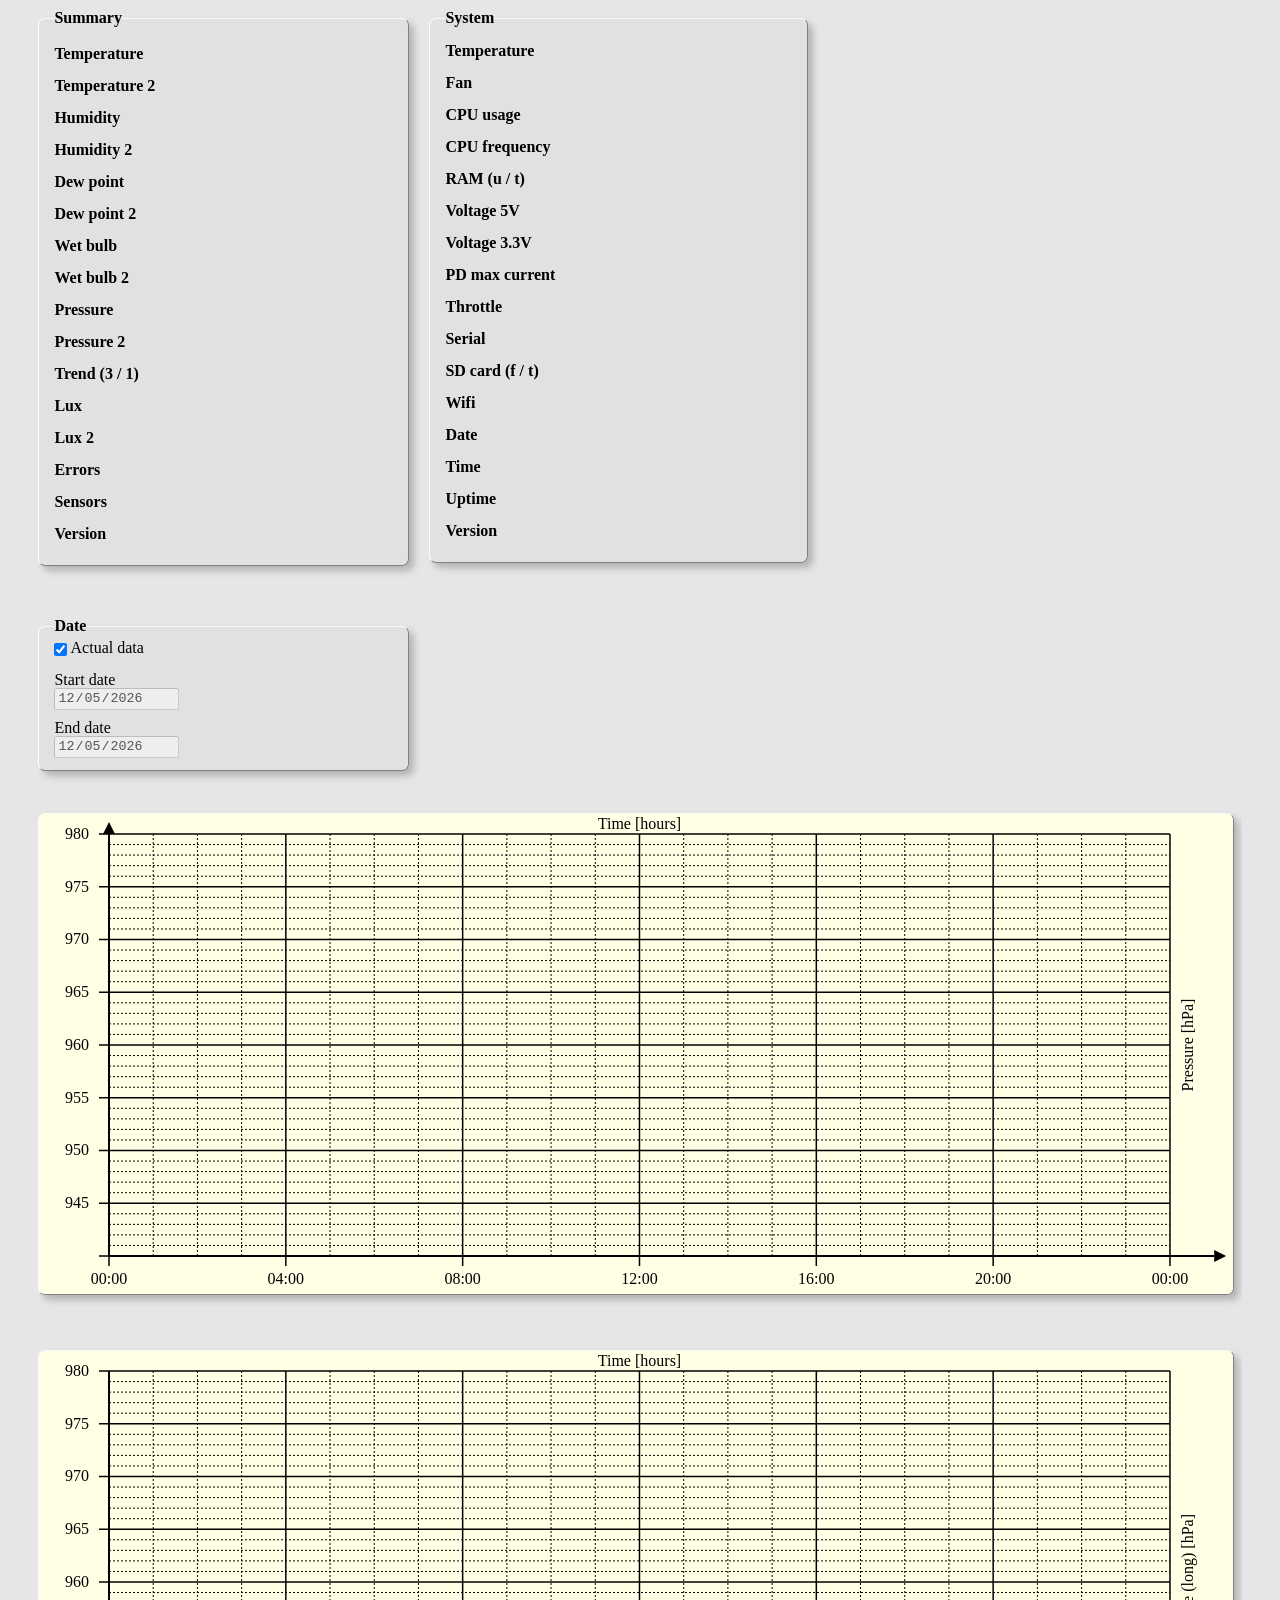
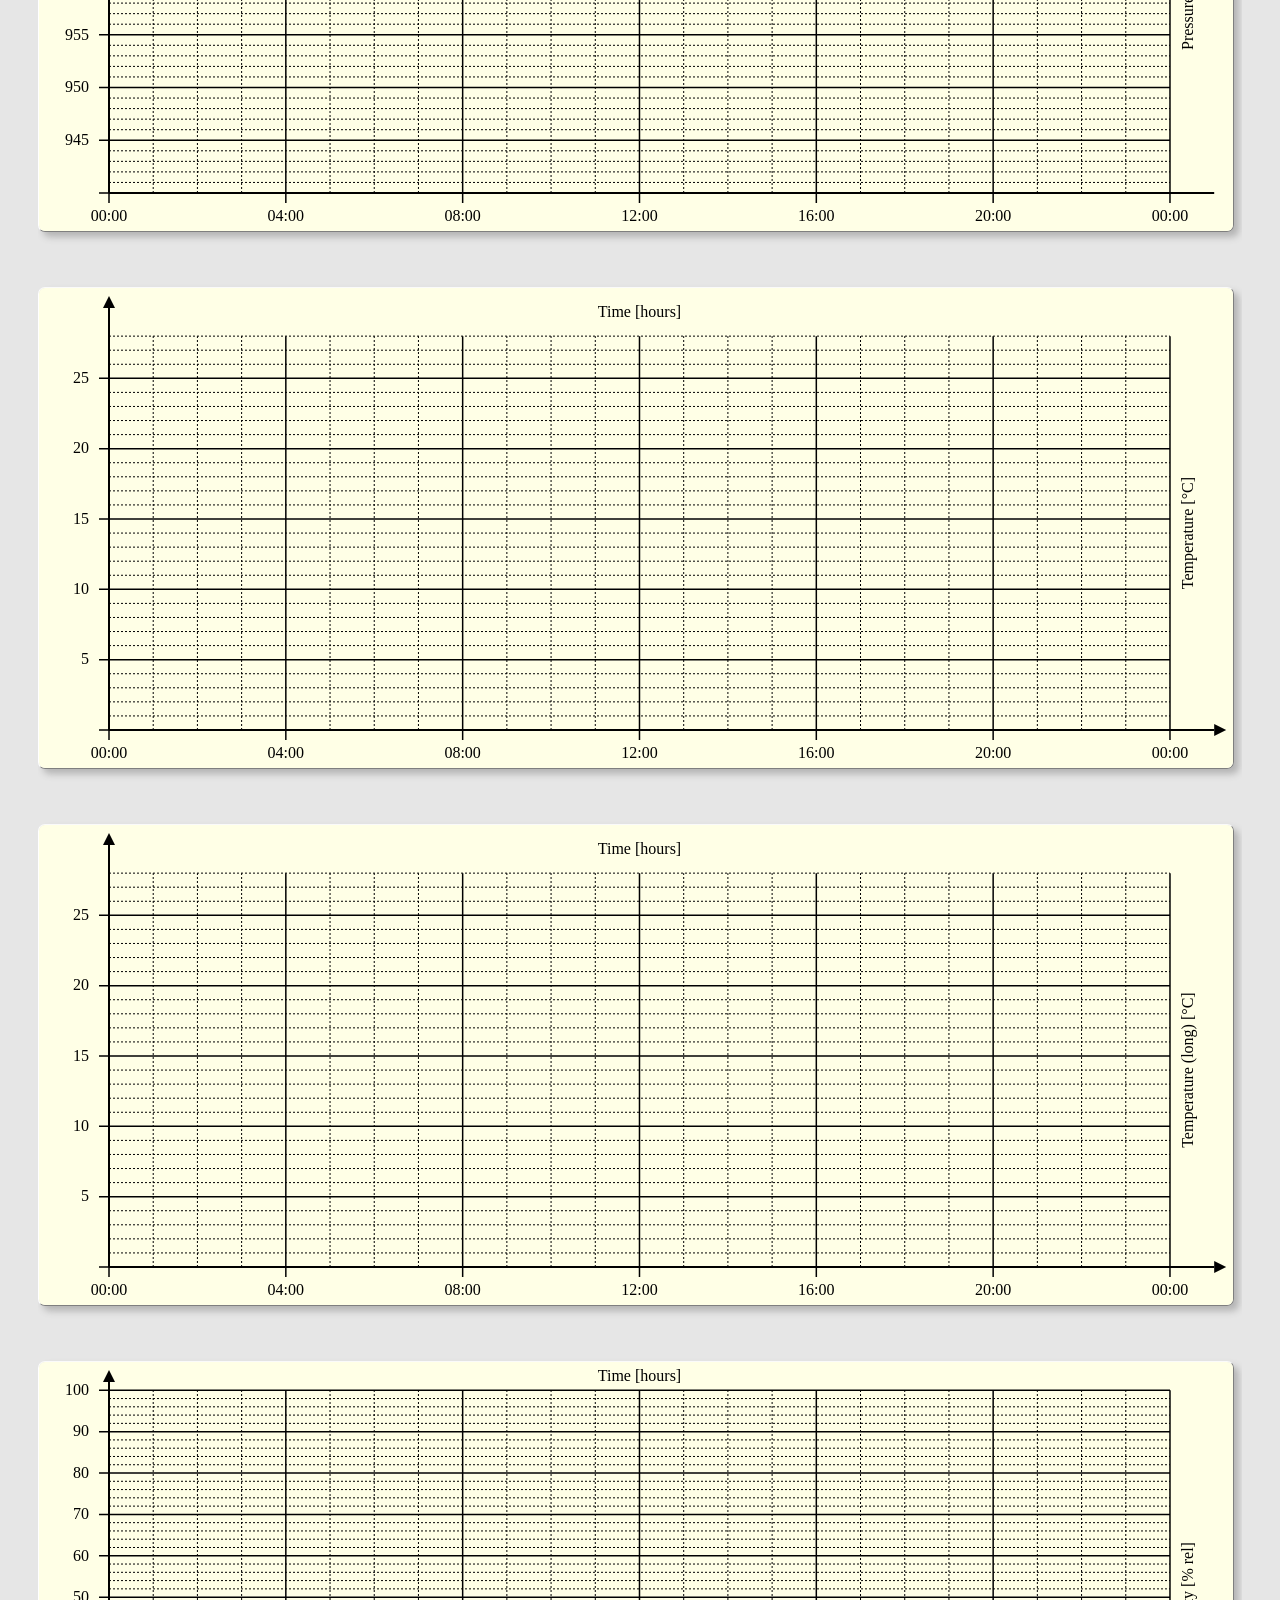
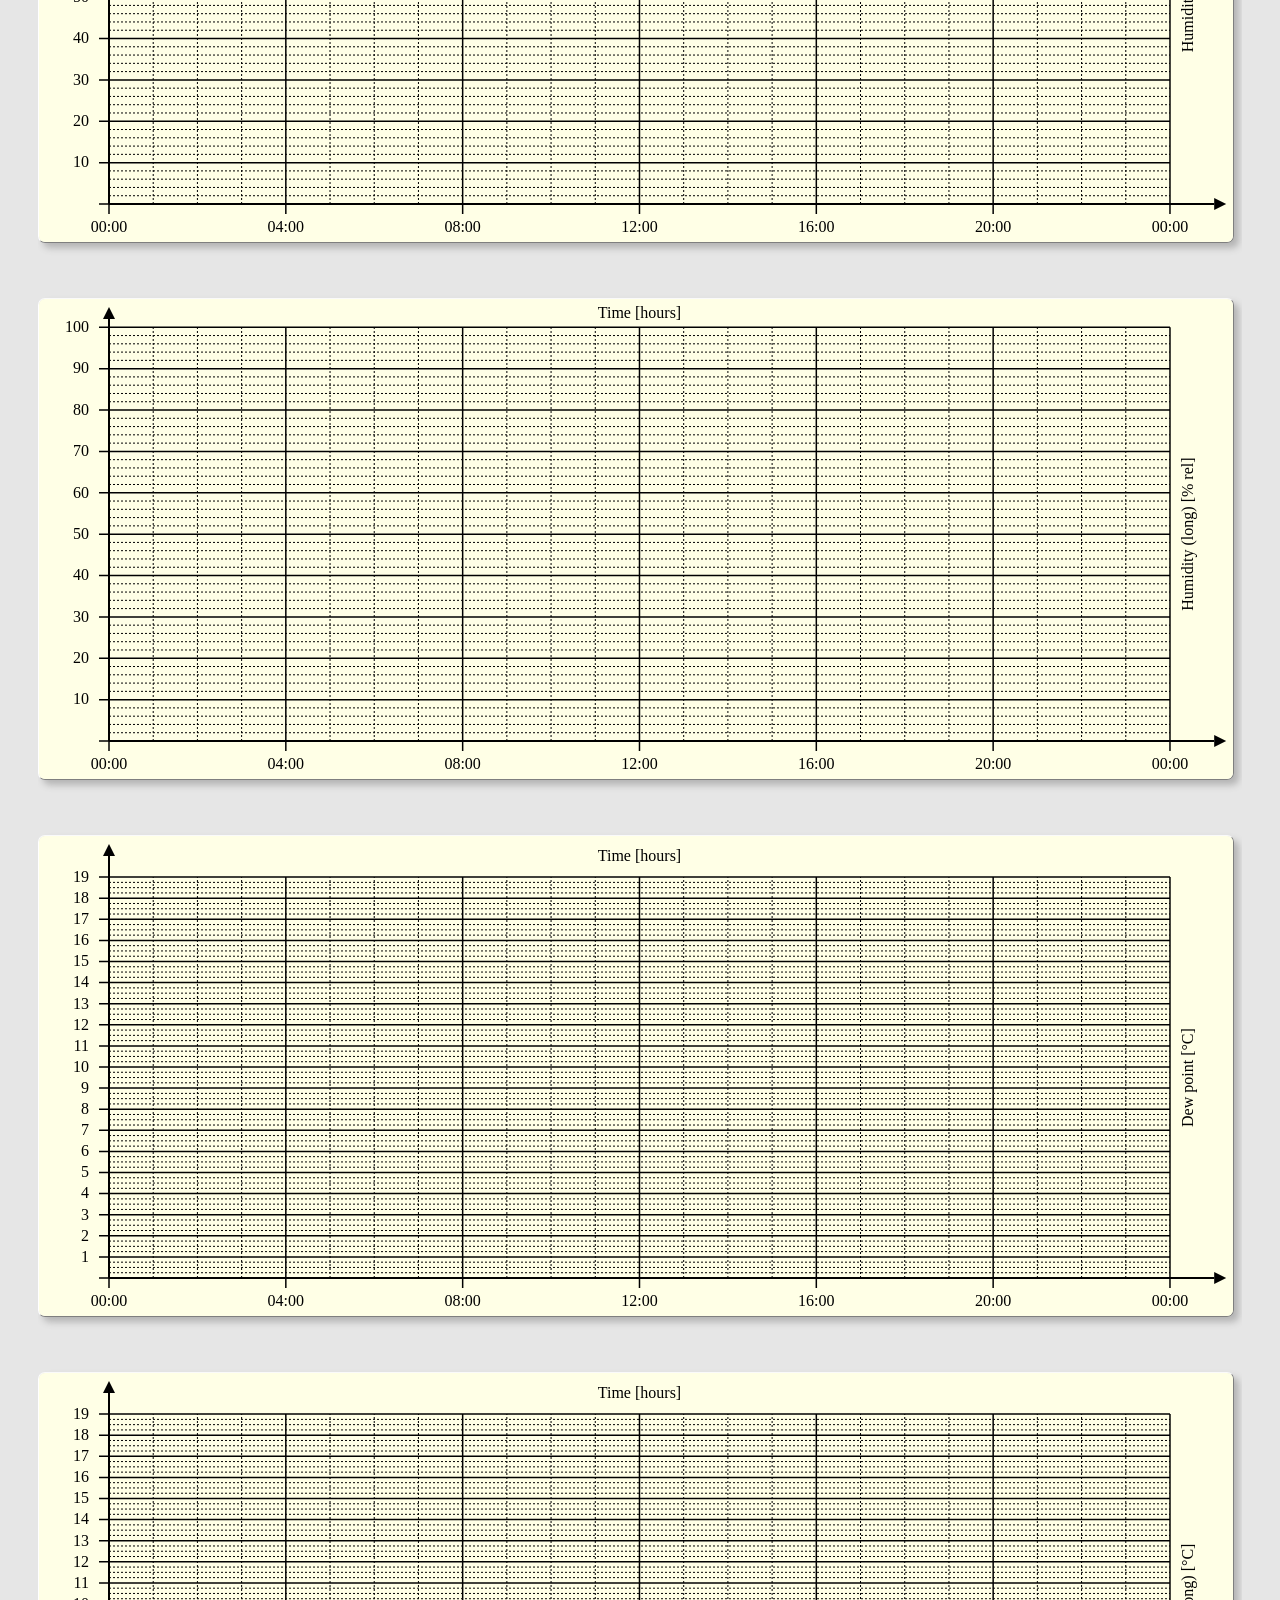
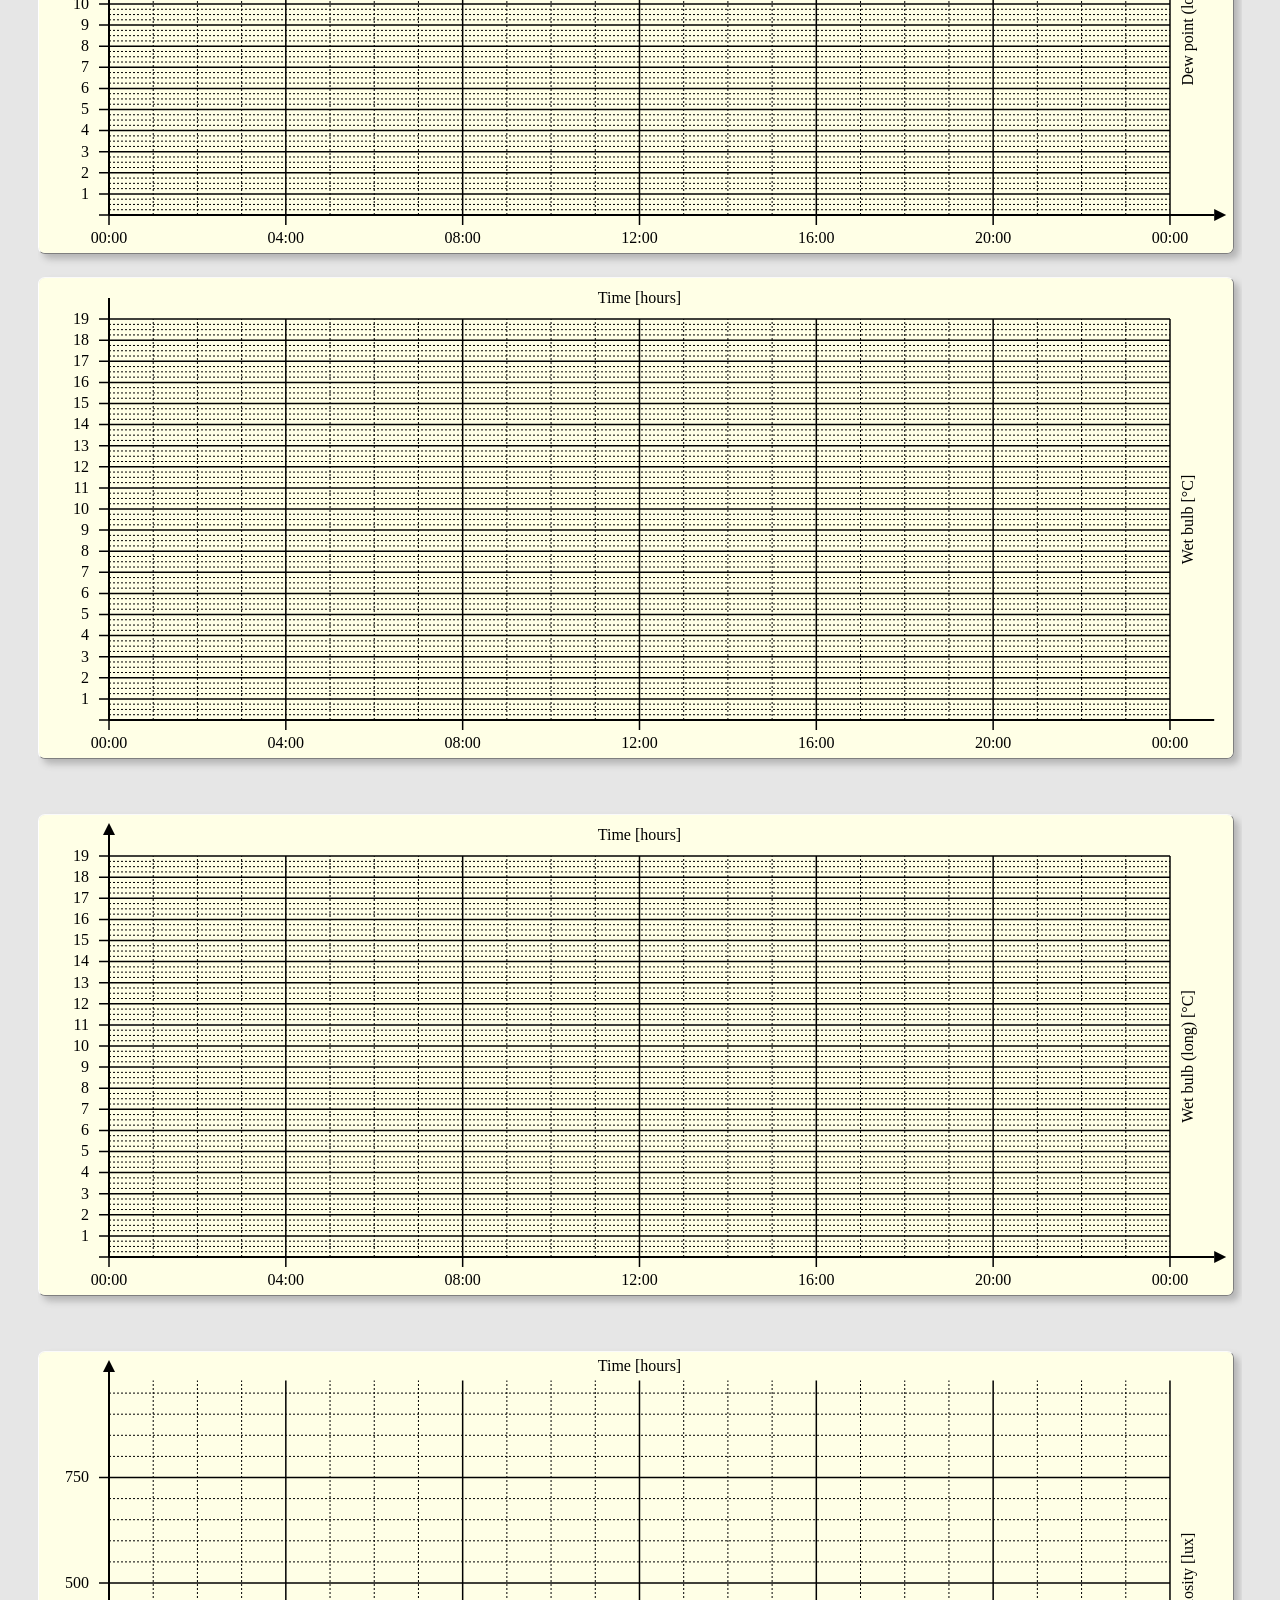
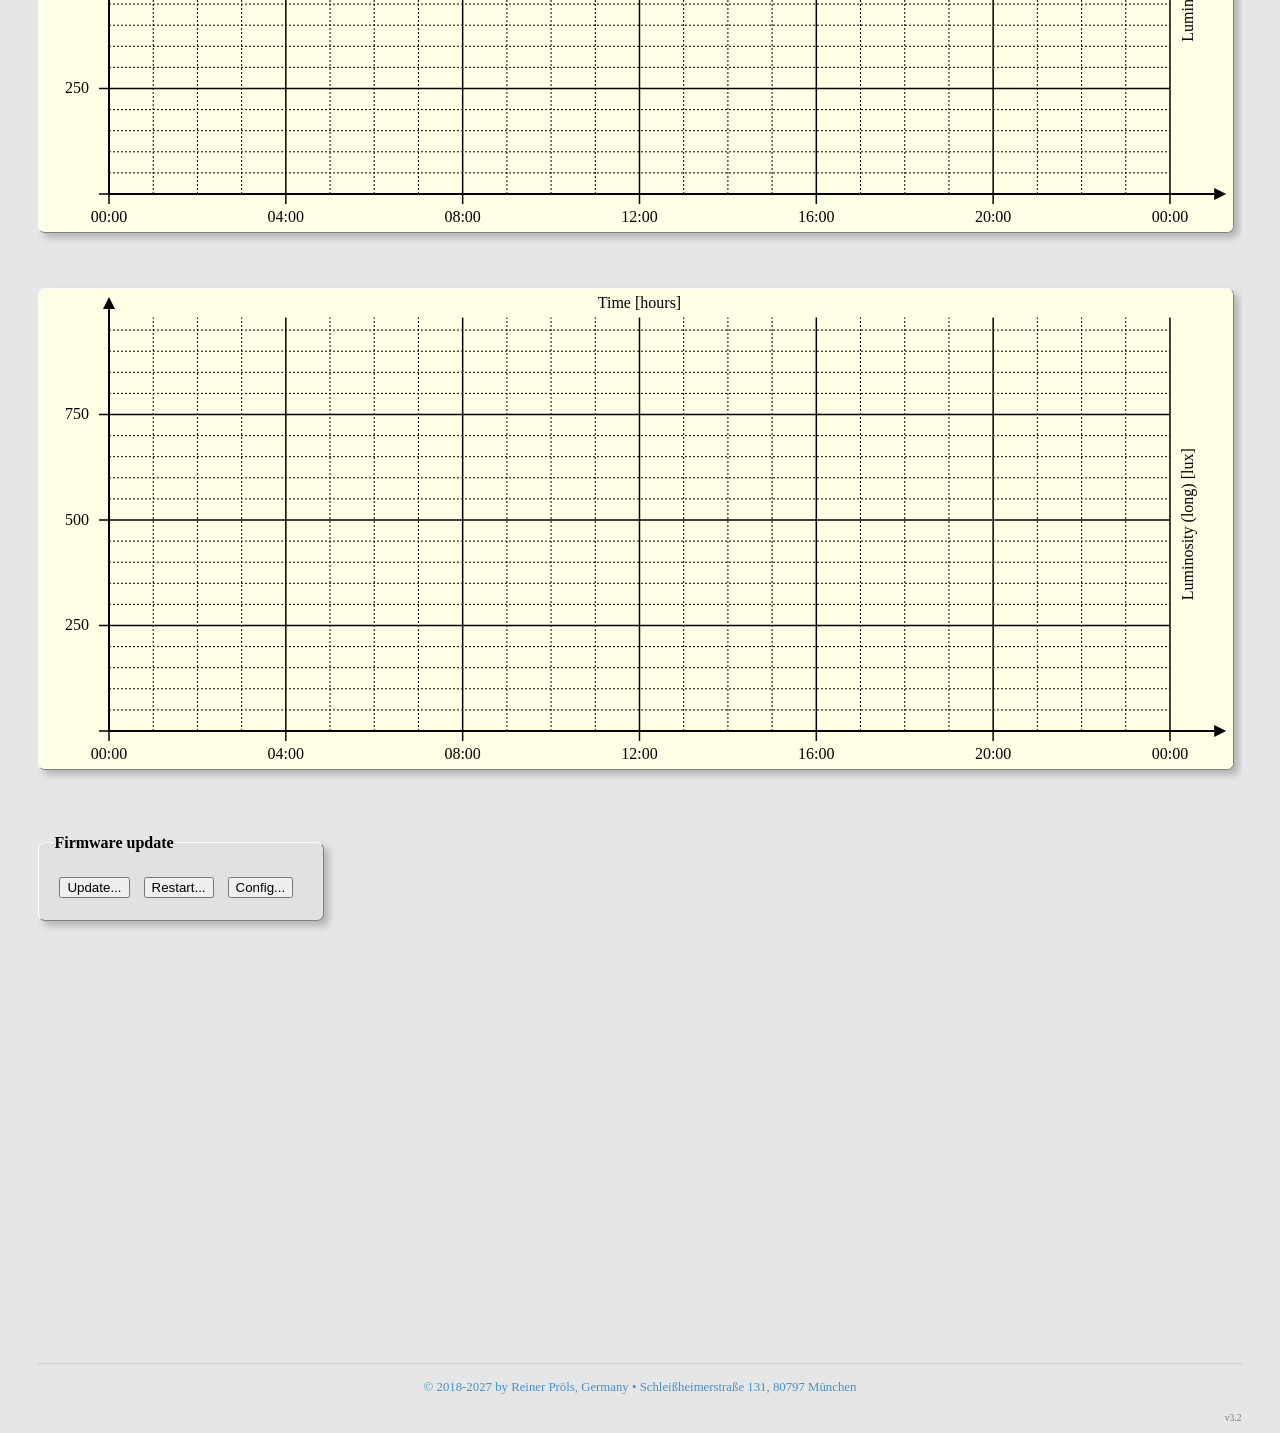
==== webserver/web/index.html @ 5dd5fab2 "Wifi dazu" ====
<!DOCTYPE html>
<html lang="en">
	<head>
		<title>@NAME@</title>
		<meta http-equiv="X-UA-Compatible" content="IE=edge"/>
		<meta charset="utf-8"/>
		<meta http-equiv="cache-control" content="no-cache, no-store, must-revalidate"/>
		<meta http-equiv="expires" content="0"/>
		<meta http-equiv="pragma" content="no-cache"/>
		<meta name="viewport" content="width=device-width, initial-scale=1.0">
		<link rel="icon" type="image/svg+xml" href="favicon.svg">
		<link rel="stylesheet" href="weather.css"/>
		<script src="graph.js"></script>
		<script src="weather.js"></script>
	</head>
	<body onload="doLoad()">
		<div class="siteframe">
			<div class="container">
				<div class="status" id="summary">
					<fieldset class="box status_box_summary"><legend class="box_status" id="summary_caption">Summary</legend>
						<div class="block_status" id="summary_display">
						<table  class="status_table">
							<tr class="status_tr" id="summary_tr_temperature">
								<td class="status_key">Temperature</td>
								<td class="status_value" id="summary_temperature">&nbsp;</td>
							</tr>
							<tr class="status_tr" id="summary_tr_temperature2">
								<td class="status_key">Temperature 2</td>
								<td class="status_value" id="summary_temperature2">&nbsp;</td>
							</tr>
							<tr class="status_tr"  id="summary_tr_humidity">
								<td class="status_key">Humidity</td>
								<td class="status_value" id="summary_humidity">&nbsp;</td>
							</tr>
							<tr class="status_tr"  id="summary_tr_humidity2">
								<td class="status_key">Humidity 2</td>
								<td class="status_value" id="summary_humidity2">&nbsp;</td>
							</tr>
							<tr class="status_tr" id="summary_tr_dewpoint">
								<td class="status_key">Dew point</td>
								<td class="status_value" id="summary_dewpoint">&nbsp;</td>
							</tr>
							<tr class="status_tr" id="summary_tr_dewpoint2">
								<td class="status_key">Dew point 2</td>
								<td class="status_value" id="summary_dewpoint2">&nbsp;</td>
							</tr>
							<tr class="status_tr" id="summary_tr_wetbulb">
								<td class="status_key">Wet bulb</td>
								<td class="status_value" id="summary_wetbulb">&nbsp;</td>
							</tr>
							<tr class="status_tr" id="summary_tr_wetbulb2">
								<td class="status_key">Wet bulb 2</td>
								<td class="status_value" id="summary_wetbulb2">&nbsp;</td>
							</tr>
							<tr class="status_tr" id="summary_tr_pressure">
								<td class="status_key">Pressure</td>
								<td class="status_value" id="summary_pressure">&nbsp;</td>
							</tr>
							<tr class="status_tr" id="summary_tr_pressure2">
								<td class="status_key">Pressure 2</td>
								<td class="status_value" id="summary_pressure2">&nbsp;</td>
							</tr>
							<tr class="status_tr" id="summary_tr_pressure_trend">
								<td class="status_key">Trend (3 / 1)</td>
								<td class="status_value" id="summary_pressure_trend">&nbsp;</td>
							</tr>
							<tr class="status_tr" id="summary_tr_lux">
								<td class="status_key">Lux</td>
								<td class="status_value" id="summary_lux">&nbsp;</td>
							</tr>
							<tr class="status_tr" id="summary_tr_lux2">
								<td class="status_key">Lux 2</td>
								<td class="status_value" id="summary_lux2">&nbsp;</td>
							</tr>
							<tr class="status_tr" id="summary_tr_errors">
								<td class="status_key">Errors</td>
								<td class="status_value" id="summary_errors">&nbsp;</td>
							</tr>
							<tr class="status_tr" id="summary_tr_sensors">
								<td class="status_key">Sensors</td>
								<td class="status_value" id="summary_sensors">&nbsp;</td>
							</tr>
							<tr class="status_tr" id="summary_tr_version">
								<td class="status_key">Version</td>
								<td class="status_value" id="summary_version">&nbsp;</td>
							</tr>
						</table>
						</div>
					</fieldset>
				</div>
			</div>

			<div class="container">
				<fieldset class="box sysstat_box" id="sysstat_box"><legend class="box_legend" id="status_caption">System</legend>
					<div class="sysstat" id="sysstat">
						<table  class="status_table">
							<tr class="status_tr" id="sysstat_tr_temperature">
								<td class="status_key">Temperature</td>
								<td class="status_value" id="sysstat_temperature">&nbsp;</td>
							</tr>
							<tr class="status_tr" id="sysstat_tr_fan">
								<td class="status_key">Fan</td>
								<td class="status_value" id="sysstat_fan">&nbsp;</td>
							</tr>
							<tr class="status_tr" id="sysstat_tr_cpu">
								<td class="status_key">CPU usage</td>
								<td class="status_value" id="sysstat_cpu">&nbsp;</td>
							</tr>
							<tr class="status_tr" id="sysstat_tr_cpu_freq">
								<td class="status_key">CPU frequency</td>
								<td class="status_value" id="sysstat_cpu_freq">&nbsp;</td>
							</tr>
							<tr class="status_tr" id="sysstat_tr_ram">
								<td class="status_key">RAM (u / t)</td>
								<td class="status_value" id="sysstat_ram">&nbsp;</td>
							</tr>
							<tr class="status_tr" id="sysstat_tr_5volt">
								<td class="status_key">Voltage 5V</td>
								<td class="status_value" id="sysstat_5volt">&nbsp;</td>
							</tr>
							<tr class="status_tr" id="sysstat_tr_3volt">
								<td class="status_key">Voltage 3.3V</td>
								<td class="status_value" id="sysstat_3volt">&nbsp;</td>
							</tr>
							<tr class="status_tr" id="sysstat_tr_max_current">
								<td class="status_key">PD max current</td>
								<td class="status_value" id="sysstat_max_current">&nbsp;</td>
							</tr>
							<tr class="status_tr" id="sysstat_tr_throttle">
								<td class="status_key">Throttle</td>
								<td class="status_value" id="sysstat_throttle">&nbsp;</td>
							</tr>
							<tr class="status_tr" id="sysstat_tr_serial">
								<td class="status_key">Serial</td>
								<td class="status_value" id="sysstat_serial">&nbsp;</td>
							</tr>
							<tr class="status_tr" id="sysstat_tr_sd">
								<td class="status_key">SD card (f / t)</td>
								<td class="status_value" id="sysstat_sd">&nbsp;</td>
							</tr>
							<tr class="status_tr" id="sysstat_tr_wifi">
								<td class="status_key">Wifi</td>
								<td class="status_value" id="sysstat_wifi">&nbsp;</td>
							</tr>
							<tr class="status_tr" id="sysstat_tr_date">
								<td class="status_key">Date</td>
								<td class="status_value" id="sysstat_date">&nbsp;</td>
							</tr>
							<tr class="status_tr" id="sysstat_tr_time">
								<td class="status_key">Time</td>
								<td class="status_value" id="sysstat_time">&nbsp;</td>
							</tr>
							<tr class="status_tr" id="sysstat_tr_uptime">
								<td class="status_key">Uptime</td>
								<td class="status_value" id="sysstat_uptime">&nbsp;</td>
							</tr>
							<tr class="status_tr" id="sysstat_tr_version">
								<td class="status_key">Version</td>
								<td class="status_value" id="sysstat_version">&nbsp;</td>
							</tr>
						</table>
					</div>
				</fieldset>
			</div>
			
			<div class="break">&nbsp;</div>
			
			<fieldset id="date_group" name="date_group" class="box box_date"><legend class="box_status">Date</legend>
				<div class="inputblock inputblock_last">
					<input class="inputcheck" type="checkbox" id="actualdate" name="actualdate" checked onclick="onClickActualData()">
					<label for="actualdate" class="label">Actual data</label>
				</div>
				<br/>&nbsp;<br/>
				<div class="inputblock">
					<span class="label">Start date</span><br/>
					<input class="date" type="date" id="startdate" name="startdate" onchange="onStartDate()">
				</div>
				<br/>&nbsp;<br/>&nbsp;<br/>
				<div class="inputblock inputblock_last">
					<span class="label">End date</span><br/>
					<input class="date" type="date" id="enddate" name="enddate" onchange="onEndDate()">
				</div>
			</fieldset>
               
			<div class="break">&nbsp;</div>
               
			<svg id="p_svg" class="graph graph_base" xmlns="http://www.w3.org/2000/svg" xmlns:xlink="http://www.w3.org/1999/xlink">
				<marker id="p_arrow" viewBox="0 0 10 10" refX="0" refY="5" markerUnits="strokeWidth" markerWidth="8" markerHeight="6" orient="auto">
					<path d="M 0 0 L 10 5 L 0 10 z" />
				</marker>
				<g id="p_frame"/>
				<g id="p_coord">
					<g id="p_axis"/>
					<g id="p_gridx"/>
					<g id="p_gridy"/>
				</g>
				<g id="p_data"/>
					Sorry, your browser does not support inline SVG.
			</svg>

			<div class="break">&nbsp;</div>
			
			<svg id="p2_svg" class="graph graph_base" xmlns="http://www.w3.org/2000/svg" xmlns:xlink="http://www.w3.org/1999/xlink">
				<marker id="p_arrow" viewBox="0 0 10 10" refX="0" refY="5" markerUnits="strokeWidth" markerWidth="8" markerHeight="6" orient="auto">
					<path d="M 0 0 L 10 5 L 0 10 z" />
				</marker>
				<g id="p2_frame"/>
				<g id="p2_coord">
					<g id="p2_axis"/>
					<g id="p2_gridx"/>
					<g id="p2_gridy"/>
				</g>
				<g id="p2_data"/>
					Sorry, your browser does not support inline SVG.
			</svg>

			<div class="break">&nbsp;</div>
			
			<svg id="t_svg" class="graph graph_base" xmlns="http://www.w3.org/2000/svg" xmlns:xlink="http://www.w3.org/1999/xlink">
				<marker id="t_arrow" viewBox="0 0 10 10" refX="0" refY="5" markerUnits="strokeWidth" markerWidth="8" markerHeight="6" orient="auto">
					<path d="M 0 0 L 10 5 L 0 10 z" />
				</marker>
				<g id="t_frame"/>
				<g id="t_coord">
					<g id="t_axis"/>
					<g id="t_gridx"/>
					<g id="t_gridy"/>
				</g>
				<g id="t_data"/>
					Sorry, your browser does not support inline SVG.
			</svg>

			<div class="break">&nbsp;</div>
			
			<svg id="t2_svg" class="graph graph_base" xmlns="http://www.w3.org/2000/svg" xmlns:xlink="http://www.w3.org/1999/xlink">
				<marker id="t2_arrow" viewBox="0 0 10 10" refX="0" refY="5" markerUnits="strokeWidth" markerWidth="8" markerHeight="6" orient="auto">
					<path d="M 0 0 L 10 5 L 0 10 z" />
				</marker>
				<g id="t2_frame"/>
				<g id="t2_coord">
					<g id="t2_axis"/>
					<g id="t2_gridx"/>
					<g id="t2_gridy"/>
				</g>
				<g id="t2_data"/>
					Sorry, your browser does not support inline SVG.
			</svg>

			<div class="break">&nbsp;</div>
			
			<svg id="h_svg" class="graph graph_base" xmlns="http://www.w3.org/2000/svg" xmlns:xlink="http://www.w3.org/1999/xlink">
				<marker id="h_arrow" viewBox="0 0 10 10" refX="0" refY="5" markerUnits="strokeWidth" markerWidth="8" markerHeight="6" orient="auto">
					<path d="M 0 0 L 10 5 L 0 10 z" />
				</marker>
				<g id="h_frame"/>
				<g id="h_coord">
					<g id="h_axis"/>
					<g id="h_gridx"/>
					<g id="h_gridy"/>
				</g>
				<g id="h_data"/>
					Sorry, your browser does not support inline SVG.
			</svg>
			
			<div class="break">&nbsp;</div>
			
			<svg id="h2_svg" class="graph graph_base" xmlns="http://www.w3.org/2000/svg" xmlns:xlink="http://www.w3.org/1999/xlink">
				<marker id="h2_arrow" viewBox="0 0 10 10" refX="0" refY="5" markerUnits="strokeWidth" markerWidth="8" markerHeight="6" orient="auto">
					<path d="M 0 0 L 10 5 L 0 10 z" />
				</marker>
				<g id="h2_frame"/>
				<g id="h2_coord">
					<g id="h2_axis"/>
					<g id="h2_gridx"/>
					<g id="h2_gridy"/>
				</g>
				<g id="h2_data"/>
					Sorry, your browser does not support inline SVG.
			</svg>

			<div class="break">&nbsp;</div>
			
			<svg id="d_svg" class="graph graph_base" xmlns="http://www.w3.org/2000/svg" xmlns:xlink="http://www.w3.org/1999/xlink">
				<marker id="d_arrow" viewBox="0 0 10 10" refX="0" refY="5" markerUnits="strokeWidth" markerWidth="8" markerHeight="6" orient="auto">
					<path d="M 0 0 L 10 5 L 0 10 z" />
				</marker>
				<g id="d_frame"/>
				<g id="d_coord">
					<g id="d_axis"/>
					<g id="d_gridx"/>
					<g id="d_gridy"/>
				</g>
				<g id="d_data"/>
					Sorry, your browser does not support inline SVG.
			</svg>

			<div class="break">&nbsp;</div>
			
			<svg id="d2_svg" class="graph graph_base" xmlns="http://www.w3.org/2000/svg" xmlns:xlink="http://www.w3.org/1999/xlink">
				<marker id="d2_arrow" viewBox="0 0 10 10" refX="0" refY="5" markerUnits="strokeWidth" markerWidth="8" markerHeight="6" orient="auto">
					<path d="M 0 0 L 10 5 L 0 10 z" />
				</marker>
				<g id="d2_frame"/>
				<g id="d2_coord">
					<g id="d2_axis"/>
					<g id="d2_gridx"/>
					<g id="d2_gridy"/>
				</g>
				<g id="d2_data"/>
					Sorry, your browser does not support inline SVG.
			</svg>

			<svg id="wb_svg" class="graph graph_base" xmlns="http://www.w3.org/2000/svg" xmlns:xlink="http://www.w3.org/1999/xlink">
				<marker id="d_arrow" viewBox="0 0 10 10" refX="0" refY="5" markerUnits="strokeWidth" markerWidth="8" markerHeight="6" orient="auto">
					<path d="M 0 0 L 10 5 L 0 10 z" />
				</marker>
				<g id="wb_frame"/>
				<g id="wb_coord">
					<g id="wb_axis"/>
					<g id="wb_gridx"/>
					<g id="wb_gridy"/>
				</g>
				<g id="wb_data"/>
					Sorry, your browser does not support inline SVG.
			</svg>

			<div class="break">&nbsp;</div>
			
			<svg id="wb2_svg" class="graph graph_base" xmlns="http://www.w3.org/2000/svg" xmlns:xlink="http://www.w3.org/1999/xlink">
				<marker id="wb2_arrow" viewBox="0 0 10 10" refX="0" refY="5" markerUnits="strokeWidth" markerWidth="8" markerHeight="6" orient="auto">
					<path d="M 0 0 L 10 5 L 0 10 z" />
				</marker>
				<g id="wb2_frame"/>
				<g id="wb2_coord">
					<g id="wb2_axis"/>
					<g id="wb2_gridx"/>
					<g id="wb2_gridy"/>
				</g>
				<g id="wb2_data"/>
					Sorry, your browser does not support inline SVG.
			</svg>

			<div class="break">&nbsp;</div>
			
			<svg id="l_svg" class="graph graph_base" xmlns="http://www.w3.org/2000/svg" xmlns:xlink="http://www.w3.org/1999/xlink">
				<marker id="l_arrow" viewBox="0 0 10 10" refX="0" refY="5" markerUnits="strokeWidth" markerWidth="8" markerHeight="6" orient="auto">
					<path d="M 0 0 L 10 5 L 0 10 z" />
				</marker>
				<g id="l_frame"/>
				<g id="l_coord">
					<g id="l_axis"/>
					<g id="l_gridx"/>
					<g id="l_gridy"/>
				</g>
				<g id="l_data"/>
					Sorry, your browser does not support inline SVG.
			</svg>
			
			<div class="break">&nbsp;</div>
			
			<svg id="l2_svg" class="graph graph_base" xmlns="http://www.w3.org/2000/svg" xmlns:xlink="http://www.w3.org/1999/xlink">
				<marker id="l2_arrow" viewBox="0 0 10 10" refX="0" refY="5" markerUnits="strokeWidth" markerWidth="8" markerHeight="6" orient="auto">
					<path d="M 0 0 L 10 5 L 0 10 z" />
				</marker>
				<g id="l2_frame"/>
				<g id="l2_coord">
					<g id="l2_axis"/>
					<g id="l2_gridx"/>
					<g id="l2_gridy"/>
				</g>
				<g id="l2_data"/>
					Sorry, your browser does not support inline SVG.
			</svg>

			<div class="break">&nbsp;</div>
			
			<fieldset class="box config_box"><legend class="box_status">Firmware update</legend>
				<form class="status" id="config" enctype="multipart/form-data" action="firmwareupdate" method="POST" onsubmit="return doUpdate()">
					<div class="block_update">
						<button class="submitbutton" type="button" form="" onclick="document.getElementById('update_file_upload').click()">Update...</button>
						<input style="display:none" type="file" accept="" form="config" name="firmwarefile" id="update_file_upload" onchange="doUpdate()">
						<button class="submitbutton" type="button" form="" onclick="doRestart()">Restart...</button>
						<button class="submitbutton" type="button" form=""  onclick="doCfg()">Config...</button>
					</div>
				</form>
			</fieldset>
			
			<div class="break">&nbsp;</div>
			
			<div class="files" id="files"></div>
			
			<hr class="seperator"/>
			<div class="footer">© 2018-2027 by Reiner Pröls, Germany • Schleißheimerstraße 131, 80797 München</div>
			<div class="version" id="version"></div>
		</div>
	</body>
</html>
---- webserver/web/weather.css ----
@import "reset.css";
@import "graph.css";
@import "graph_weather.css";

body
{
	background-color: rgb(230, 230, 230);
	font-size: 100%;
	min-width: 370px;
	user-select: none;
	-webkit-user-select: none;
	-khtml-user-select: none;
	-moz-user-select: none;
	-o-user-select: none;
}

legend
{
	font-weight: bold;
}

.siteframe
{
	width: 94%;
	margin: 0 auto;
	overflow: hidden;
}

.status
{
	display: table-cell;
}

.box
{
	display: inline-block;
	/* border: 2px groove ThreeDFace rgb(247, 242, 232);*/

	background-color: rgb(225, 225, 225);
	border: 1px solid;
	border-top-color: rgb(250, 250, 250);
	border-left-color: rgb(255, 255, 255);
	border-right-color: rgb(127, 127, 127);
	border-bottom-color: rgb(127, 127, 127);
	border-width: 1px;
	border-radius: 7px;
	padding: 6px 10px 12px 15px;
	margin: 10px 0px 10px 0px;
    box-shadow: 5px 5px 7px rgb(180, 180, 180);
}

.config_box
{
	float: left;
}

.box::after
{
	content: ".";
	display: block;
	height: 0;
	clear: both;
	visibility: hidden;
}

.status_box
{
	float: left;
	height: 13em;
	margin-right: 10px;
}

.status_box_summary
{
	float: left;
	width: 21em;
	margin-right: 20px;
	margin-left: 0px;
	margin-top: 10px;
}

.box_status
{
	color: rgb(0, 0, 0);
}

.box_date
{
	width: 370.66px;
	box-sizing: border-box;
}

.block_update
{
	float: left;
	padding-top: 20px;
	padding-bottom: 10px;
	padding-left: 5px;
	padding-right: 10px;
}

.block_status
{
	float: left;
	margin-right: 0px;
	width: 21.5em;
	margin-top: 0.2em;
}

.status_table
{
	border-collapse: separate;
	border-spacing: 0 0.4em;
	width: 22em;
}

.status_key
{
	font-weight: bold;
	width: 17em;
}

.status_value
{
	padding-left: 10px;
	padding-top: 5px;
	padding-bottom: 5px;
	width: 21.5em;
    white-space: nowrap;
}

.dir
{
	cursor: pointer;
	text-decoration: underline;
}

.dir::before
{
	content: url("folder.png");
	padding-right: 5px;
	vertical-align: -50%;
}

.file::before
{
	content: url("file.png");
	padding-right: 5px;
	vertical-align: -50%;
}

.files
{
	width: 22em;
	height: 24em;
	overflow-y: auto;
}

.inputblock
{
	float: left;
	margin-right: 50px;
	/* width: 9em; */
}

.inputfield
{
	position: relative;
	width: 60px;
	margin-top: 5px;
}

.inputcheck
{
	position: relative;
	left: -4px;
	margin-top: 3px;
	margin-right: -4px;
}

.submitbutton
{
	margin-right: 10px;
}

.savebutton
{
	float: right;
	margin-right: 10px;
}

.break
{
    display: block;
    height: 0;
    visibility: hidden;
	padding-top: 2em;
	clear: both;
}

.break2
{
    display: block;
    height: 0;
    visibility: hidden;
	padding-top: 6em;
	clear: both;
}

.version
{
	float: right;
	font-size: 60%;
	padding-bottom: 1.0em;
	color: rgb(123, 123, 123);
}

.footer
{
	margin: auto;
	font-size: 80%;
	text-align: center;
	width: 100%;
	margin-bottom: 20px;
	color: rgb(67, 144, 198);
}

.cfg_table
{
	display: table;
    padding-top: 20px;
}

.cfg_table_row
{
	display: table-row;
}

.cfg_table_cell
{
	display: table-cell;
	padding-bottom: 15px;
	padding-right: 10px;
	vertical-align: middle;
}

.inputfield_text
{
	position: relative;
	margin-top: 5px;
}

.sysstat_box
{
	float: left;
	width: 21em;
	margin-left: 0px;
	margin-top: 10px;
}

.sysstat
{
	display: table-cell;
}

.container
{
	float: left;
}

.back
{
	float: left;
	position: relative;
	color: #00007F;
	top: 2px;
	width: 20px;
	font-size: 32px;
	font-weight: bold;
	margin-left: 15px;
}

.back:hover, .back:focus
{
	color: #0000FF;
	text-decoration: none;
	cursor: pointer;
}
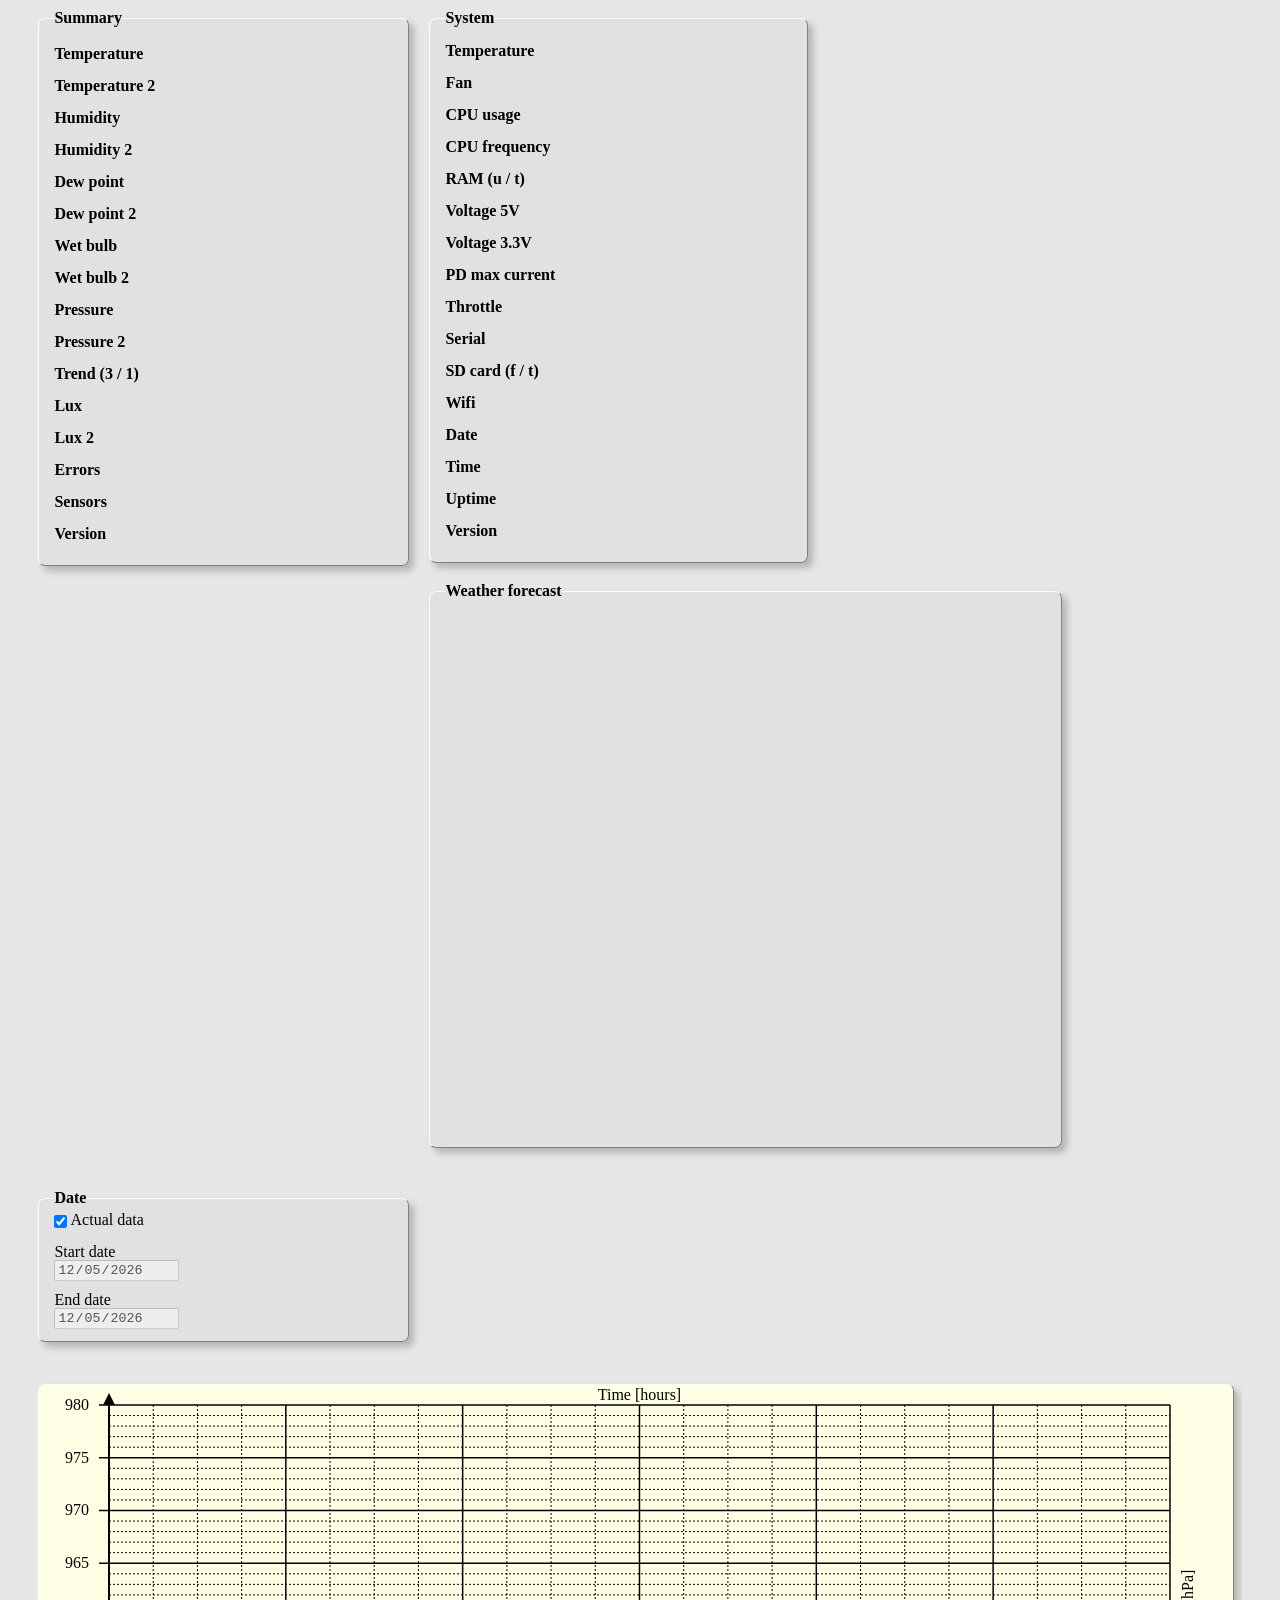
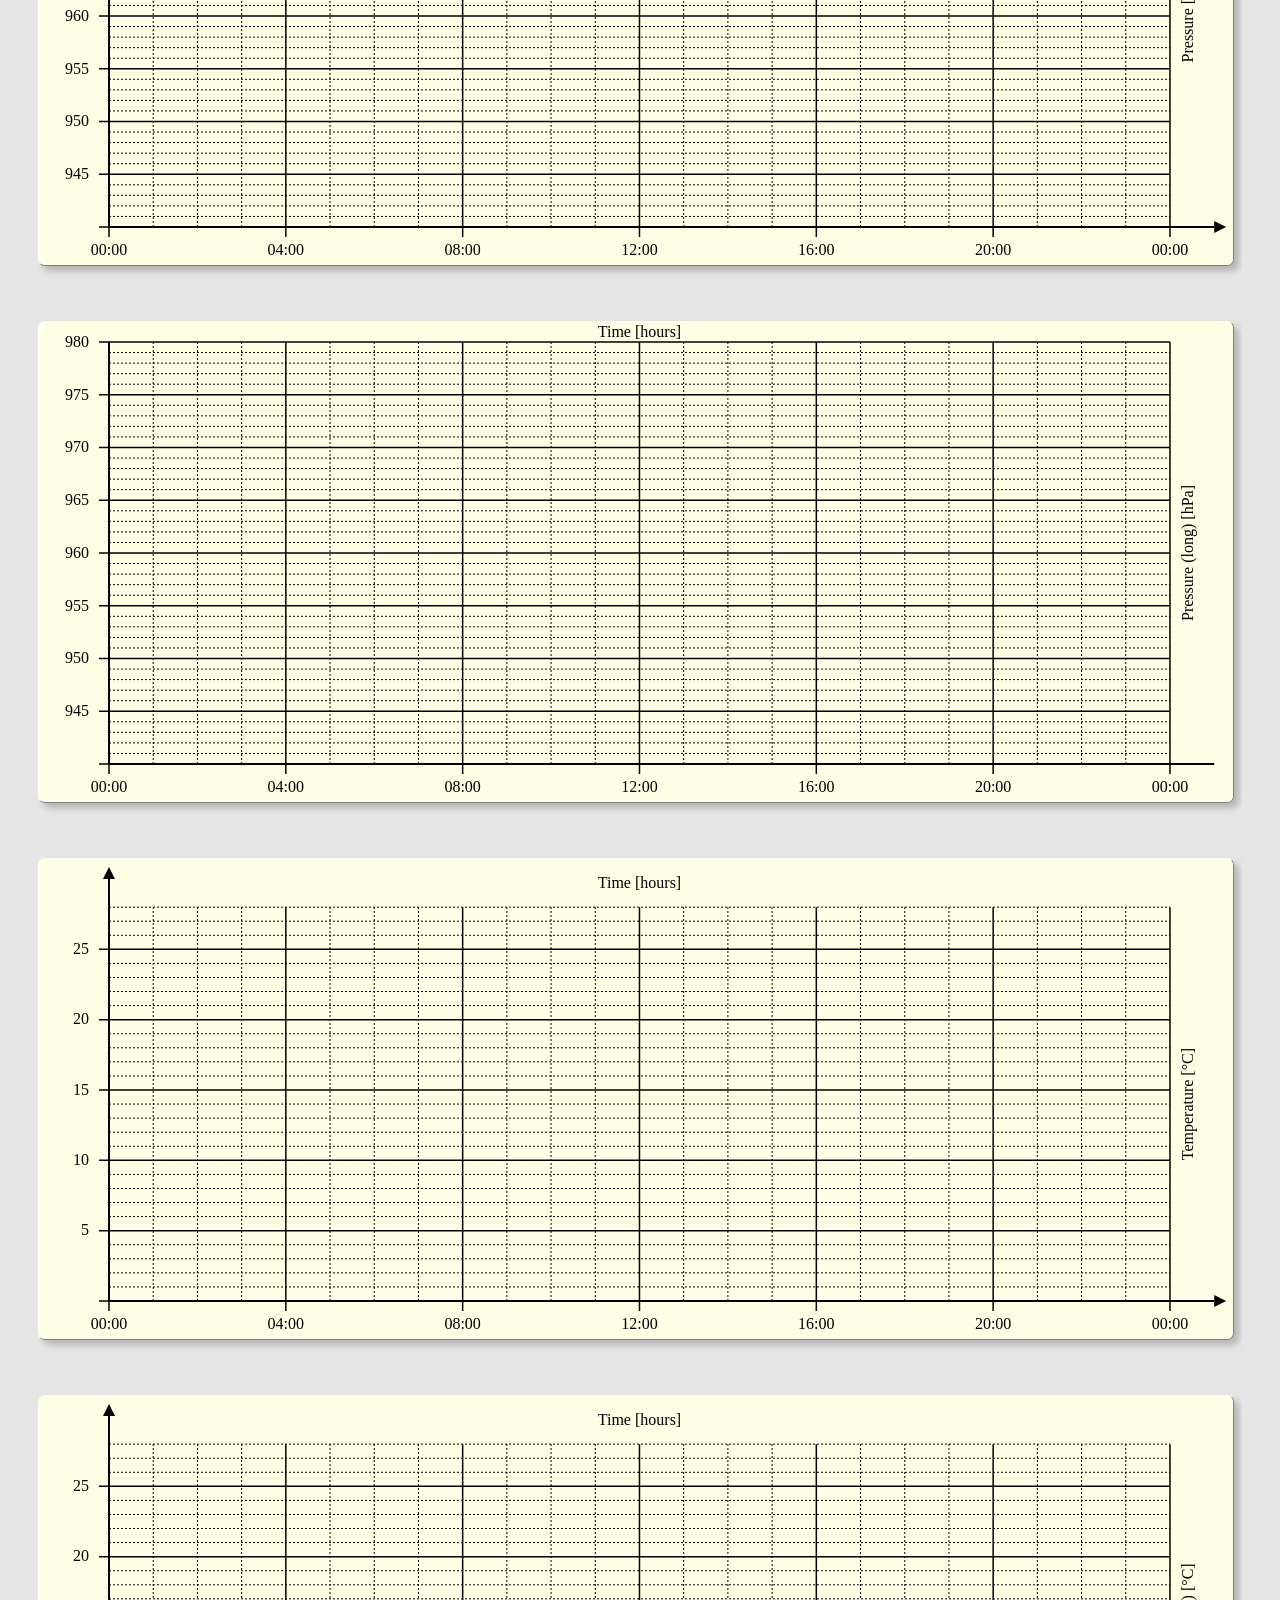
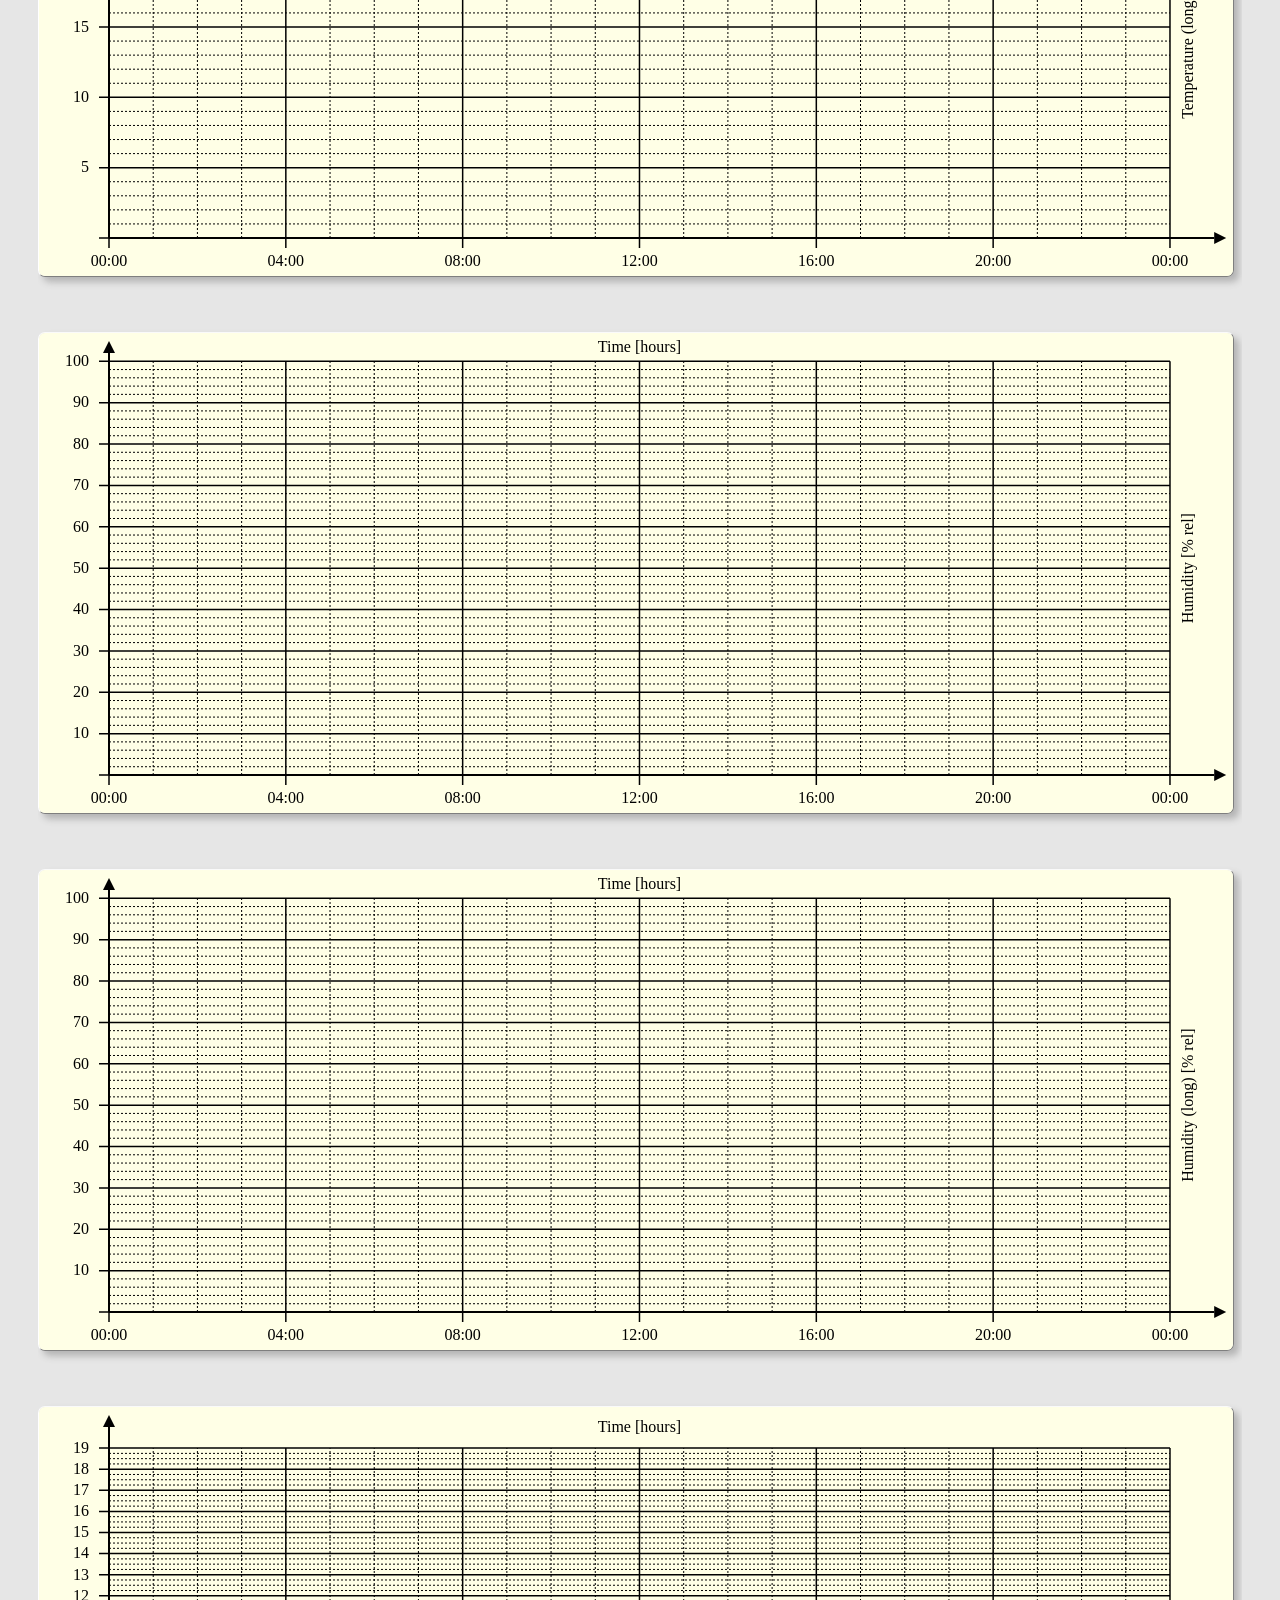
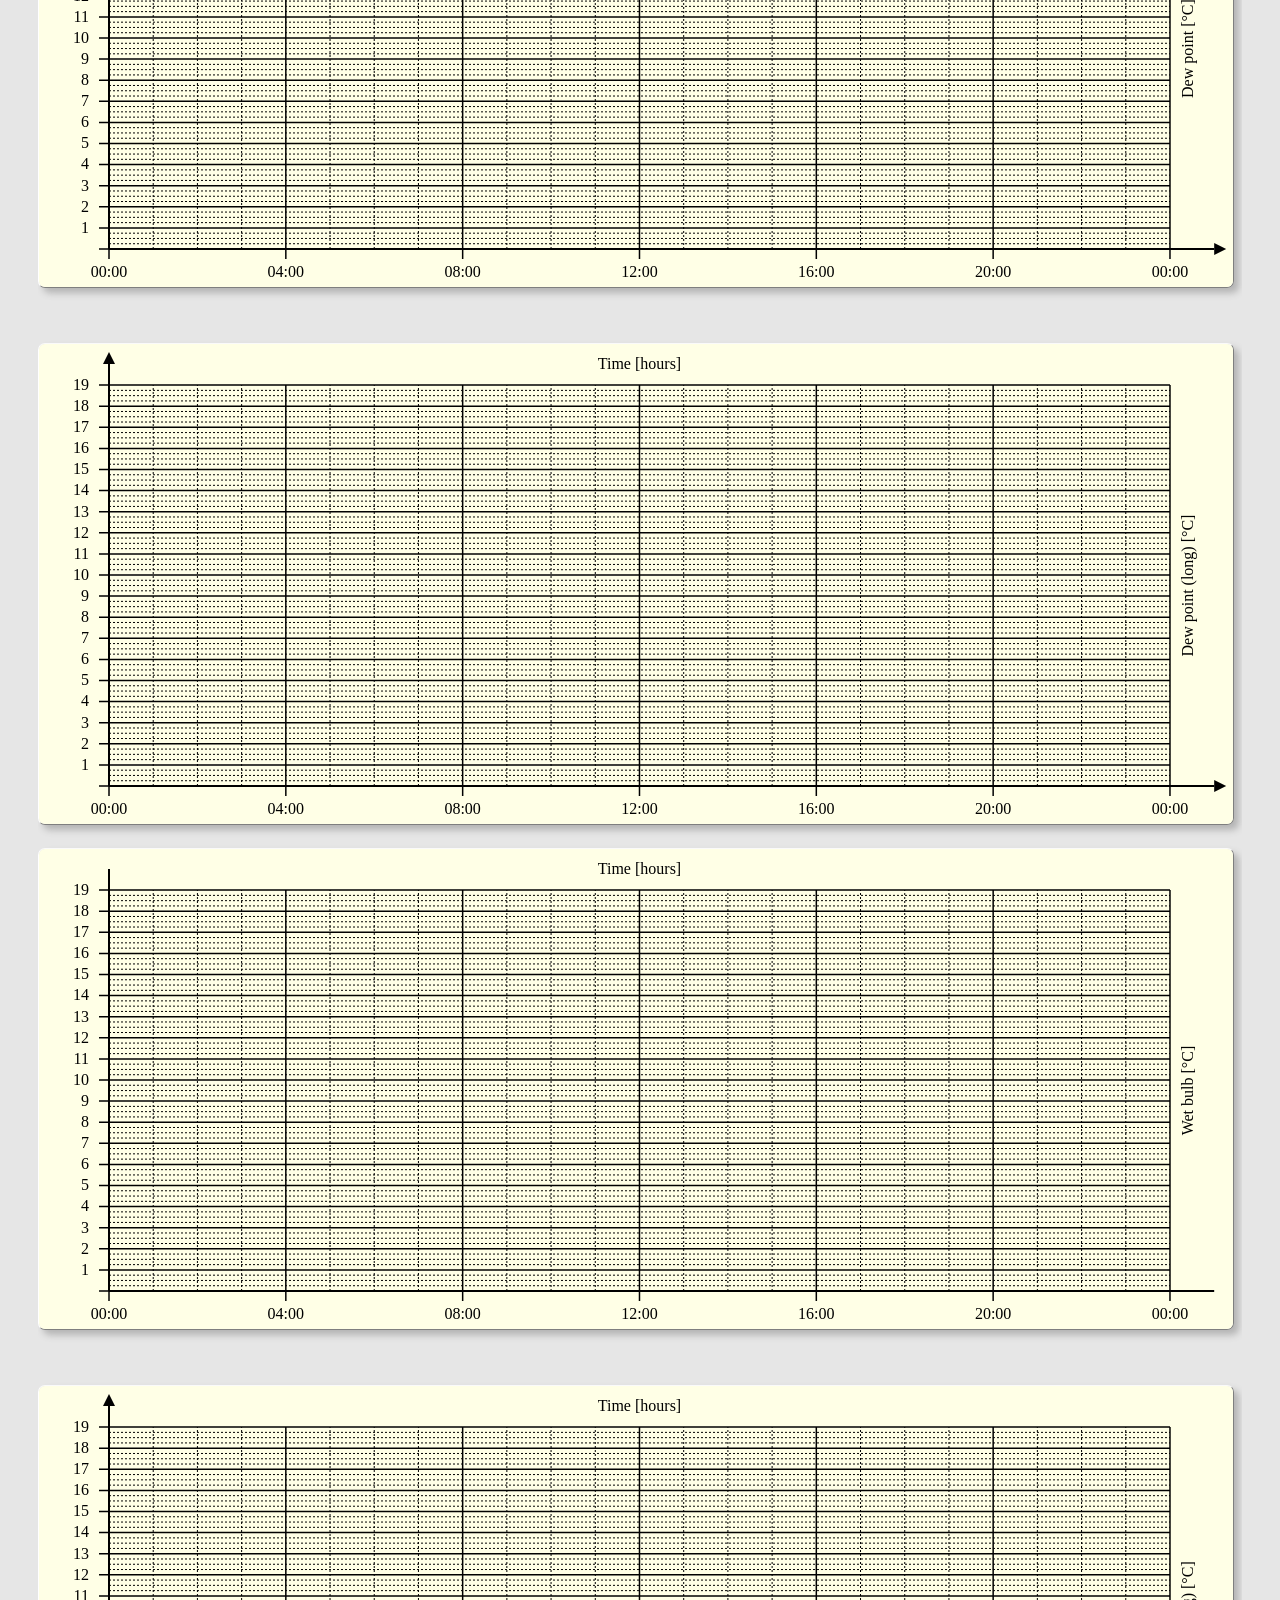
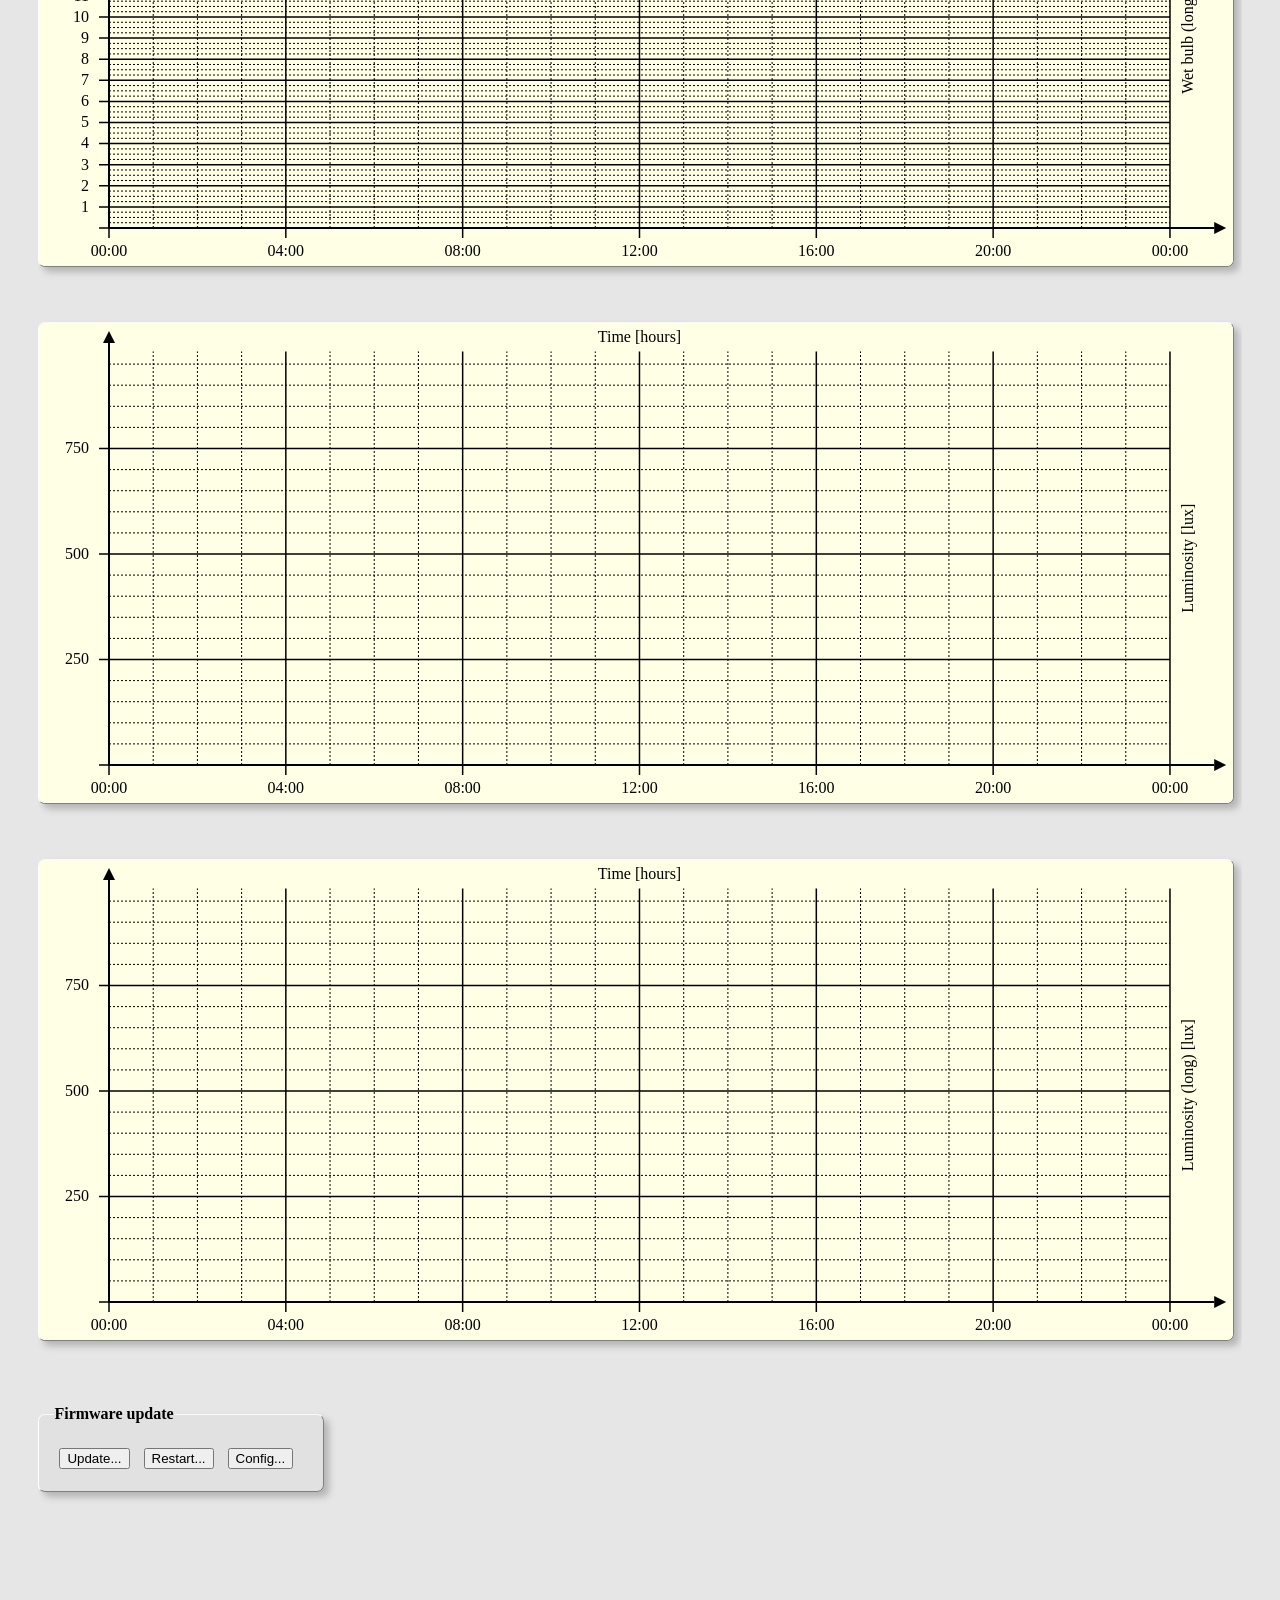
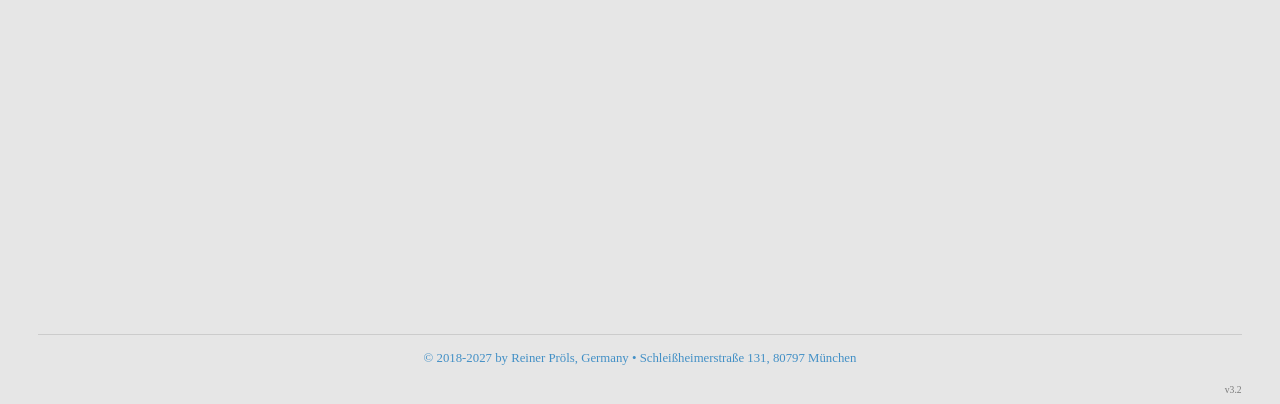
==== commit 72bc68ed: "Testweise wettervorhersage dazu" ====
--- a/webserver/web/index.html
+++ b/webserver/web/index.html
@@ -162,6 +162,15 @@
 					</div>
 				</fieldset>
 			</div>
+
+			<div class="container">
+				<fieldset class="box weather_box" id="weather_box"><legend class="box_legend" id="weather_caption">Weather forecast</legend>
+					<div class="weather" id="weather">
+						<iframe class="weather_iframe" width='300' height='310' name='FC2' style='border:1px solid;border-radius:10px;border-color:#e5e8e8;' src='https://api.wetteronline.de/wetterwidget?gid=10866&modeid=FC2&seourl=muenchen&locationname=München&lang=de'></iframe>
+						<iframe class="weather_iframe_last" style="width: 100%; border: none; height: 215px; background-color: transparent;" src="https://www.wetter.de/widget/3tage/u284p2bb/false/"></iframe>
+					</div>
+				</fieldset>
+			</div>
 			
 			<div class="break">&nbsp;</div>
 			
--- a/webserver/web/weather.css
+++ b/webserver/web/weather.css
@@ -256,12 +256,39 @@
 	float: left;
 	width: 21em;
 	margin-left: 0px;
+	margin-right: 20px;
 	margin-top: 10px;
 }
 
 .sysstat
 {
 	display: table-cell;
+}
+
+.weather_box
+{
+	float: left;
+	margin-left: 0px;
+	margin-right: 20px;
+	margin-top: 10px;
+  	padding-bottom: 0px;
+    margin-bottom: 0px;
+}
+
+.weather
+{
+    display: block;
+    line-height: 0;
+}
+
+.weather_iframe
+{
+	margin-bottom:15px;
+}
+
+.weather_iframe_last
+{
+	margin-bottom:0px;
 }
 
 .container
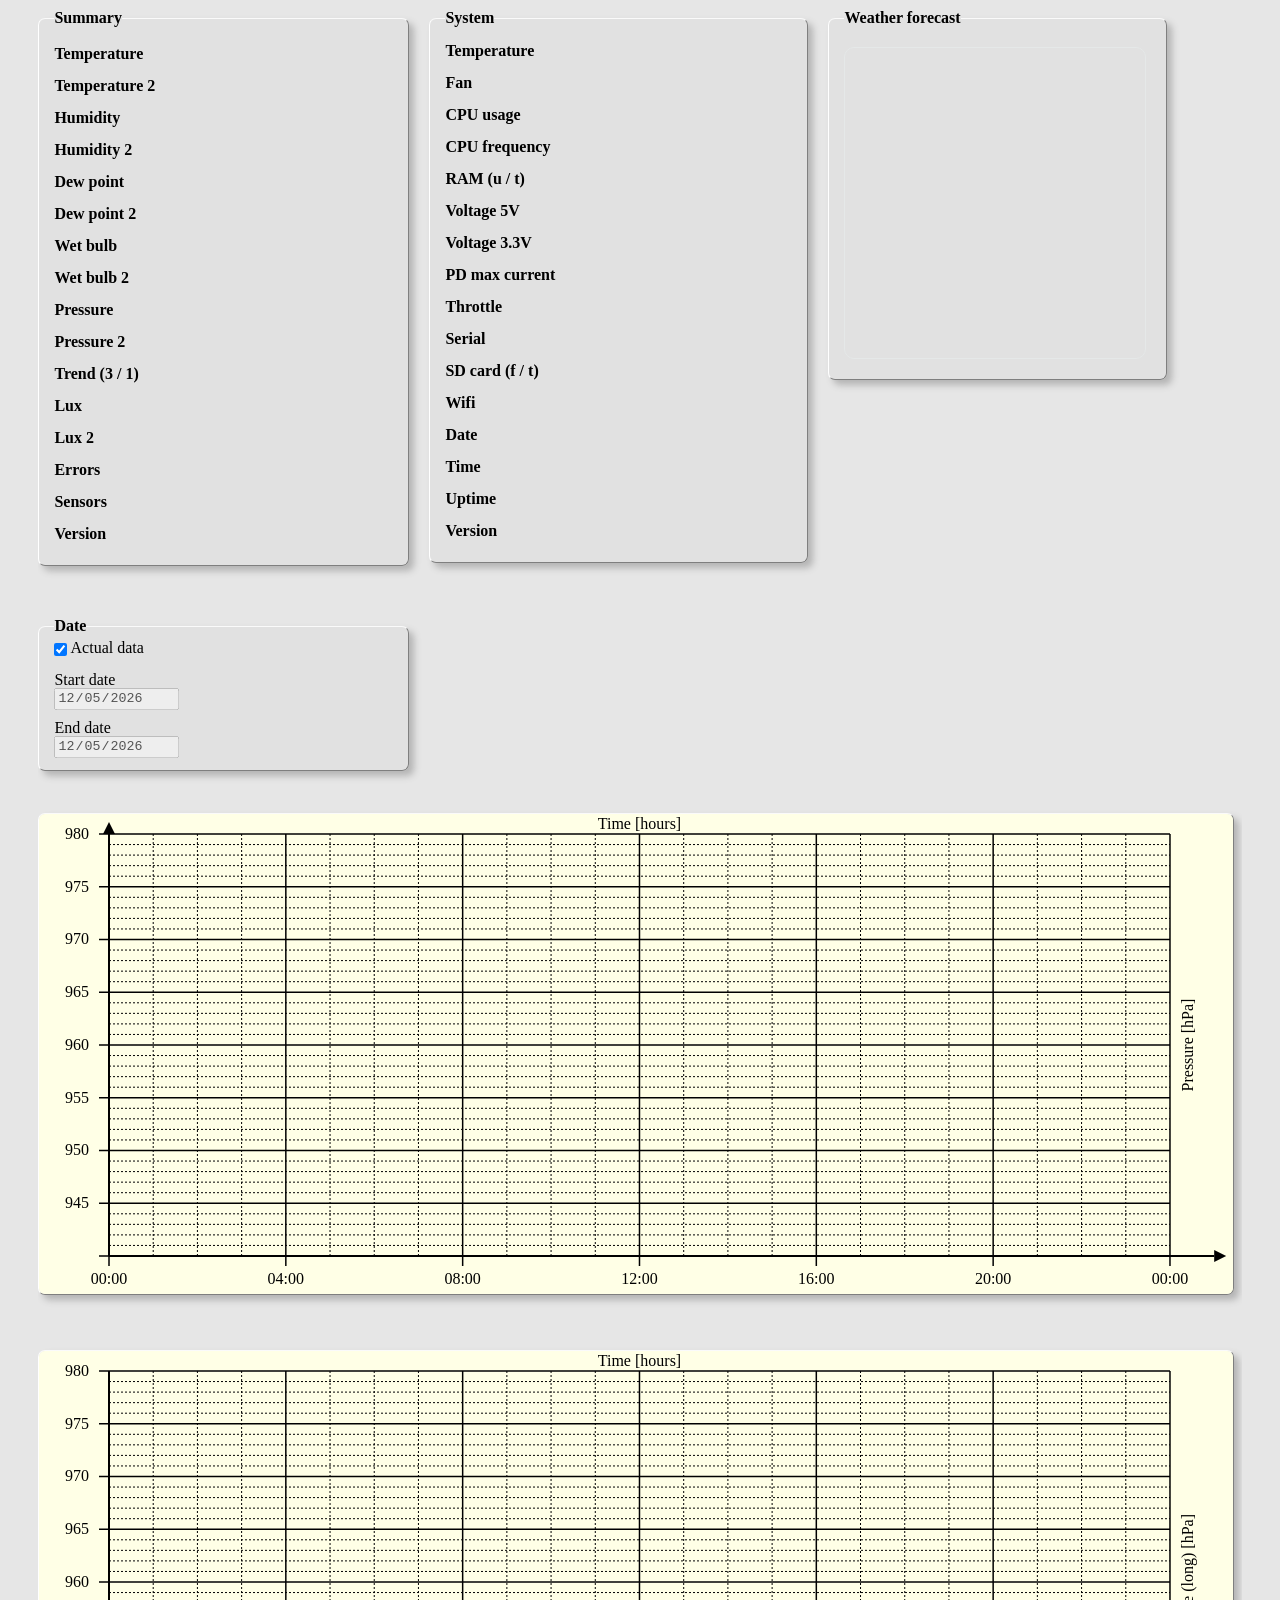
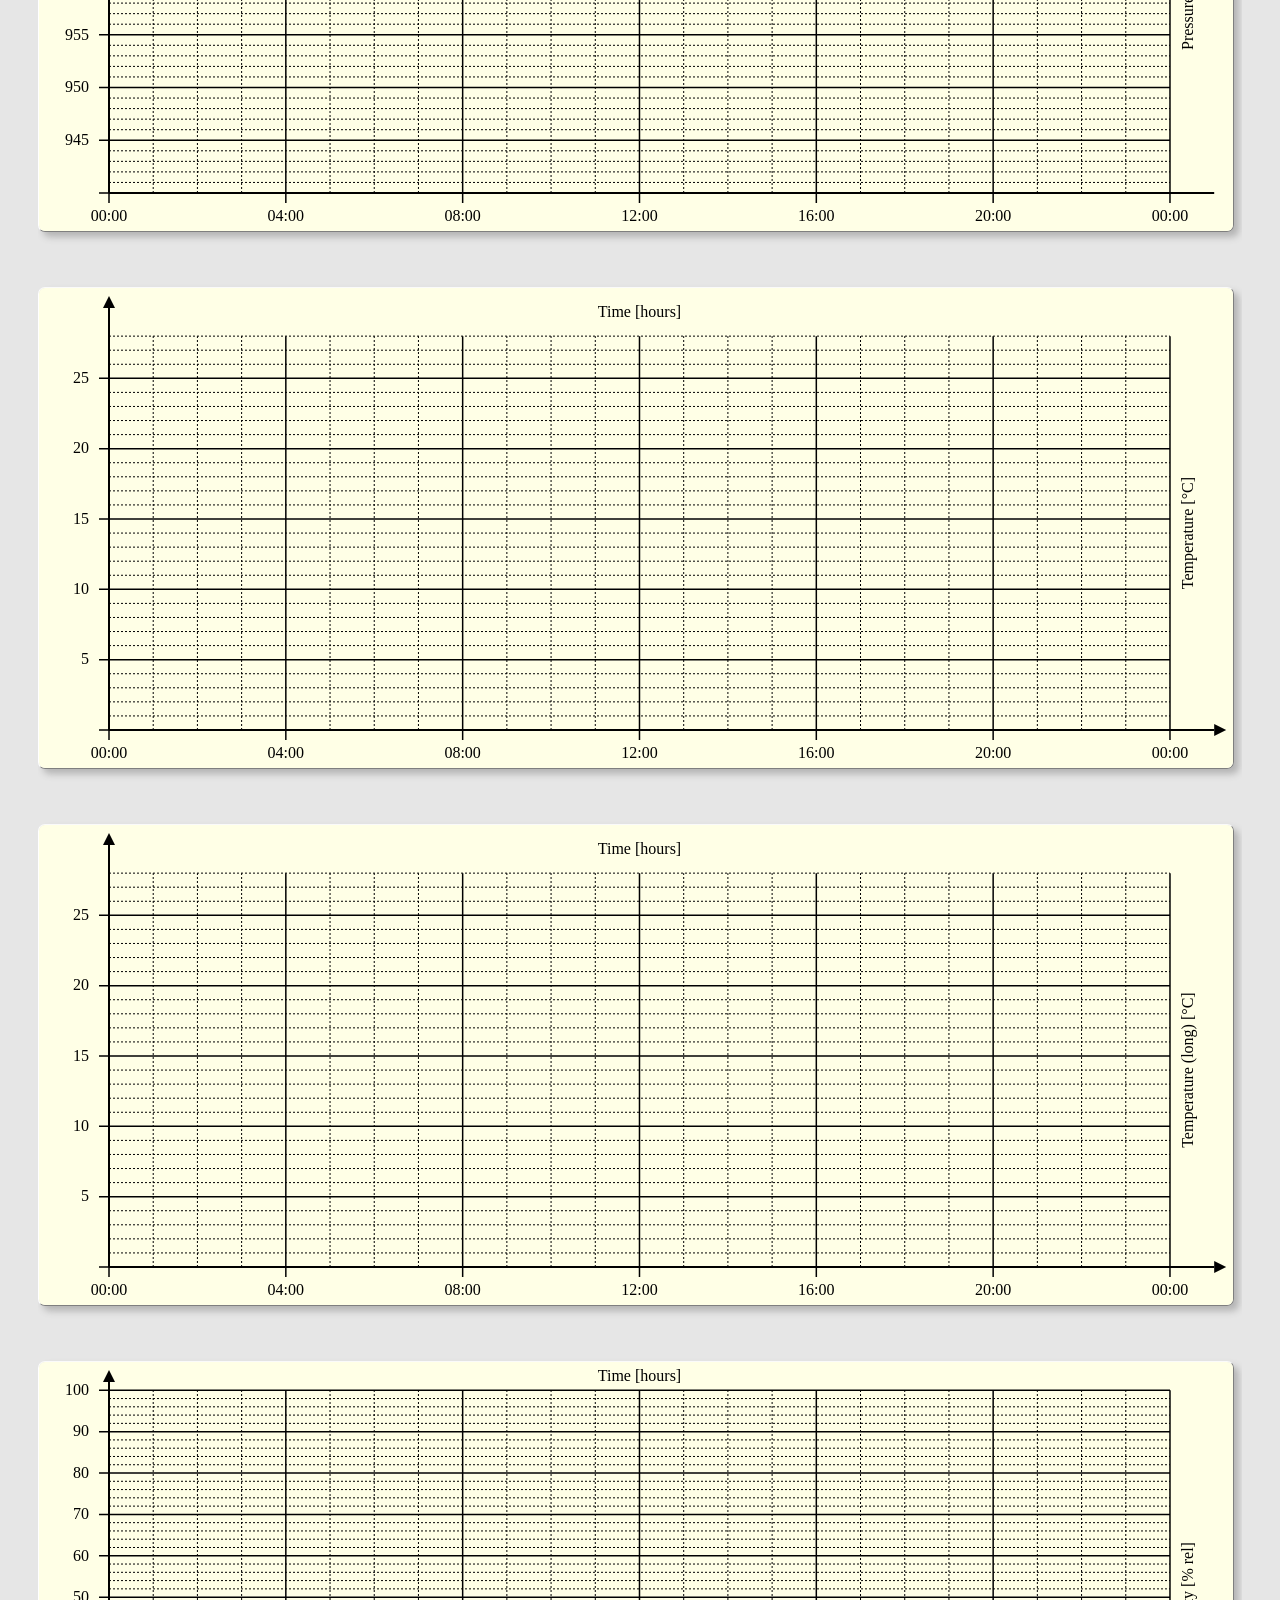
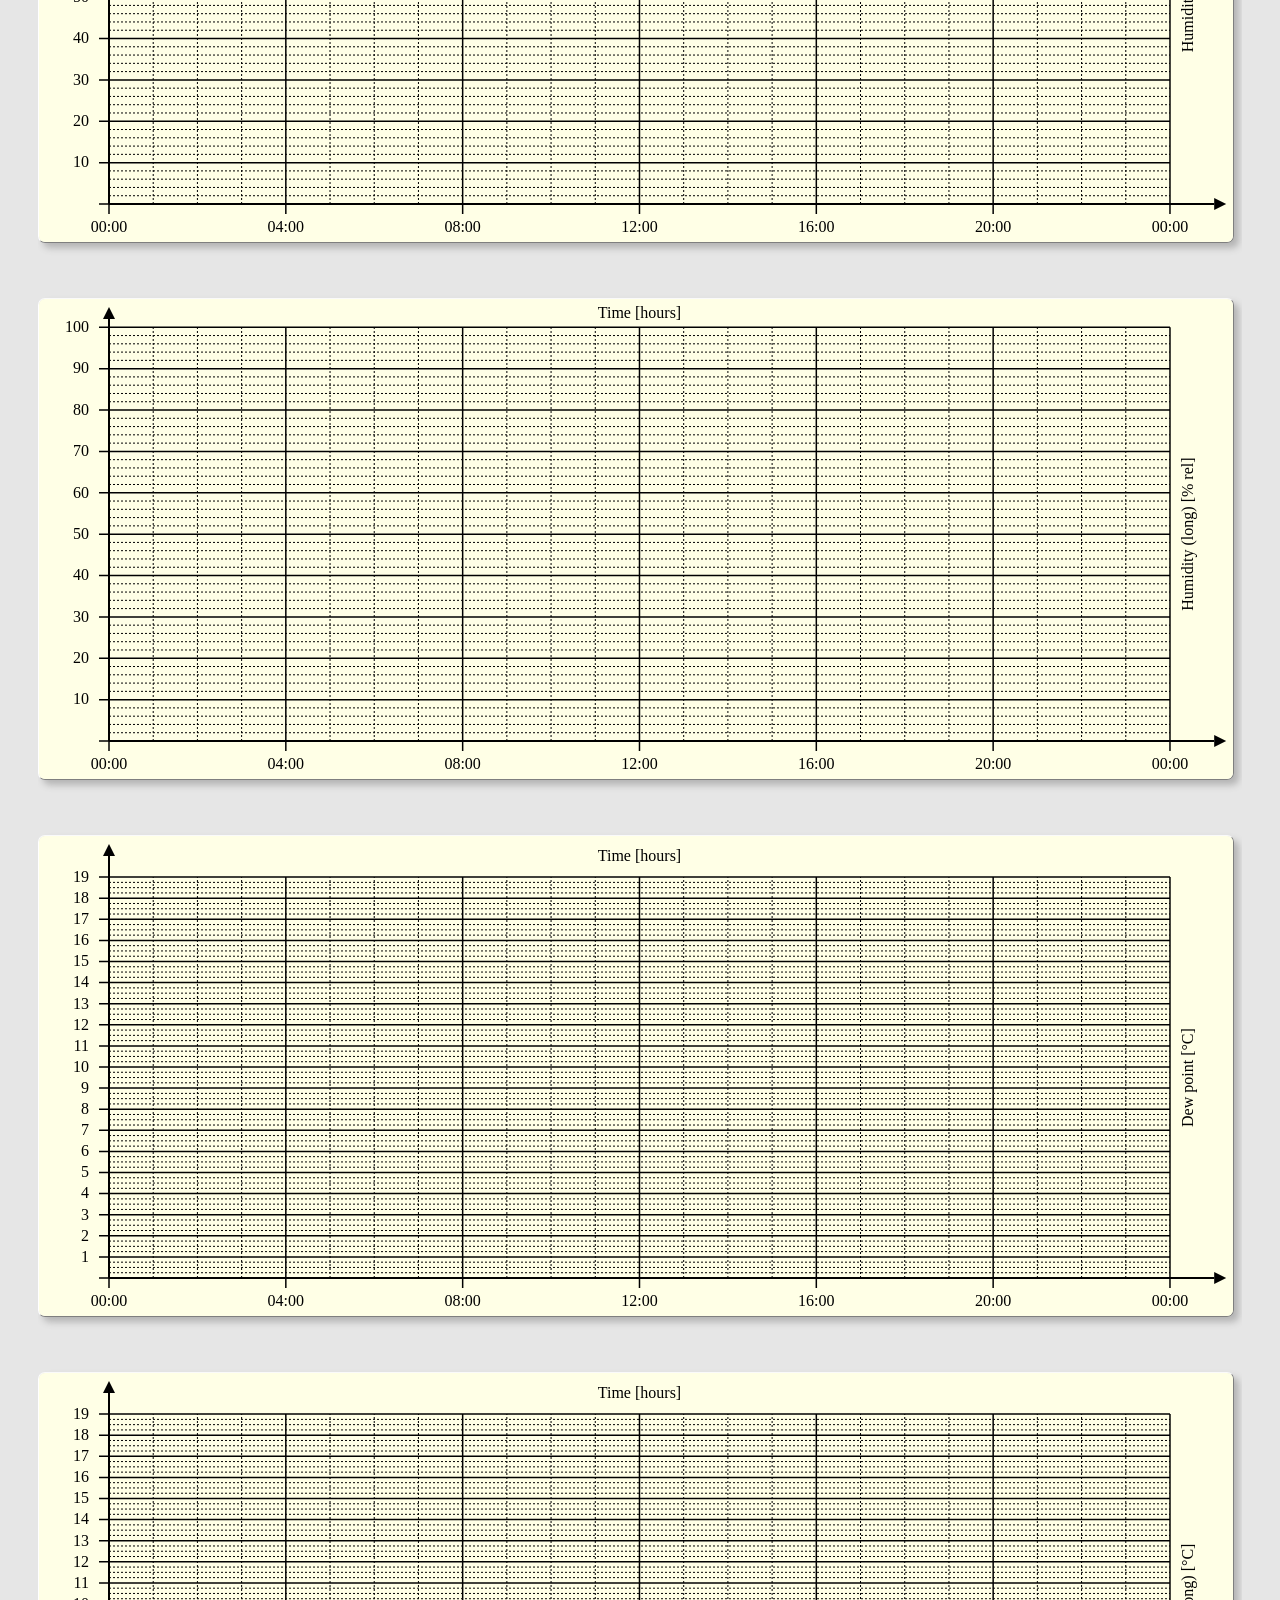
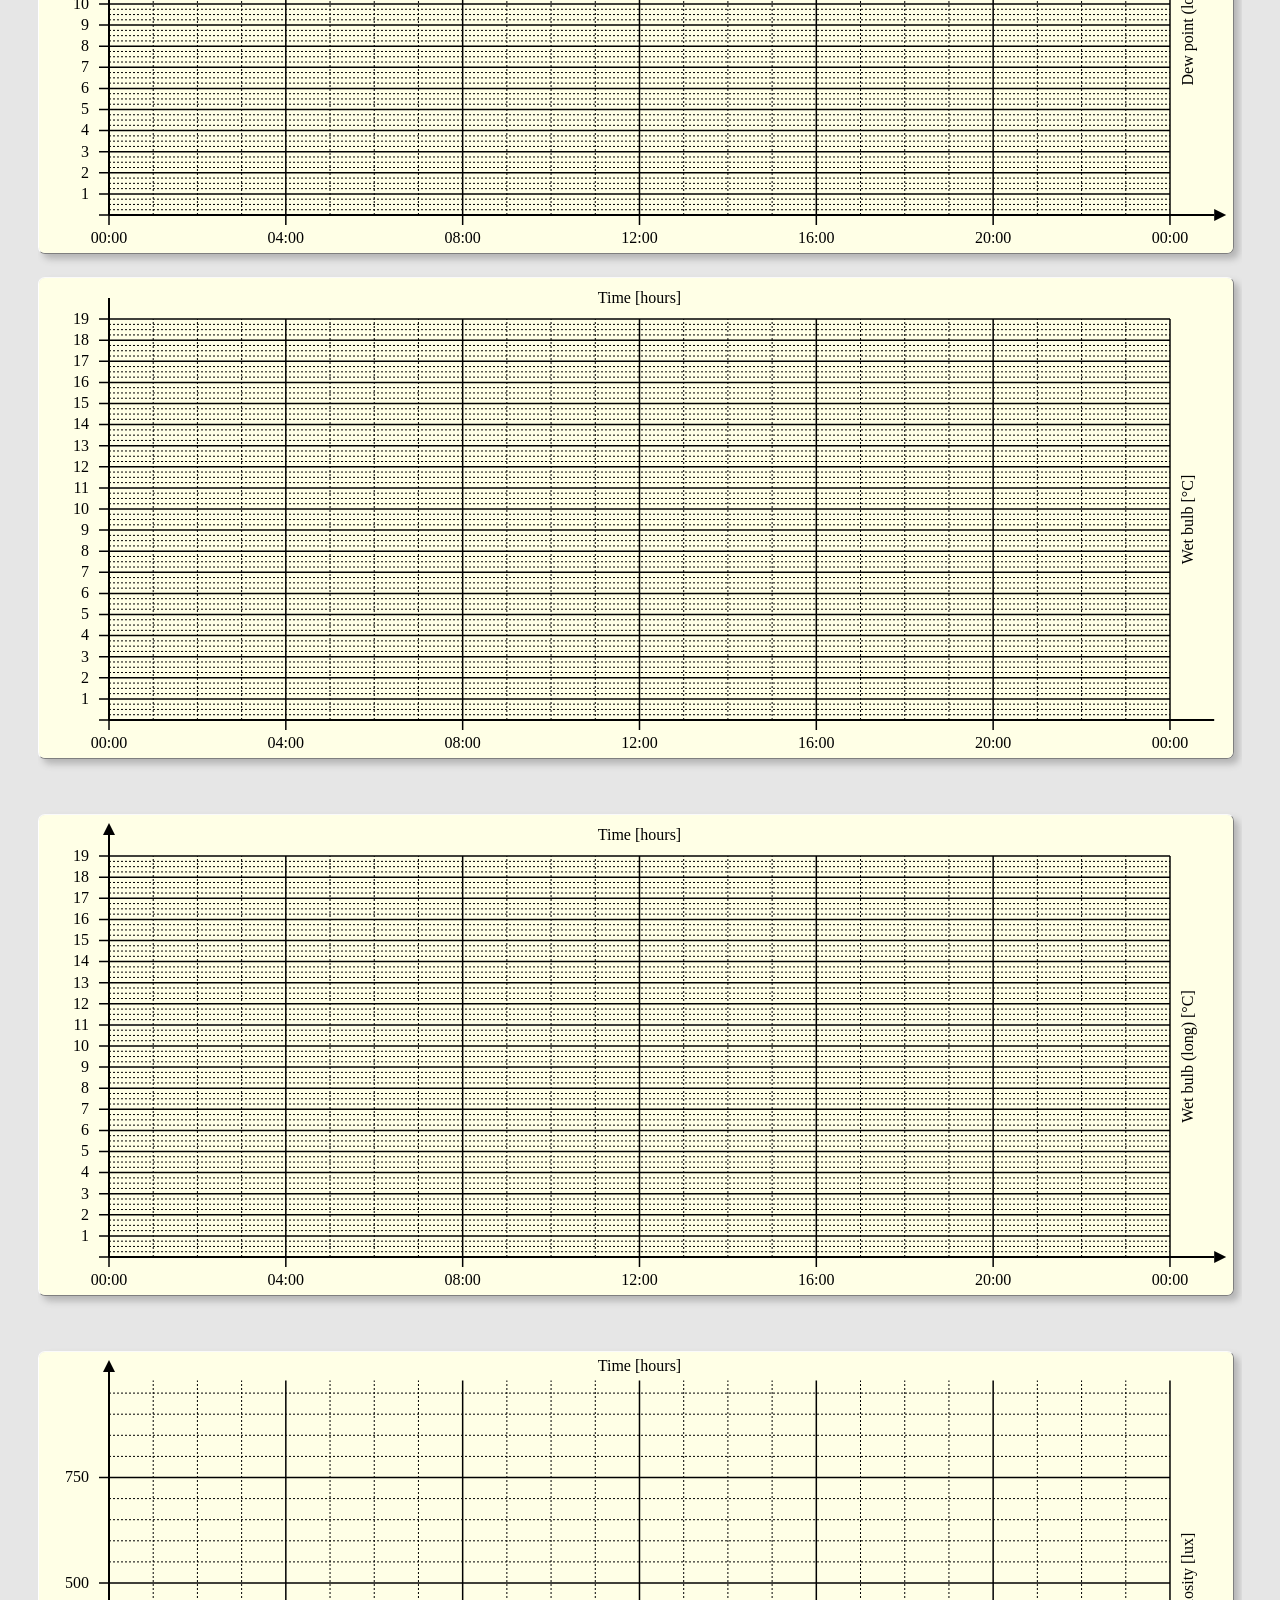
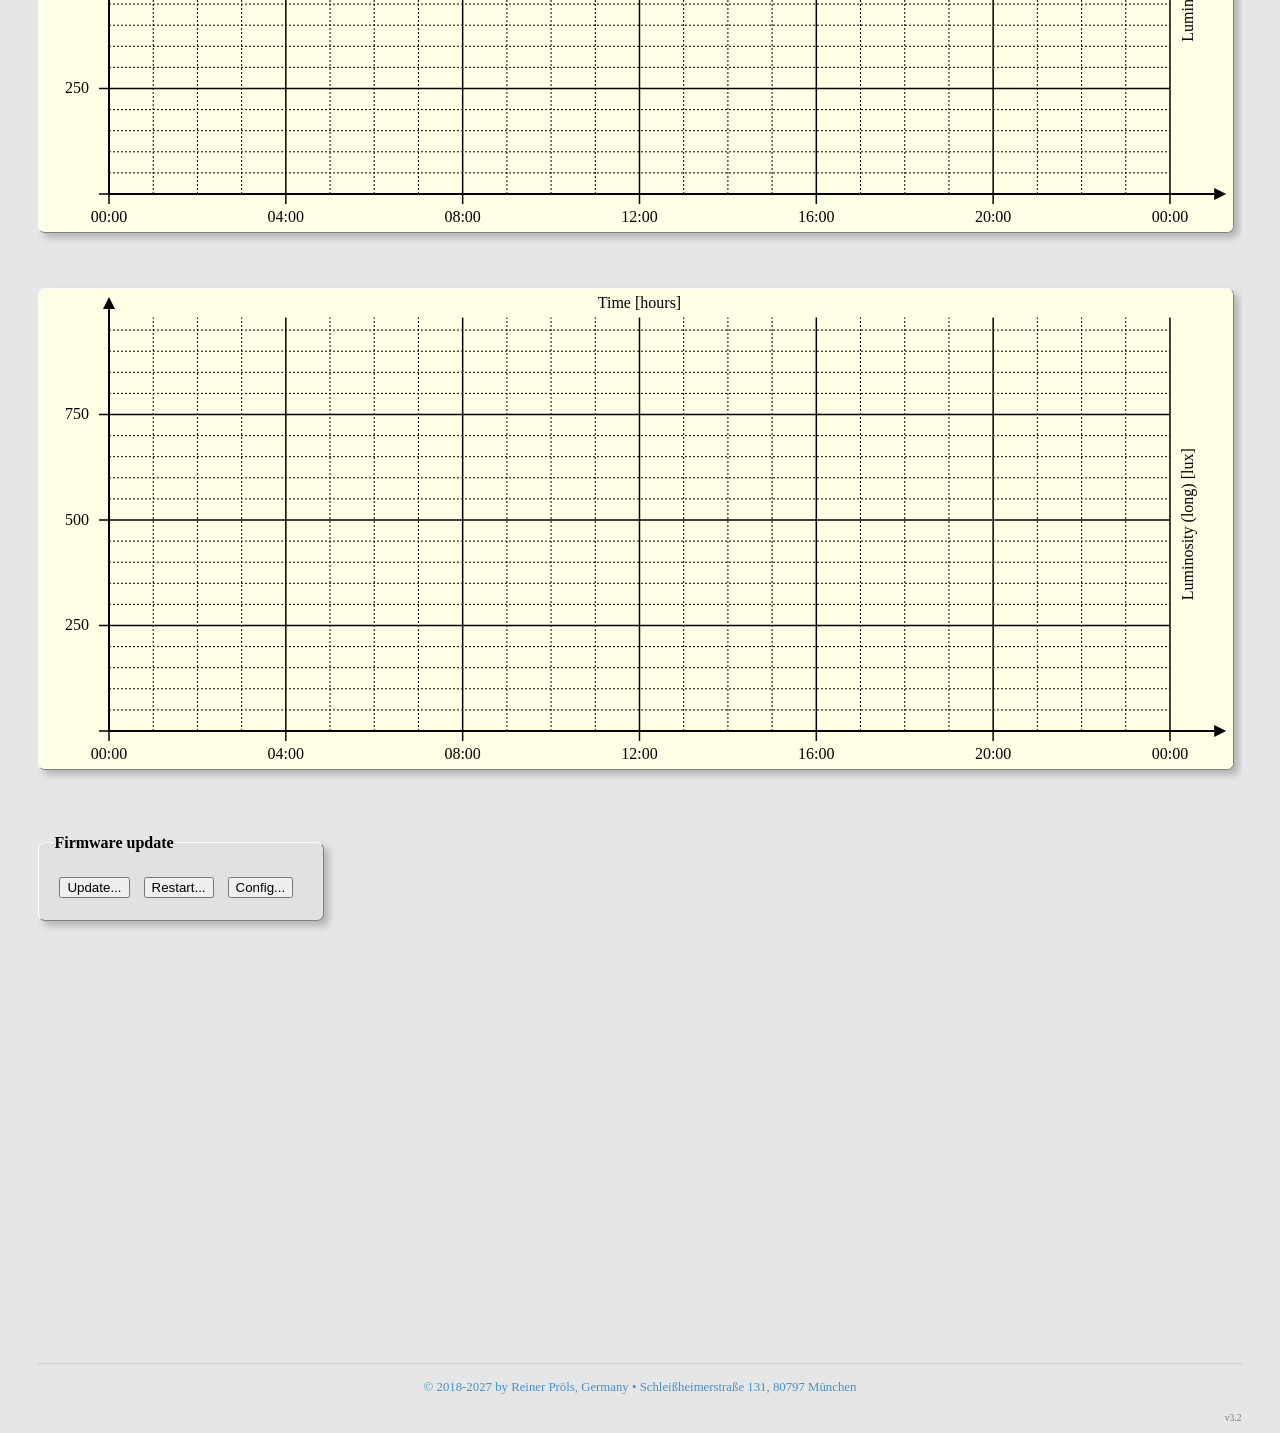
==== commit 3415fb17: "Testweise wettervorhersage dazu" ====
--- a/webserver/web/index.html
+++ b/webserver/web/index.html
@@ -167,7 +167,6 @@
 				<fieldset class="box weather_box" id="weather_box"><legend class="box_legend" id="weather_caption">Weather forecast</legend>
 					<div class="weather" id="weather">
 						<iframe class="weather_iframe" width='300' height='310' name='FC2' style='border:1px solid;border-radius:10px;border-color:#e5e8e8;' src='https://api.wetteronline.de/wetterwidget?gid=10866&modeid=FC2&seourl=muenchen&locationname=München&lang=de'></iframe>
-						<iframe class="weather_iframe_last" style="width: 100%; border: none; height: 215px; background-color: transparent;" src="https://www.wetter.de/widget/3tage/u284p2bb/false/"></iframe>
 					</div>
 				</fieldset>
 			</div>
--- a/webserver/web/weather.css
+++ b/webserver/web/weather.css
@@ -273,6 +273,7 @@
 	margin-top: 10px;
   	padding-bottom: 0px;
     margin-bottom: 0px;
+	width: 19.5em;
 }
 
 .weather
@@ -283,7 +284,8 @@
 
 .weather_iframe
 {
-	margin-bottom:15px;
+	margin-top:15px;
+	margin-bottom:20px;
 }
 
 .weather_iframe_last
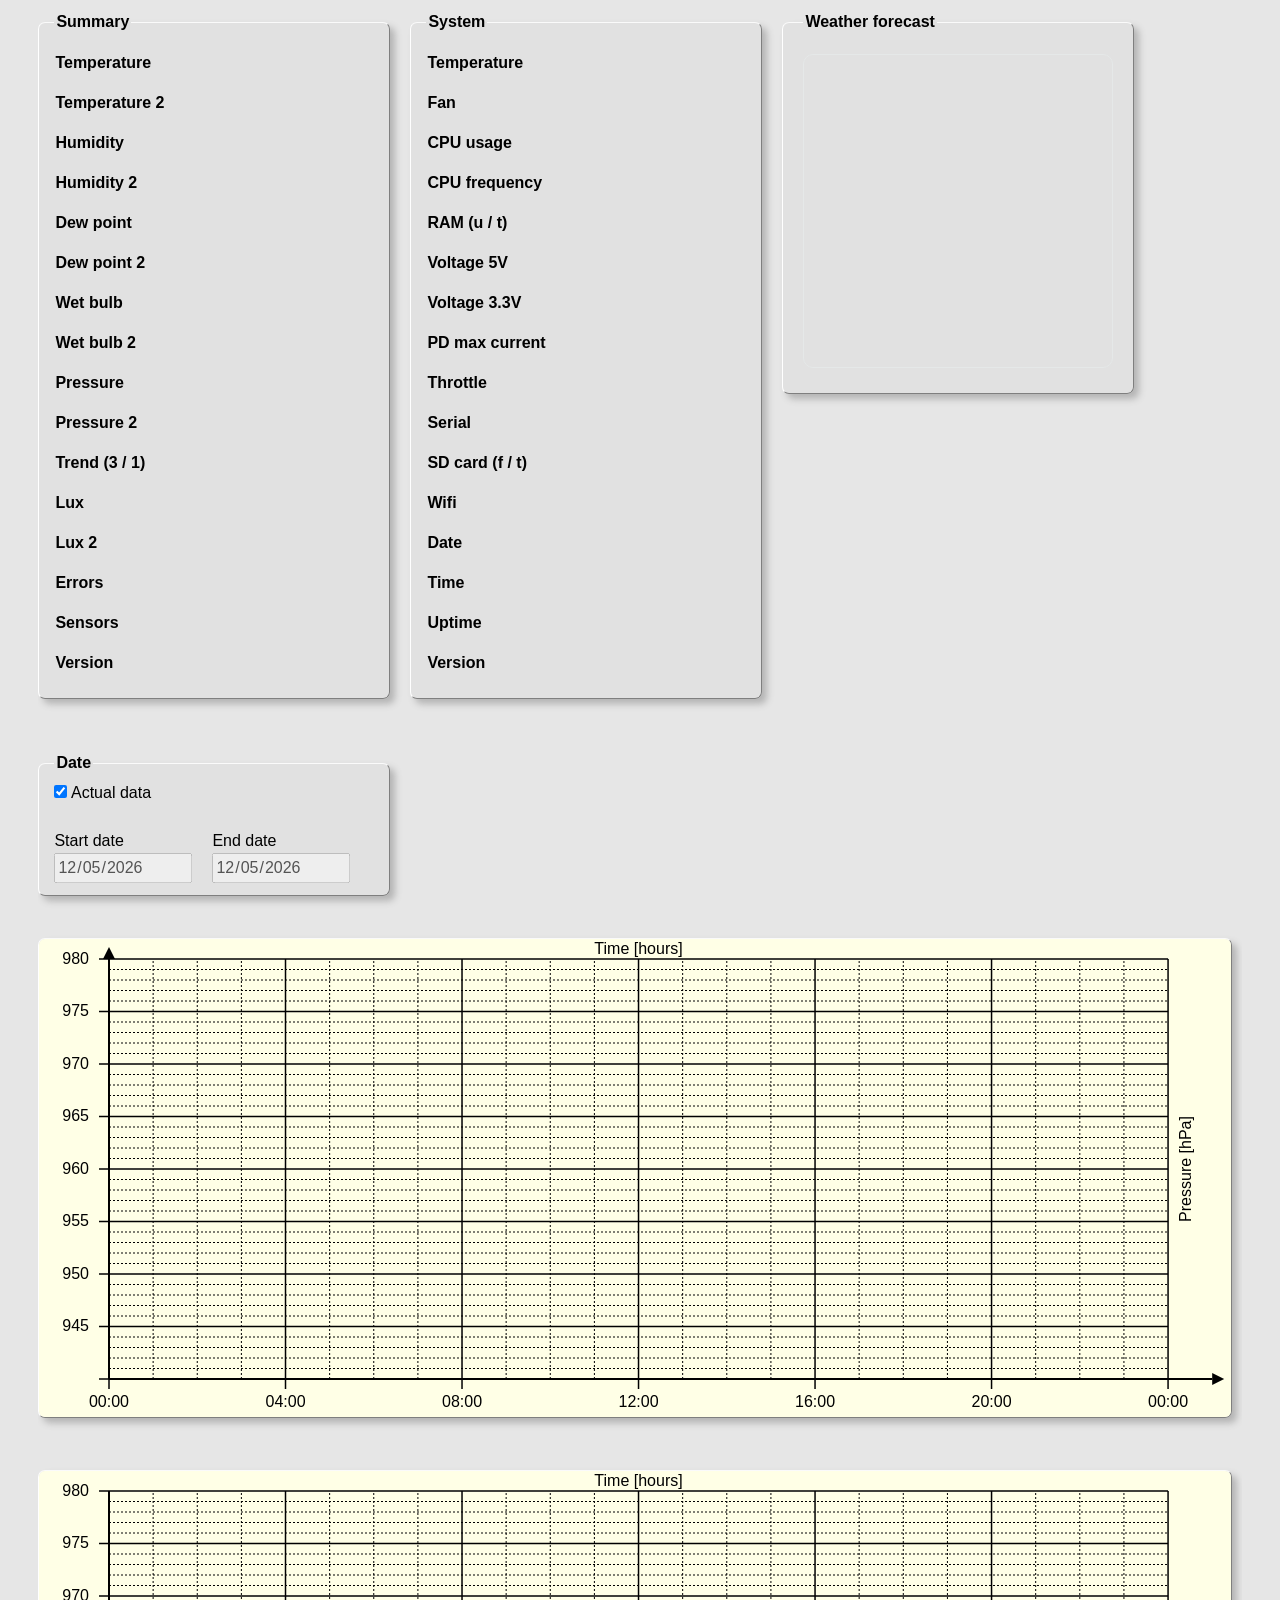
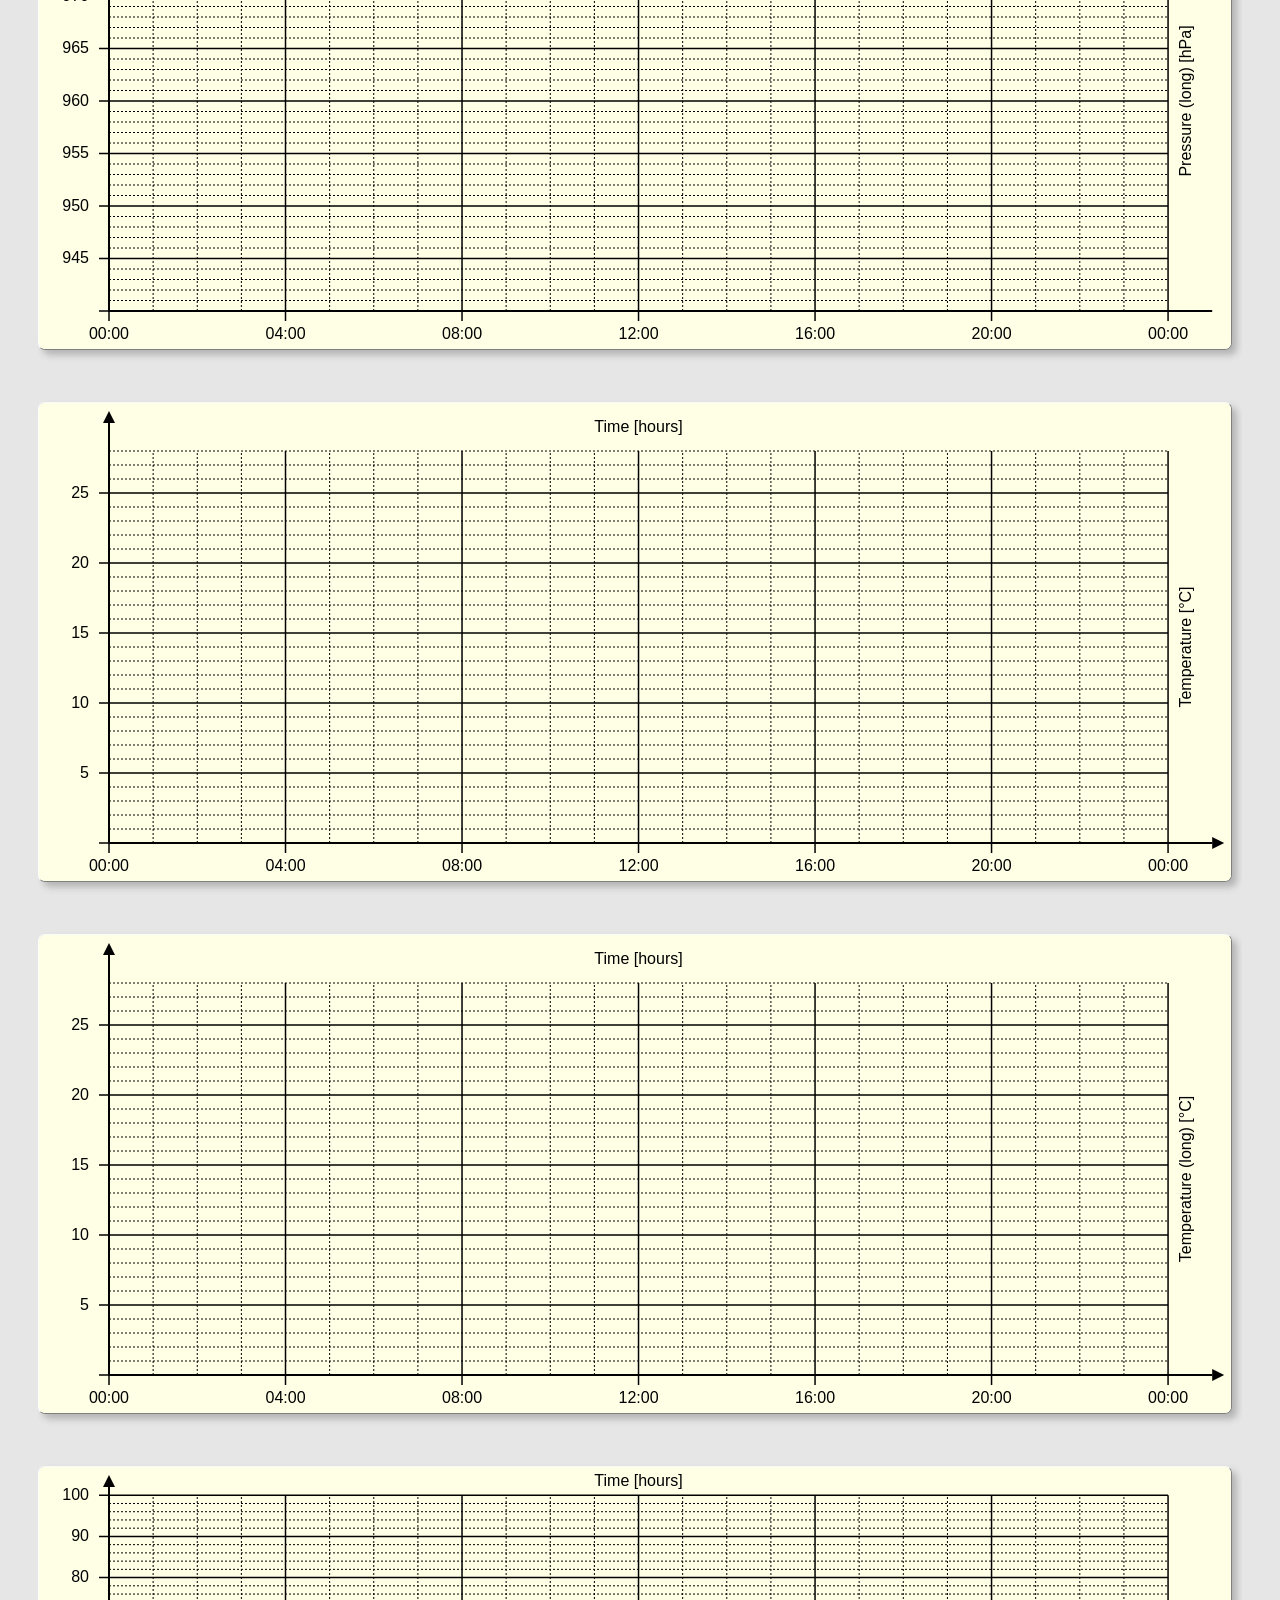
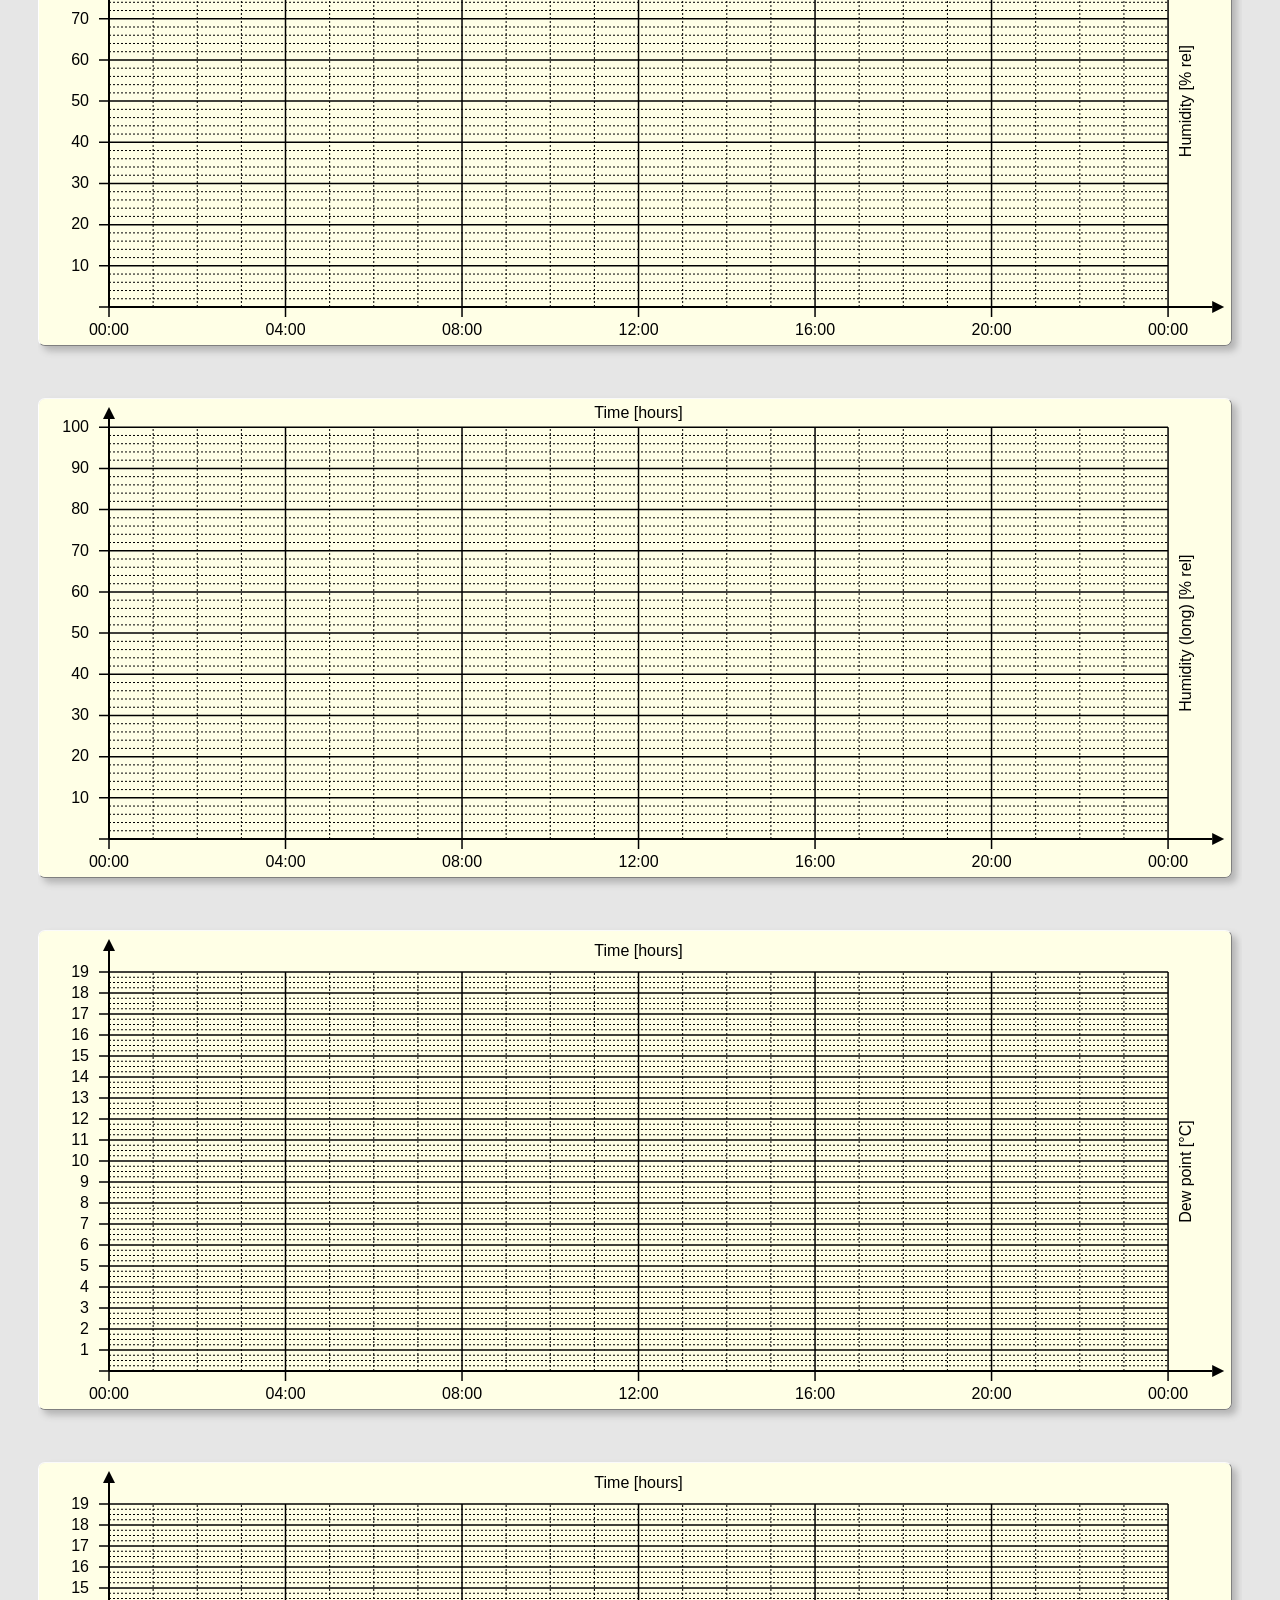
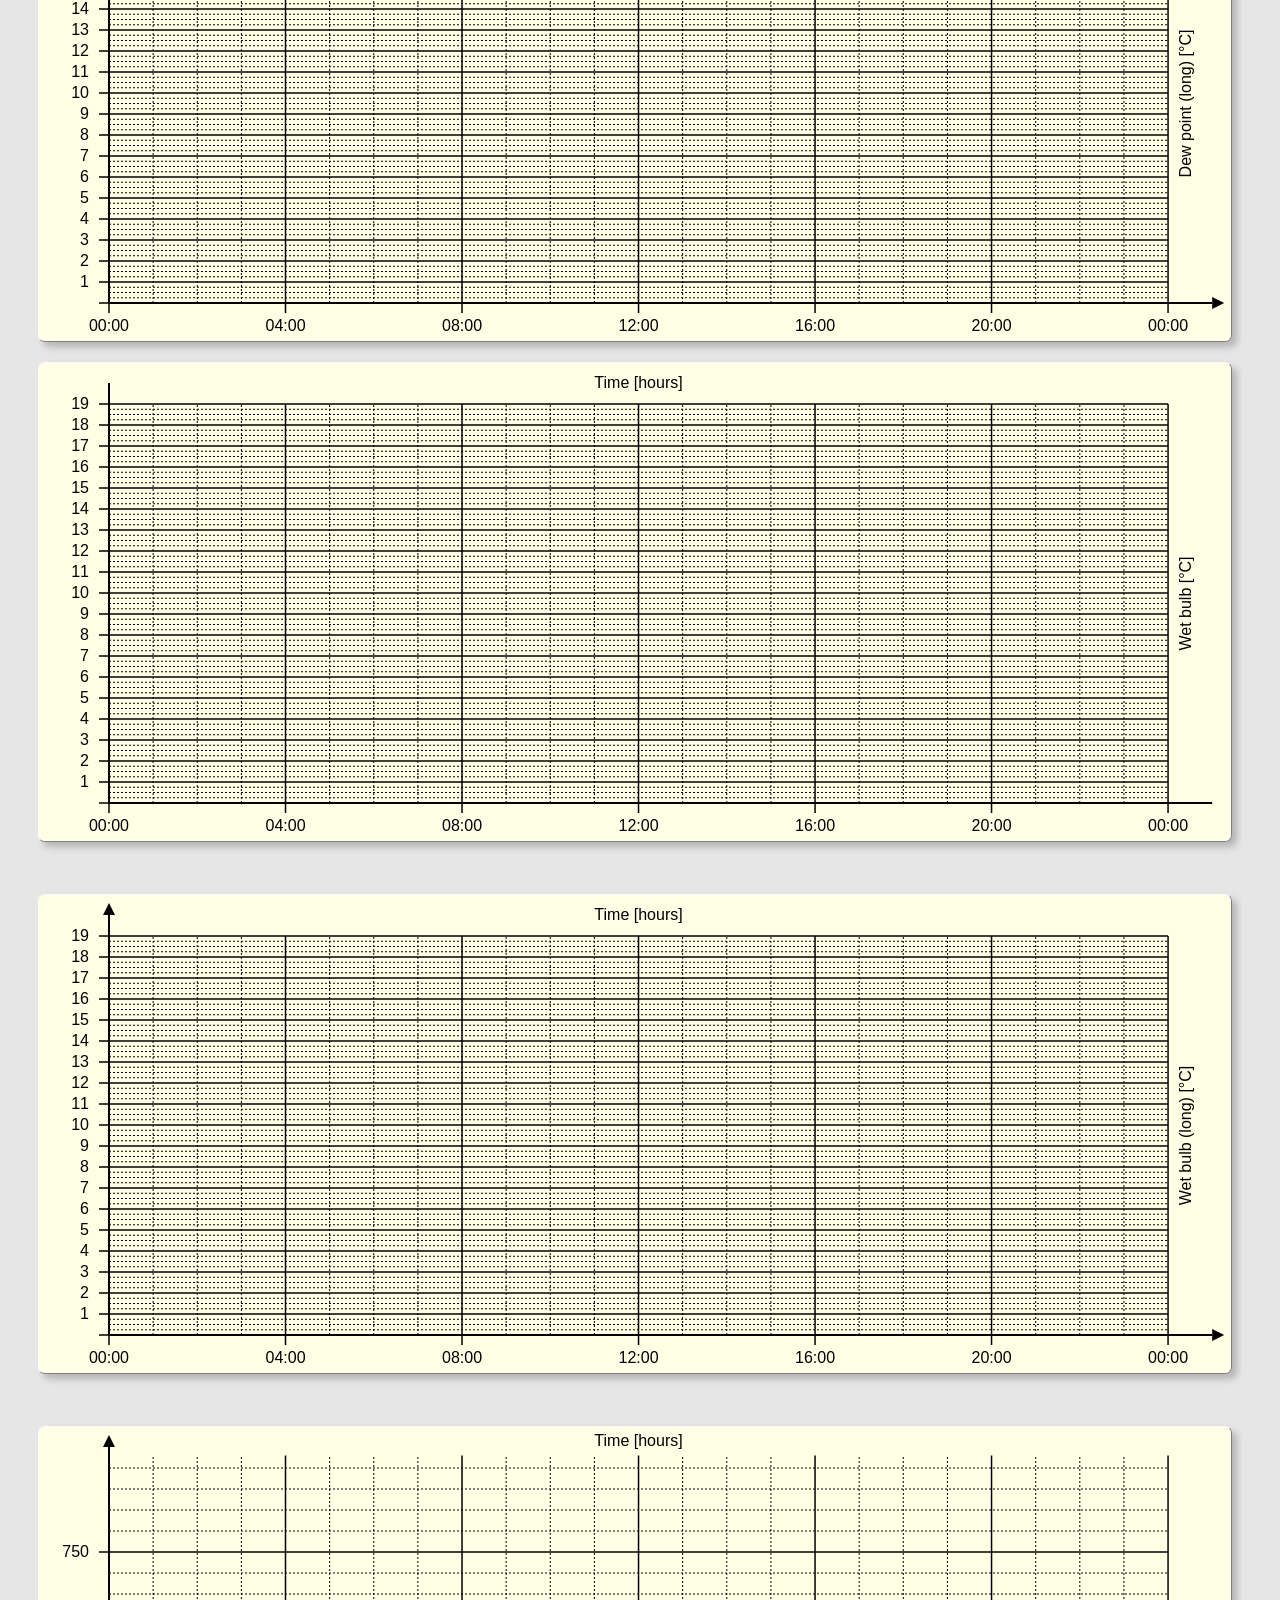
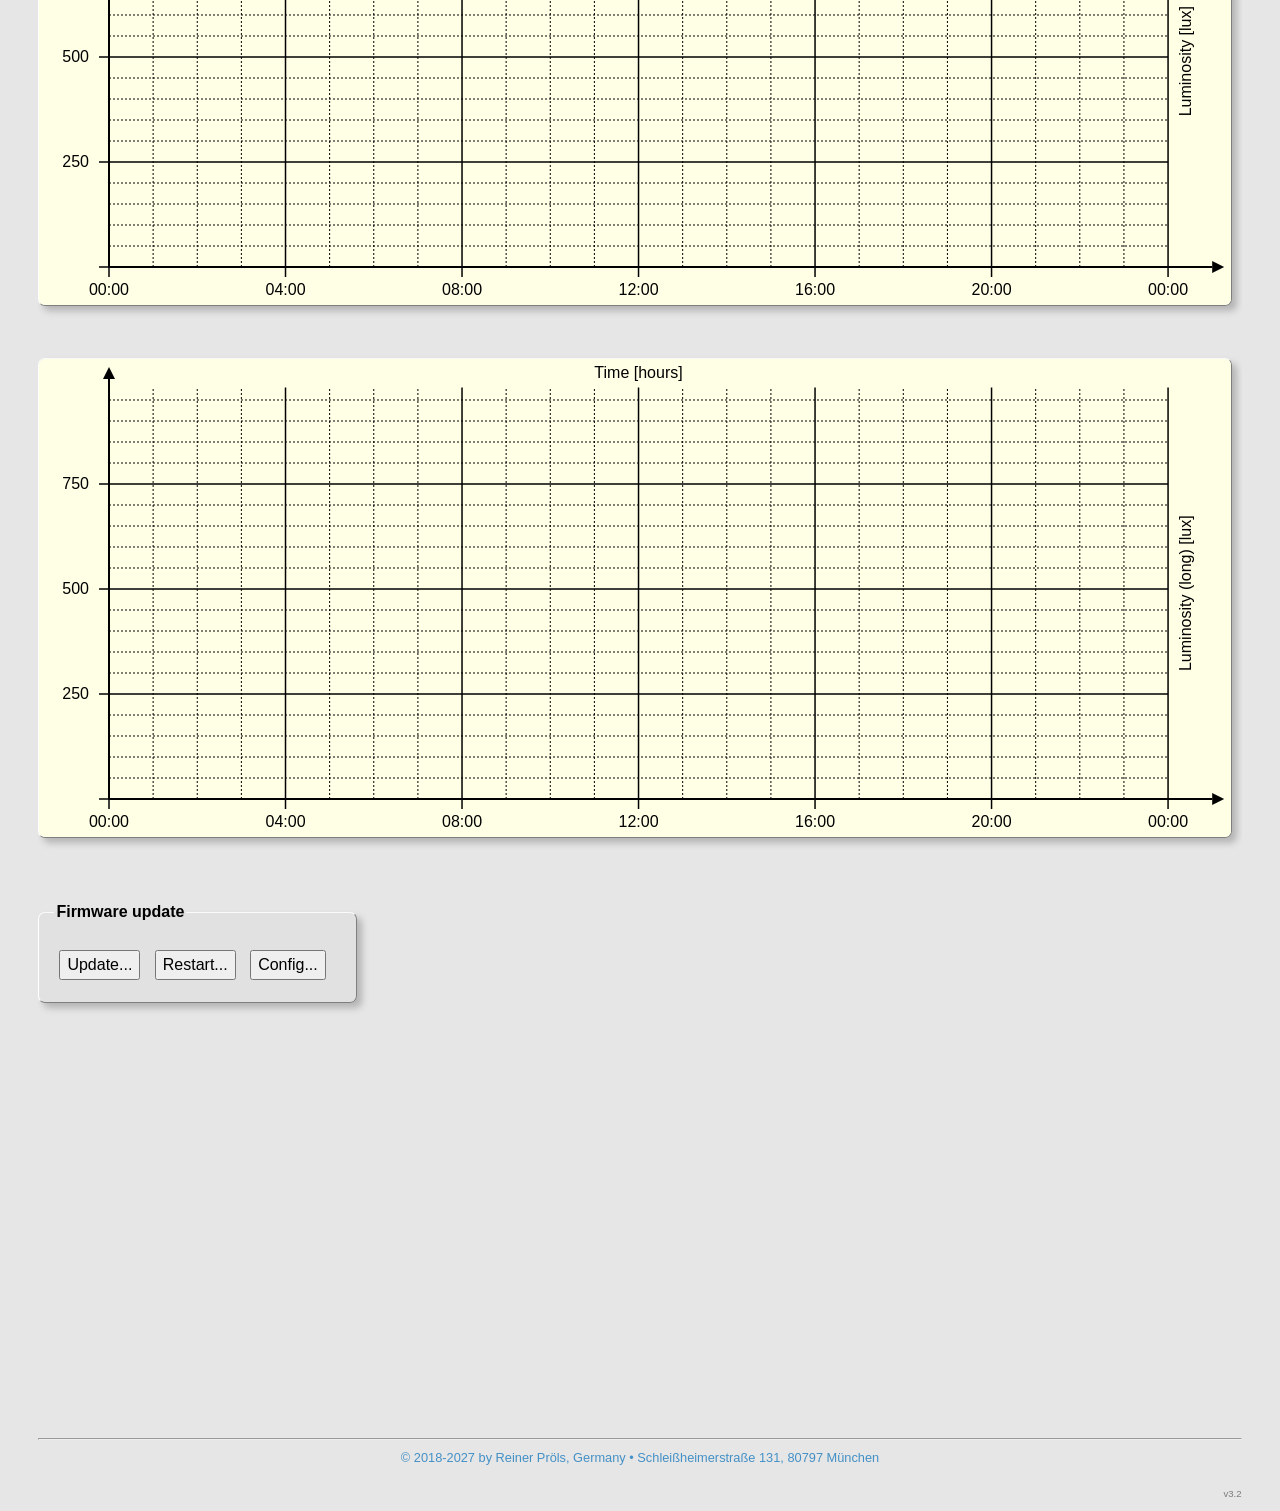
==== commit 7d3cb62f: "UI Anpassungen" ====
--- a/webserver/web/index.html
+++ b/webserver/web/index.html
@@ -1,179 +1,201 @@
+<!--
+Copyright (c) 2026 Reiner Pröls
+
+Permission is hereby granted, free of charge, to any person obtaining a copy
+of this software and associated documentation files (the "Software"), to deal
+in the Software without restriction, including without limitation the rights
+to use, copy, modify, merge, publish, distribute, sublicense, and/or sell
+copies of the Software, and to permit persons to whom the Software is
+furnished to do so, subject to the following conditions:
+
+The above copyright notice and this permission notice shall be included in
+all copies or substantial portions of the Software.
+
+THE SOFTWARE IS PROVIDED "AS IS", WITHOUT WARRANTY OF ANY KIND, EXPRESS OR
+IMPLIED, INCLUDING BUT NOT LIMITED TO THE WARRANTIES OF MERCHANTABILITY,
+FITNESS FOR A PARTICULAR PURPOSE AND NONINFRINGEMENT. IN NO EVENT SHALL THE
+AUTHORS OR COPYRIGHT HOLDERS BE LIABLE FOR ANY CLAIM, DAMAGES OR OTHER
+LIABILITY, WHETHER IN AN ACTION OF CONTRACT, TORT OR OTHERWISE, ARISING FROM,
+OUT OF OR IN CONNECTION WITH THE SOFTWARE OR THE USE OR OTHER DEALINGS IN THE
+SOFTWARE.
+
+SPDX-License-Identifier: MIT
+
+Author: Reiner Pröls
+
+Weather station
+-->
+
 <!DOCTYPE html>
 <html lang="en">
 	<head>
 		<title>@NAME@</title>
-		<meta http-equiv="X-UA-Compatible" content="IE=edge"/>
 		<meta charset="utf-8"/>
 		<meta http-equiv="cache-control" content="no-cache, no-store, must-revalidate"/>
 		<meta http-equiv="expires" content="0"/>
 		<meta http-equiv="pragma" content="no-cache"/>
 		<meta name="viewport" content="width=device-width, initial-scale=1.0">
 		<link rel="icon" type="image/svg+xml" href="favicon.svg">
+    	<link rel="stylesheet" href="reset.css"/>
 		<link rel="stylesheet" href="weather.css"/>
+		<link rel="stylesheet" href="graph.css"/>
+		<link rel="stylesheet" href="graph_weather.css"/>
 		<script src="graph.js"></script>
 		<script src="weather.js"></script>
 	</head>
 	<body onload="doLoad()">
 		<div class="siteframe">
 			<div class="container">
-				<div class="status" id="summary">
-					<fieldset class="box status_box_summary"><legend class="box_status" id="summary_caption">Summary</legend>
-						<div class="block_status" id="summary_display">
-						<table  class="status_table">
-							<tr class="status_tr" id="summary_tr_temperature">
-								<td class="status_key">Temperature</td>
-								<td class="status_value" id="summary_temperature">&nbsp;</td>
-							</tr>
-							<tr class="status_tr" id="summary_tr_temperature2">
-								<td class="status_key">Temperature 2</td>
-								<td class="status_value" id="summary_temperature2">&nbsp;</td>
-							</tr>
-							<tr class="status_tr"  id="summary_tr_humidity">
-								<td class="status_key">Humidity</td>
-								<td class="status_value" id="summary_humidity">&nbsp;</td>
-							</tr>
-							<tr class="status_tr"  id="summary_tr_humidity2">
-								<td class="status_key">Humidity 2</td>
-								<td class="status_value" id="summary_humidity2">&nbsp;</td>
-							</tr>
-							<tr class="status_tr" id="summary_tr_dewpoint">
-								<td class="status_key">Dew point</td>
-								<td class="status_value" id="summary_dewpoint">&nbsp;</td>
-							</tr>
-							<tr class="status_tr" id="summary_tr_dewpoint2">
-								<td class="status_key">Dew point 2</td>
-								<td class="status_value" id="summary_dewpoint2">&nbsp;</td>
-							</tr>
-							<tr class="status_tr" id="summary_tr_wetbulb">
-								<td class="status_key">Wet bulb</td>
-								<td class="status_value" id="summary_wetbulb">&nbsp;</td>
-							</tr>
-							<tr class="status_tr" id="summary_tr_wetbulb2">
-								<td class="status_key">Wet bulb 2</td>
-								<td class="status_value" id="summary_wetbulb2">&nbsp;</td>
-							</tr>
-							<tr class="status_tr" id="summary_tr_pressure">
-								<td class="status_key">Pressure</td>
-								<td class="status_value" id="summary_pressure">&nbsp;</td>
-							</tr>
-							<tr class="status_tr" id="summary_tr_pressure2">
-								<td class="status_key">Pressure 2</td>
-								<td class="status_value" id="summary_pressure2">&nbsp;</td>
-							</tr>
-							<tr class="status_tr" id="summary_tr_pressure_trend">
-								<td class="status_key">Trend (3 / 1)</td>
-								<td class="status_value" id="summary_pressure_trend">&nbsp;</td>
-							</tr>
-							<tr class="status_tr" id="summary_tr_lux">
-								<td class="status_key">Lux</td>
-								<td class="status_value" id="summary_lux">&nbsp;</td>
-							</tr>
-							<tr class="status_tr" id="summary_tr_lux2">
-								<td class="status_key">Lux 2</td>
-								<td class="status_value" id="summary_lux2">&nbsp;</td>
-							</tr>
-							<tr class="status_tr" id="summary_tr_errors">
-								<td class="status_key">Errors</td>
-								<td class="status_value" id="summary_errors">&nbsp;</td>
-							</tr>
-							<tr class="status_tr" id="summary_tr_sensors">
-								<td class="status_key">Sensors</td>
-								<td class="status_value" id="summary_sensors">&nbsp;</td>
-							</tr>
-							<tr class="status_tr" id="summary_tr_version">
-								<td class="status_key">Version</td>
-								<td class="status_value" id="summary_version">&nbsp;</td>
-							</tr>
-						</table>
-						</div>
-					</fieldset>
-				</div>
-			</div>
-
-			<div class="container">
-				<fieldset class="box sysstat_box" id="sysstat_box"><legend class="box_legend" id="status_caption">System</legend>
-					<div class="sysstat" id="sysstat">
-						<table  class="status_table">
-							<tr class="status_tr" id="sysstat_tr_temperature">
-								<td class="status_key">Temperature</td>
-								<td class="status_value" id="sysstat_temperature">&nbsp;</td>
-							</tr>
-							<tr class="status_tr" id="sysstat_tr_fan">
-								<td class="status_key">Fan</td>
-								<td class="status_value" id="sysstat_fan">&nbsp;</td>
-							</tr>
-							<tr class="status_tr" id="sysstat_tr_cpu">
-								<td class="status_key">CPU usage</td>
-								<td class="status_value" id="sysstat_cpu">&nbsp;</td>
-							</tr>
-							<tr class="status_tr" id="sysstat_tr_cpu_freq">
-								<td class="status_key">CPU frequency</td>
-								<td class="status_value" id="sysstat_cpu_freq">&nbsp;</td>
-							</tr>
-							<tr class="status_tr" id="sysstat_tr_ram">
-								<td class="status_key">RAM (u / t)</td>
-								<td class="status_value" id="sysstat_ram">&nbsp;</td>
-							</tr>
-							<tr class="status_tr" id="sysstat_tr_5volt">
-								<td class="status_key">Voltage 5V</td>
-								<td class="status_value" id="sysstat_5volt">&nbsp;</td>
-							</tr>
-							<tr class="status_tr" id="sysstat_tr_3volt">
-								<td class="status_key">Voltage 3.3V</td>
-								<td class="status_value" id="sysstat_3volt">&nbsp;</td>
-							</tr>
-							<tr class="status_tr" id="sysstat_tr_max_current">
-								<td class="status_key">PD max current</td>
-								<td class="status_value" id="sysstat_max_current">&nbsp;</td>
-							</tr>
-							<tr class="status_tr" id="sysstat_tr_throttle">
-								<td class="status_key">Throttle</td>
-								<td class="status_value" id="sysstat_throttle">&nbsp;</td>
-							</tr>
-							<tr class="status_tr" id="sysstat_tr_serial">
-								<td class="status_key">Serial</td>
-								<td class="status_value" id="sysstat_serial">&nbsp;</td>
-							</tr>
-							<tr class="status_tr" id="sysstat_tr_sd">
-								<td class="status_key">SD card (f / t)</td>
-								<td class="status_value" id="sysstat_sd">&nbsp;</td>
-							</tr>
-							<tr class="status_tr" id="sysstat_tr_wifi">
-								<td class="status_key">Wifi</td>
-								<td class="status_value" id="sysstat_wifi">&nbsp;</td>
-							</tr>
-							<tr class="status_tr" id="sysstat_tr_date">
-								<td class="status_key">Date</td>
-								<td class="status_value" id="sysstat_date">&nbsp;</td>
-							</tr>
-							<tr class="status_tr" id="sysstat_tr_time">
-								<td class="status_key">Time</td>
-								<td class="status_value" id="sysstat_time">&nbsp;</td>
-							</tr>
-							<tr class="status_tr" id="sysstat_tr_uptime">
-								<td class="status_key">Uptime</td>
-								<td class="status_value" id="sysstat_uptime">&nbsp;</td>
-							</tr>
-							<tr class="status_tr" id="sysstat_tr_version">
-								<td class="status_key">Version</td>
-								<td class="status_value" id="sysstat_version">&nbsp;</td>
-							</tr>
-						</table>
-					</div>
+				<fieldset class="box fieldset_box"><legend class="legend" id="summary_caption">Summary</legend>
+					<table  class="status_table">
+						<tr class="status_tr" id="summary_tr_temperature">
+							<td class="status_key">Temperature</td>
+							<td class="status_value" id="summary_temperature">&nbsp;</td>
+						</tr>
+						<tr class="status_tr" id="summary_tr_temperature2">
+							<td class="status_key">Temperature 2</td>
+							<td class="status_value" id="summary_temperature2">&nbsp;</td>
+						</tr>
+						<tr class="status_tr"  id="summary_tr_humidity">
+							<td class="status_key">Humidity</td>
+							<td class="status_value" id="summary_humidity">&nbsp;</td>
+						</tr>
+						<tr class="status_tr"  id="summary_tr_humidity2">
+							<td class="status_key">Humidity 2</td>
+							<td class="status_value" id="summary_humidity2">&nbsp;</td>
+						</tr>
+						<tr class="status_tr" id="summary_tr_dewpoint">
+							<td class="status_key">Dew point</td>
+							<td class="status_value" id="summary_dewpoint">&nbsp;</td>
+						</tr>
+						<tr class="status_tr" id="summary_tr_dewpoint2">
+							<td class="status_key">Dew point 2</td>
+							<td class="status_value" id="summary_dewpoint2">&nbsp;</td>
+						</tr>
+						<tr class="status_tr" id="summary_tr_wetbulb">
+							<td class="status_key">Wet bulb</td>
+							<td class="status_value" id="summary_wetbulb">&nbsp;</td>
+						</tr>
+						<tr class="status_tr" id="summary_tr_wetbulb2">
+							<td class="status_key">Wet bulb 2</td>
+							<td class="status_value" id="summary_wetbulb2">&nbsp;</td>
+						</tr>
+						<tr class="status_tr" id="summary_tr_pressure">
+							<td class="status_key">Pressure</td>
+							<td class="status_value" id="summary_pressure">&nbsp;</td>
+						</tr>
+						<tr class="status_tr" id="summary_tr_pressure2">
+							<td class="status_key">Pressure 2</td>
+							<td class="status_value" id="summary_pressure2">&nbsp;</td>
+						</tr>
+						<tr class="status_tr" id="summary_tr_pressure_trend">
+							<td class="status_key">Trend (3 / 1)</td>
+							<td class="status_value" id="summary_pressure_trend">&nbsp;</td>
+						</tr>
+						<tr class="status_tr" id="summary_tr_lux">
+							<td class="status_key">Lux</td>
+							<td class="status_value" id="summary_lux">&nbsp;</td>
+						</tr>
+						<tr class="status_tr" id="summary_tr_lux2">
+							<td class="status_key">Lux 2</td>
+							<td class="status_value" id="summary_lux2">&nbsp;</td>
+						</tr>
+						<tr class="status_tr" id="summary_tr_errors">
+							<td class="status_key">Errors</td>
+							<td class="status_value" id="summary_errors">&nbsp;</td>
+						</tr>
+						<tr class="status_tr" id="summary_tr_sensors">
+							<td class="status_key">Sensors</td>
+							<td class="status_value" id="summary_sensors">&nbsp;</td>
+						</tr>
+						<tr class="status_tr" id="summary_tr_version">
+							<td class="status_key">Version</td>
+							<td class="status_value" id="summary_version">&nbsp;</td>
+						</tr>
+					</table>
 				</fieldset>
 			</div>
 
 			<div class="container">
-				<fieldset class="box weather_box" id="weather_box"><legend class="box_legend" id="weather_caption">Weather forecast</legend>
-					<div class="weather" id="weather">
-						<iframe class="weather_iframe" width='300' height='310' name='FC2' style='border:1px solid;border-radius:10px;border-color:#e5e8e8;' src='https://api.wetteronline.de/wetterwidget?gid=10866&modeid=FC2&seourl=muenchen&locationname=München&lang=de'></iframe>
-					</div>
+				<fieldset class="box fieldset_box" id="sysstat_box"><legend class="legend" id="status_caption">System</legend>
+					<table  class="status_table">
+						<tr class="status_tr" id="sysstat_tr_temperature">
+							<td class="status_key">Temperature</td>
+							<td class="status_value" id="sysstat_temperature">&nbsp;</td>
+						</tr>
+						<tr class="status_tr" id="sysstat_tr_fan">
+							<td class="status_key">Fan</td>
+							<td class="status_value" id="sysstat_fan">&nbsp;</td>
+						</tr>
+						<tr class="status_tr" id="sysstat_tr_cpu">
+							<td class="status_key">CPU usage</td>
+							<td class="status_value" id="sysstat_cpu">&nbsp;</td>
+						</tr>
+						<tr class="status_tr" id="sysstat_tr_cpu_freq">
+							<td class="status_key">CPU frequency</td>
+							<td class="status_value" id="sysstat_cpu_freq">&nbsp;</td>
+						</tr>
+						<tr class="status_tr" id="sysstat_tr_ram">
+							<td class="status_key">RAM (u / t)</td>
+							<td class="status_value" id="sysstat_ram">&nbsp;</td>
+						</tr>
+						<tr class="status_tr" id="sysstat_tr_5volt">
+							<td class="status_key">Voltage 5V</td>
+							<td class="status_value" id="sysstat_5volt">&nbsp;</td>
+						</tr>
+						<tr class="status_tr" id="sysstat_tr_3volt">
+							<td class="status_key">Voltage 3.3V</td>
+							<td class="status_value" id="sysstat_3volt">&nbsp;</td>
+						</tr>
+						<tr class="status_tr" id="sysstat_tr_max_current">
+							<td class="status_key">PD max current</td>
+							<td class="status_value" id="sysstat_max_current">&nbsp;</td>
+						</tr>
+						<tr class="status_tr" id="sysstat_tr_throttle">
+							<td class="status_key">Throttle</td>
+							<td class="status_value" id="sysstat_throttle">&nbsp;</td>
+						</tr>
+						<tr class="status_tr" id="sysstat_tr_serial">
+							<td class="status_key">Serial</td>
+							<td class="status_value" id="sysstat_serial">&nbsp;</td>
+						</tr>
+						<tr class="status_tr" id="sysstat_tr_sd">
+							<td class="status_key">SD card (f / t)</td>
+							<td class="status_value" id="sysstat_sd">&nbsp;</td>
+						</tr>
+						<tr class="status_tr" id="sysstat_tr_wifi">
+							<td class="status_key">Wifi</td>
+							<td class="status_value" id="sysstat_wifi">&nbsp;</td>
+						</tr>
+						<tr class="status_tr" id="sysstat_tr_date">
+							<td class="status_key">Date</td>
+							<td class="status_value" id="sysstat_date">&nbsp;</td>
+						</tr>
+						<tr class="status_tr" id="sysstat_tr_time">
+							<td class="status_key">Time</td>
+							<td class="status_value" id="sysstat_time">&nbsp;</td>
+						</tr>
+						<tr class="status_tr" id="sysstat_tr_uptime">
+							<td class="status_key">Uptime</td>
+							<td class="status_value" id="sysstat_uptime">&nbsp;</td>
+						</tr>
+						<tr class="status_tr" id="sysstat_tr_version">
+							<td class="status_key">Version</td>
+							<td class="status_value" id="sysstat_version">&nbsp;</td>
+						</tr>
+					</table>
 				</fieldset>
 			</div>
-			
-			<div class="break">&nbsp;</div>
-			
-			<fieldset id="date_group" name="date_group" class="box box_date"><legend class="box_status">Date</legend>
+
+			<div class="container">
+				<fieldset class="box fieldset_weather" id="weather_box"><legend class="legend" id="weather_caption">Weather forecast</legend>
+					<iframe class="weather_iframe" width='300' height='310' name='FC2' style='border:1px solid;border-radius:10px;border-color:#e5e8e8;' src='https://api.wetteronline.de/wetterwidget?gid=10866&modeid=FC2&seourl=muenchen&locationname=München&lang=de'></iframe>
+				</fieldset>
+			</div>
+			
+			<div class="break">&nbsp;</div>
+			
+			<fieldset id="date_group" name="date_group" class="box fieldset_box"><legend class="legend">Date</legend>
 				<div class="inputblock inputblock_last">
 					<input class="inputcheck" type="checkbox" id="actualdate" name="actualdate" checked onclick="onClickActualData()">
 					<label for="actualdate" class="label">Actual data</label>
@@ -183,7 +205,6 @@
 					<span class="label">Start date</span><br/>
 					<input class="date" type="date" id="startdate" name="startdate" onchange="onStartDate()">
 				</div>
-				<br/>&nbsp;<br/>&nbsp;<br/>
 				<div class="inputblock inputblock_last">
 					<span class="label">End date</span><br/>
 					<input class="date" type="date" id="enddate" name="enddate" onchange="onEndDate()">
@@ -382,8 +403,8 @@
 
 			<div class="break">&nbsp;</div>
 			
-			<fieldset class="box config_box"><legend class="box_status">Firmware update</legend>
-				<form class="status" id="config" enctype="multipart/form-data" action="firmwareupdate" method="POST" onsubmit="return doUpdate()">
+			<fieldset class="box fieldset"><legend class="legend">Firmware update</legend>
+				<form id="config" enctype="multipart/form-data" action="firmwareupdate" method="POST" onsubmit="return doUpdate()">
 					<div class="block_update">
 						<button class="submitbutton" type="button" form="" onclick="document.getElementById('update_file_upload').click()">Update...</button>
 						<input style="display:none" type="file" accept="" form="config" name="firmwarefile" id="update_file_upload" onchange="doUpdate()">
--- a/webserver/web/weather.css
+++ b/webserver/web/weather.css
@@ -1,7 +1,58 @@
-
-@import "reset.css";
-@import "graph.css";
-@import "graph_weather.css";
+/*!
+ * Copyright (c) 2026 Reiner Pröls
+ *
+ * Permission is hereby granted, free of charge, to any person obtaining a copy
+ * of this software and associated documentation files (the "Software"), to deal
+ * in the Software without restriction, including without limitation the rights
+ * to use, copy, modify, merge, publish, distribute, sublicense, and/or sell
+ * copies of the Software, and to permit persons to whom the Software is
+ * furnished to do so, subject to the following conditions:
+ *
+ * The above copyright notice and this permission notice shall be included in
+ * all copies or substantial portions of the Software.
+ *
+ * THE SOFTWARE IS PROVIDED "AS IS", WITHOUT WARRANTY OF ANY KIND, EXPRESS OR
+ * IMPLIED, INCLUDING BUT NOT LIMITED TO THE WARRANTIES OF MERCHANTABILITY,
+ * FITNESS FOR A PARTICULAR PURPOSE AND NONINFRINGEMENT. IN NO EVENT SHALL THE
+ * AUTHORS OR COPYRIGHT HOLDERS BE LIABLE FOR ANY CLAIM, DAMAGES OR OTHER
+ * LIABILITY, WHETHER IN AN ACTION OF CONTRACT, TORT OR OTHERWISE, ARISING FROM,
+ * OUT OF OR IN CONNECTION WITH THE SOFTWARE OR THE USE OR OTHER DEALINGS IN THE
+ * SOFTWARE.
+ *
+ * SPDX-License-Identifier: MIT
+ *
+ * Author: Reiner Pröls
+ * 
+ * Main CSS rules
+ */
+
+ *, *::before, *::after {
+  box-sizing: border-box;
+}
+
+@font-face {
+	font-display: swap;
+	font-style: normal;
+    font-family: "Roboto";
+    src: url("/fonts/roboto-v51-cyrillic_latin-regular.woff2") format("woff2");
+    font-weight: 400;
+}
+
+@font-face {
+	font-display: swap;
+	font-style: normal;
+    font-family: "Roboto";
+    src: url("/fonts/roboto-v51-cyrillic_latin-500.woff2") format("woff2");
+    font-weight: 500;
+}
+
+@font-face {
+	font-display: swap;
+	font-style: normal;
+    font-family: "Roboto";
+    src: url("/fonts/roboto-v51-cyrillic_latin-700.woff2") format("woff2");
+    font-weight: 700;
+}
 
 body
 {
@@ -10,14 +61,7 @@
 	min-width: 370px;
 	user-select: none;
 	-webkit-user-select: none;
-	-khtml-user-select: none;
-	-moz-user-select: none;
-	-o-user-select: none;
-}
-
-legend
-{
-	font-weight: bold;
+	font-family: Roboto, Arial, sans-serif;
 }
 
 .siteframe
@@ -27,9 +71,9 @@
 	overflow: hidden;
 }
 
-.status
-{
-	display: table-cell;
+.container
+{
+	float: left;
 }
 
 .box
@@ -50,11 +94,6 @@
     box-shadow: 5px 5px 7px rgb(180, 180, 180);
 }
 
-.config_box
-{
-	float: left;
-}
-
 .box::after
 {
 	content: ".";
@@ -64,33 +103,102 @@
 	visibility: hidden;
 }
 
-.status_box
-{
-	float: left;
-	height: 13em;
-	margin-right: 10px;
-}
-
-.status_box_summary
-{
-	float: left;
-	width: 21em;
+.fieldset_box
+{
+	float: left;
+	width: 22em;
 	margin-right: 20px;
 	margin-left: 0px;
 	margin-top: 10px;
 }
 
-.box_status
+.legend
 {
 	color: rgb(0, 0, 0);
-}
-
-.box_date
-{
-	width: 370.66px;
-	box-sizing: border-box;
-}
-
+	font-weight: bold;
+}
+
+/* Table */
+.status_table
+{
+	border-collapse: separate;
+	border-spacing: 0 0.4em;
+	width: 100%;
+}
+
+.status_key
+{
+	font-weight: bold;
+	width: 58%;
+}
+
+.status_value
+{
+	padding-left: 20px;
+	padding-top: 5px;
+	padding-bottom: 5px;
+	padding-right: 0px;
+	width: 42%;
+    white-space: nowrap;
+}
+/*---*/
+
+/* Files / Dirs */
+.dir
+{
+	cursor: pointer;
+	text-decoration: underline;
+}
+
+.dir::before
+{
+	content: url("folder.png");
+	padding-right: 5px;
+	vertical-align: -50%;
+}
+
+.file::before
+{
+	content: url("file.png");
+	padding-right: 5px;
+	vertical-align: -50%;
+}
+
+.files
+{
+	width: 22em;
+	height: 24em;
+	overflow-y: auto;
+}
+
+/* Date  */
+.inputblock
+{
+	float: left;
+	margin-right: 20px;
+}
+
+.inputblock_last
+{
+	margin-right: 10px;
+}
+
+.inputfield
+{
+	position: relative;
+	width: auto;
+	margin-top: 5px;
+}
+
+.inputcheck
+{
+	position: relative;
+	left: -4px;
+	margin-top: 3px;
+	margin-right: -4px;
+}
+
+/* Firmware */ 
 .block_update
 {
 	float: left;
@@ -100,85 +208,6 @@
 	padding-right: 10px;
 }
 
-.block_status
-{
-	float: left;
-	margin-right: 0px;
-	width: 21.5em;
-	margin-top: 0.2em;
-}
-
-.status_table
-{
-	border-collapse: separate;
-	border-spacing: 0 0.4em;
-	width: 22em;
-}
-
-.status_key
-{
-	font-weight: bold;
-	width: 17em;
-}
-
-.status_value
-{
-	padding-left: 10px;
-	padding-top: 5px;
-	padding-bottom: 5px;
-	width: 21.5em;
-    white-space: nowrap;
-}
-
-.dir
-{
-	cursor: pointer;
-	text-decoration: underline;
-}
-
-.dir::before
-{
-	content: url("folder.png");
-	padding-right: 5px;
-	vertical-align: -50%;
-}
-
-.file::before
-{
-	content: url("file.png");
-	padding-right: 5px;
-	vertical-align: -50%;
-}
-
-.files
-{
-	width: 22em;
-	height: 24em;
-	overflow-y: auto;
-}
-
-.inputblock
-{
-	float: left;
-	margin-right: 50px;
-	/* width: 9em; */
-}
-
-.inputfield
-{
-	position: relative;
-	width: 60px;
-	margin-top: 5px;
-}
-
-.inputcheck
-{
-	position: relative;
-	left: -4px;
-	margin-top: 3px;
-	margin-right: -4px;
-}
-
 .submitbutton
 {
 	margin-right: 10px;
@@ -196,15 +225,6 @@
     height: 0;
     visibility: hidden;
 	padding-top: 2em;
-	clear: both;
-}
-
-.break2
-{
-    display: block;
-    height: 0;
-    visibility: hidden;
-	padding-top: 6em;
 	clear: both;
 }
 
@@ -245,32 +265,20 @@
 	vertical-align: middle;
 }
 
-.inputfield_text
+.break2
 {
 	position: relative;
 	margin-top: 5px;
 }
 
-.sysstat_box
-{
-	float: left;
-	width: 21em;
+/* Weather onlien iframe */
+.weather_box
+{
+	float: left;
 	margin-left: 0px;
 	margin-right: 20px;
 	margin-top: 10px;
-}
-
-.sysstat
-{
-	display: table-cell;
-}
-
-.weather_box
-{
-	float: left;
-	margin-left: 0px;
-	margin-right: 20px;
-	margin-top: 10px;
+	margin-bottom: 0px;
   	padding-bottom: 0px;
     margin-bottom: 0px;
 	width: 19.5em;
@@ -282,20 +290,24 @@
     line-height: 0;
 }
 
-.weather_iframe
-{
-	margin-top:15px;
-	margin-bottom:20px;
-}
-
-.weather_iframe_last
-{
-	margin-bottom:0px;
-}
-
-.container
-{
-	float: left;
+.fieldset_weather {
+    float: left;
+    width: 22em;
+    margin-left: 0;
+    margin-right: 20px;
+    margin-top: 10px;
+    padding: 10px 20px 0px 20px;
+    height: calc(24em);
+}
+
+.weather_iframe {
+    display: block;
+	margin-top: 10px;
+	margin-bottom: 10px;
+    width: 100%;
+    height: 90%;
+    padding: 0;
+    border: 0;
 }
 
 .back
--- a/webserver/web/graph.css
+++ b/webserver/web/graph.css
@@ -0,0 +1,164 @@
+/*!
+ * Copyright (c) 2026 Reiner Pröls
+ *
+ * Permission is hereby granted, free of charge, to any person obtaining a copy
+ * of this software and associated documentation files (the "Software"), to deal
+ * in the Software without restriction, including without limitation the rights
+ * to use, copy, modify, merge, publish, distribute, sublicense, and/or sell
+ * copies of the Software, and to permit persons to whom the Software is
+ * furnished to do so, subject to the following conditions:
+ *
+ * The above copyright notice and this permission notice shall be included in
+ * all copies or substantial portions of the Software.
+ *
+ * THE SOFTWARE IS PROVIDED "AS IS", WITHOUT WARRANTY OF ANY KIND, EXPRESS OR
+ * IMPLIED, INCLUDING BUT NOT LIMITED TO THE WARRANTIES OF MERCHANTABILITY,
+ * FITNESS FOR A PARTICULAR PURPOSE AND NONINFRINGEMENT. IN NO EVENT SHALL THE
+ * AUTHORS OR COPYRIGHT HOLDERS BE LIABLE FOR ANY CLAIM, DAMAGES OR OTHER
+ * LIABILITY, WHETHER IN AN ACTION OF CONTRACT, TORT OR OTHERWISE, ARISING FROM,
+ * OUT OF OR IN CONNECTION WITH THE SOFTWARE OR THE USE OR OTHER DEALINGS IN THE
+ * SOFTWARE.
+ *
+ * SPDX-License-Identifier: MIT
+ *
+ * Author: Reiner Pröls
+ * 
+ * Main CSS rules
+ */
+
+
+.graphrect
+{
+	fill: rgb(255, 255, 230);
+	stroke-width: 0;
+}
+
+.graph_base
+{
+	border: 1px solid;
+	border-top-color: rgb(250, 250, 250);
+	border-left-color: rgb(255, 255, 255);
+	border-right-color: rgb(127, 127, 127);
+	border-bottom-color: rgb(127, 127, 127);
+	border-width: 1px;
+	border-radius: 7px;
+    box-shadow: 5px 5px 7px rgb(180, 180, 180);
+	user-select: none;
+	-moz-user-select: none;
+}
+
+.graph_base:focus
+{
+    outline: 0;
+}
+
+.graph
+{
+	width: calc(100% - 10px);
+	height: 30em;
+	margin-left: 0px;
+	margin-right: 8px;
+	margin-bottom: 20px;
+}
+
+.axis
+{
+	stroke-width: 2;
+	stroke: rgb(0, 0, 0);
+}
+
+.axis_x
+{
+
+}
+
+.axis_y
+{
+
+}
+
+.axistext
+{
+	stroke: none;
+	fill: rgb(0, 0, 0);
+	text-rendering: optimizeLegibility;
+	user-select: none;
+	-webkit-user-select: none;
+	-khtml-user-select: none;
+	-moz-user-select: none;
+	-o-user-select: none;
+}
+
+.axistext_x
+{
+	text-anchor: middle;
+}
+
+.axistext_y
+{
+	text-anchor: middle;
+}
+
+.axistext_0
+{
+	text-anchor: end;
+	font-weight: bold;
+}
+
+.gridtext
+{
+	stroke: none;
+	fill: rgb(0, 0, 0);
+	text-rendering: optimizeLegibility;
+	user-select: none;
+	-webkit-user-select: none;
+	-khtml-user-select: none;
+	-moz-user-select: none;
+	-o-user-select: none;
+}
+
+.gridtext_x
+{
+	text-anchor: middle;
+}
+
+.gridtext_y
+{
+	text-anchor: end;
+}
+
+.line
+{
+	vector-effect: non-scaling-stroke;
+}
+
+.bullet
+{
+	vector-effect: non-scaling-stroke;
+	stroke: rgb(0, 0, 255);
+ 	stroke-width: 0px;
+	fill: rgb(0, 0, 255);
+}
+
+.gridline
+{
+	stroke:rgb(0, 0, 0);
+ 	stroke-width: 1px;
+}
+
+.gridline_bold
+{
+	stroke-width: 1.5px;
+}
+
+.gridline_dash
+{
+	stroke-dasharray: 2px,2px;
+}
+
+.graphdata
+{
+	stroke: rgb(0, 0, 255);
+	fill: none;
+	stroke-width: 2px;
+}
--- a/webserver/web/graph_weather.css
+++ b/webserver/web/graph_weather.css
@@ -0,0 +1,94 @@
+/*!
+ * Copyright (c) 2026 Reiner Pröls
+ *
+ * Permission is hereby granted, free of charge, to any person obtaining a copy
+ * of this software and associated documentation files (the "Software"), to deal
+ * in the Software without restriction, including without limitation the rights
+ * to use, copy, modify, merge, publish, distribute, sublicense, and/or sell
+ * copies of the Software, and to permit persons to whom the Software is
+ * furnished to do so, subject to the following conditions:
+ *
+ * The above copyright notice and this permission notice shall be included in
+ * all copies or substantial portions of the Software.
+ *
+ * THE SOFTWARE IS PROVIDED "AS IS", WITHOUT WARRANTY OF ANY KIND, EXPRESS OR
+ * IMPLIED, INCLUDING BUT NOT LIMITED TO THE WARRANTIES OF MERCHANTABILITY,
+ * FITNESS FOR A PARTICULAR PURPOSE AND NONINFRINGEMENT. IN NO EVENT SHALL THE
+ * AUTHORS OR COPYRIGHT HOLDERS BE LIABLE FOR ANY CLAIM, DAMAGES OR OTHER
+ * LIABILITY, WHETHER IN AN ACTION OF CONTRACT, TORT OR OTHERWISE, ARISING FROM,
+ * OUT OF OR IN CONNECTION WITH THE SOFTWARE OR THE USE OR OTHER DEALINGS IN THE
+ * SOFTWARE.
+ *
+ * SPDX-License-Identifier: MIT
+ *
+ * Author: Reiner Pröls
+ * 
+ * Graph CSS rules
+ */
+
+.p_graphdata
+{
+	stroke: rgb(0, 0, 255);
+}
+
+.p2_graphdata
+{
+	stroke: rgb(0, 0, 176);
+}
+
+.t_graphdata
+{
+	stroke: rgb(255, 0, 0);
+}
+
+.t2_graphdata
+{
+	stroke: rgb(150, 0, 0);
+}
+
+.h_graphdata
+{
+	stroke: rgb(0, 150, 255);
+}
+
+.h2_graphdata
+{
+	stroke: rgb(42, 125, 203);
+}
+
+.d_graphdata
+{
+	stroke: rgb(180, 0, 255);
+}
+
+.d2_graphdata
+{
+	stroke: rgb(91, 2, 168);
+}
+
+.l_graphdata
+{
+	stroke: rgb(0, 170, 0);
+}
+
+.l2_graphdata
+{
+	stroke: rgb(0, 80, 0);
+}
+
+.wb_graphdata
+{
+	stroke: rgb(239, 132, 1);
+}
+
+.wb2_graphdata
+{
+	stroke: rgb(158, 87, 0);
+}
+
+/*
+.t_graphrect
+{
+	fill: rgb(255, 255, 255);
+}
+*/
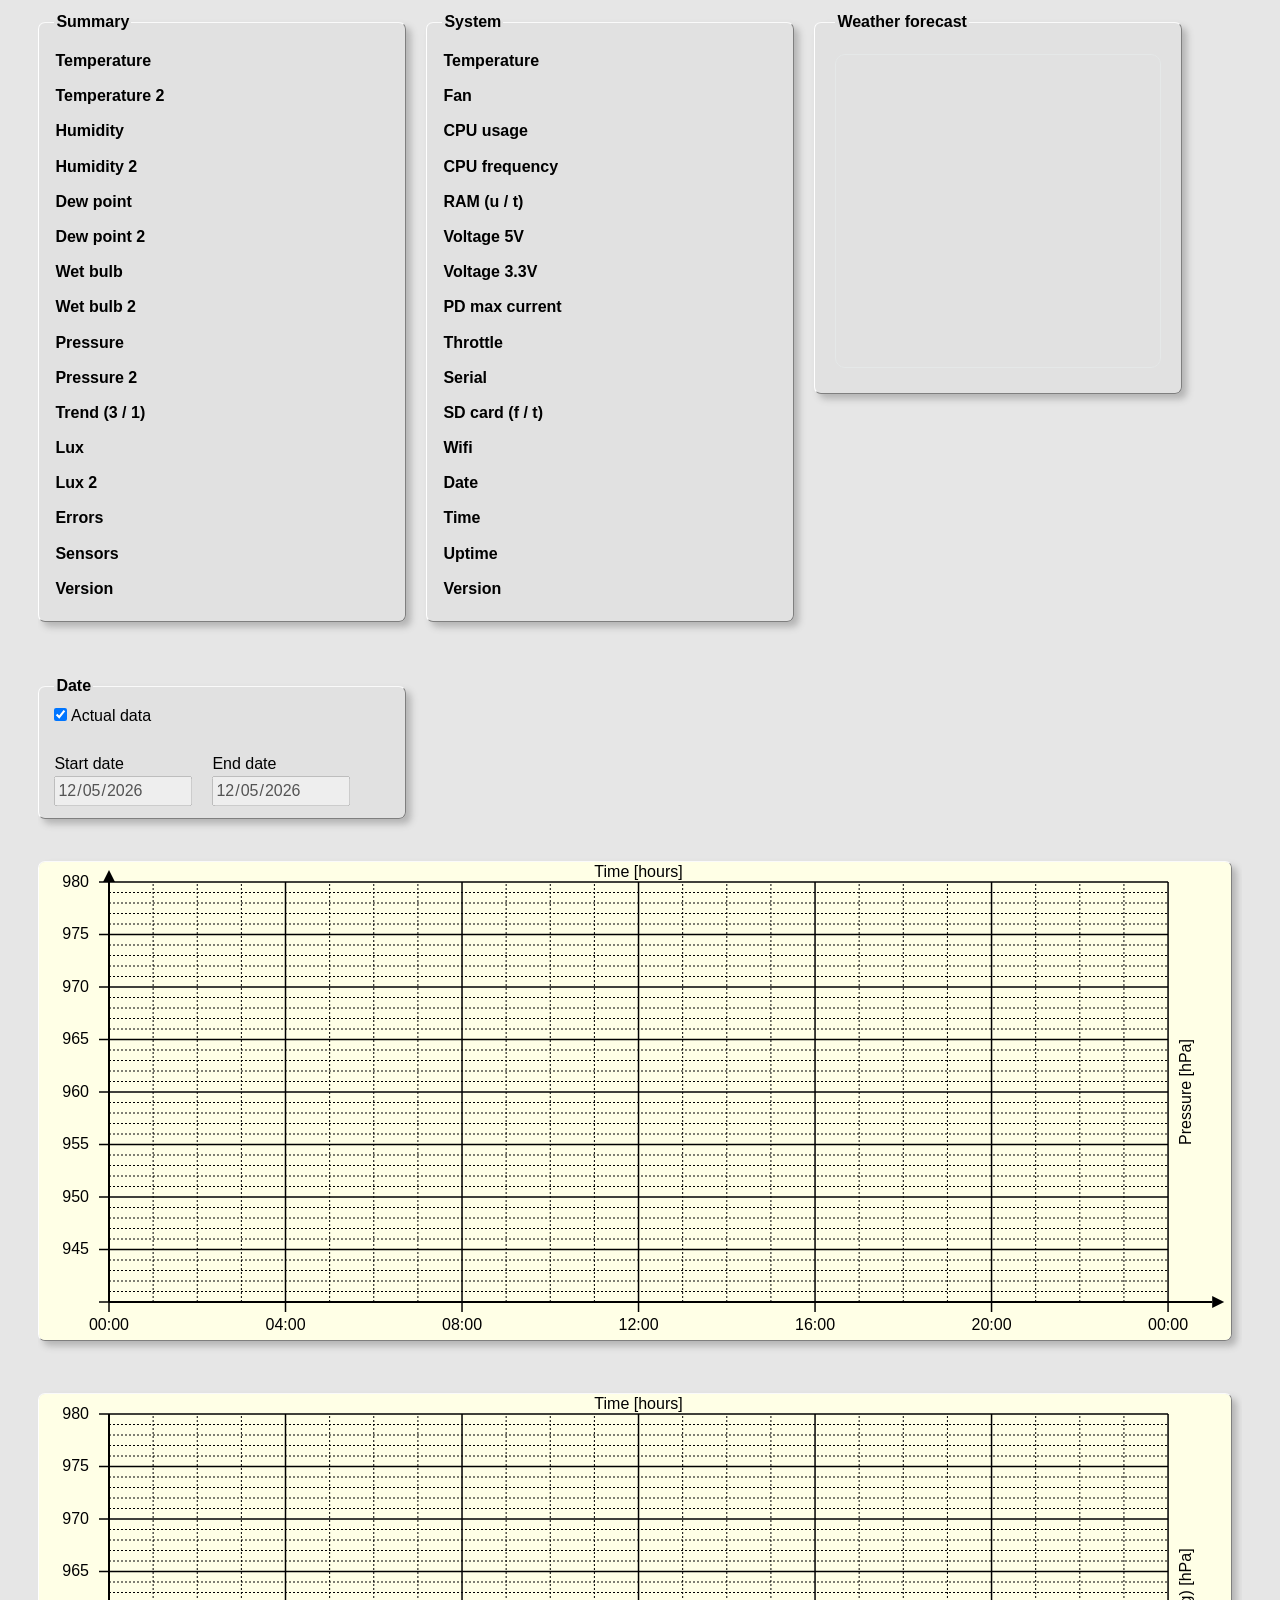
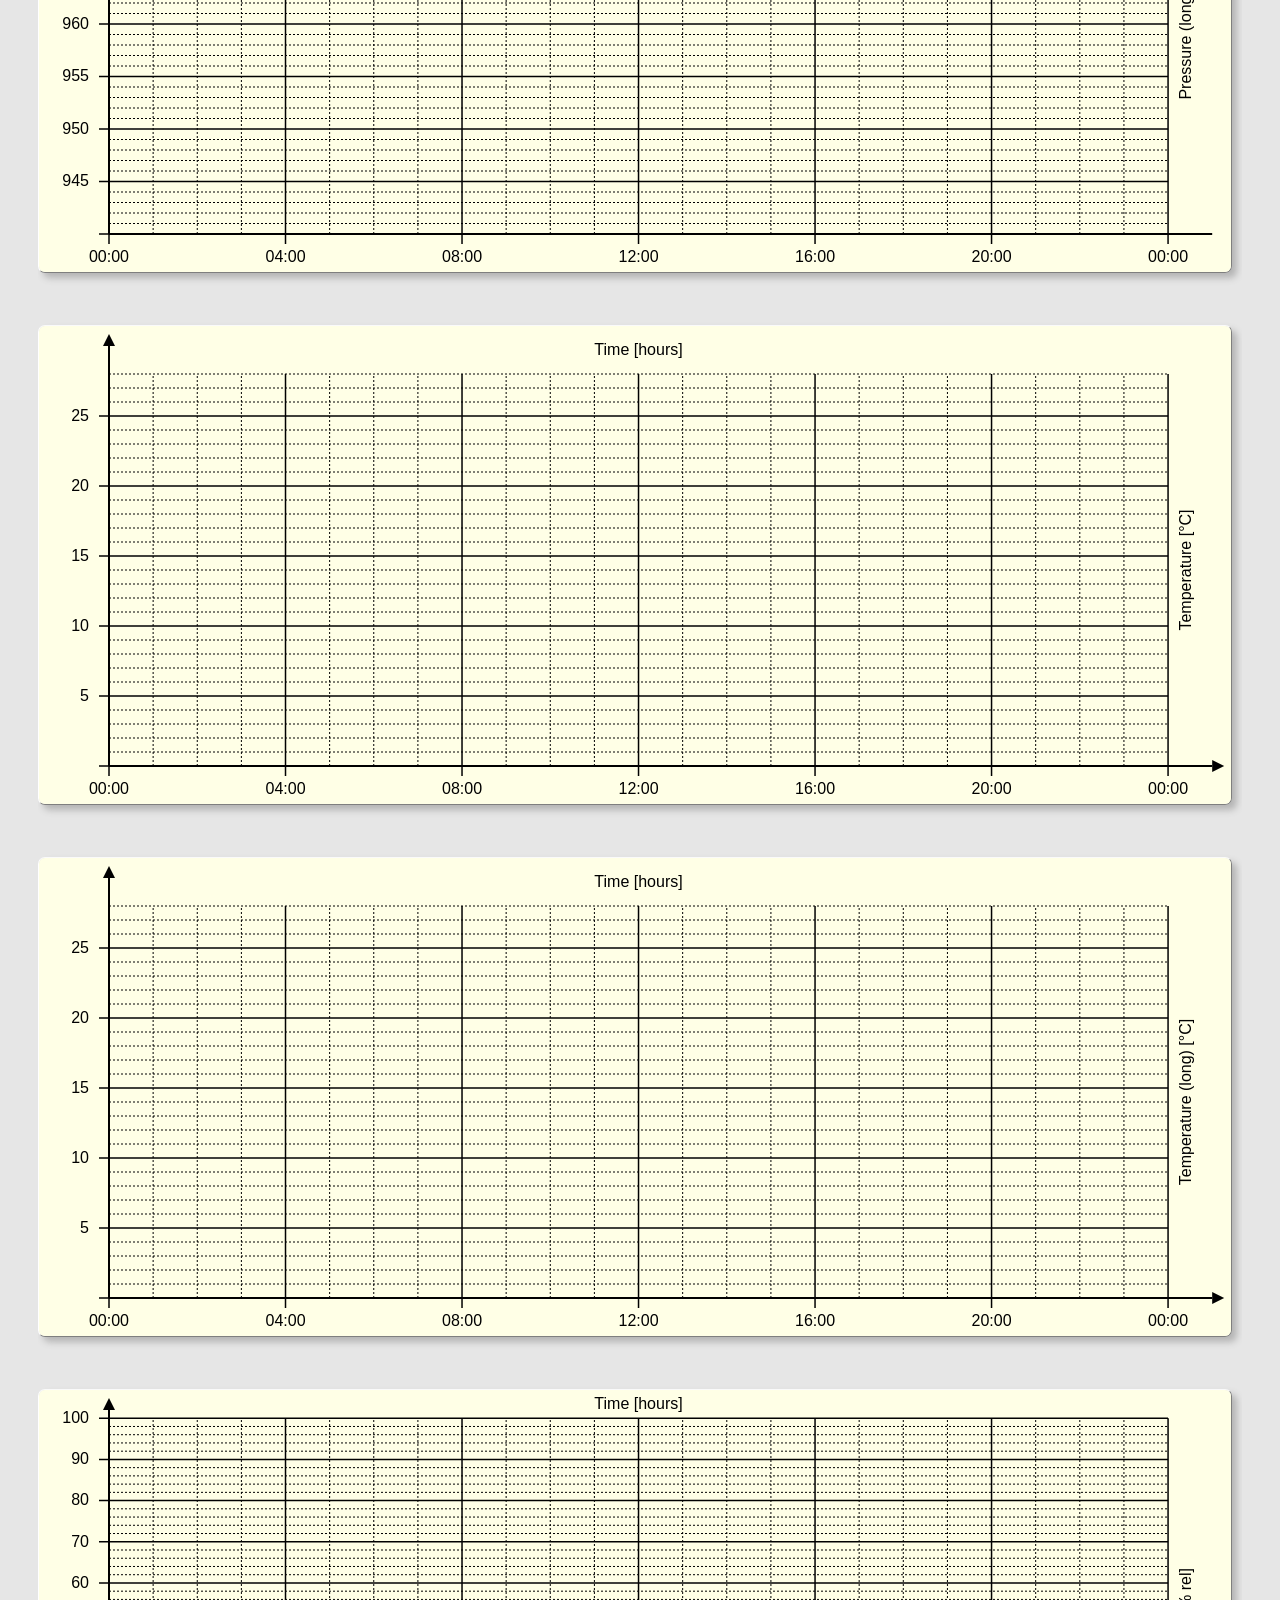
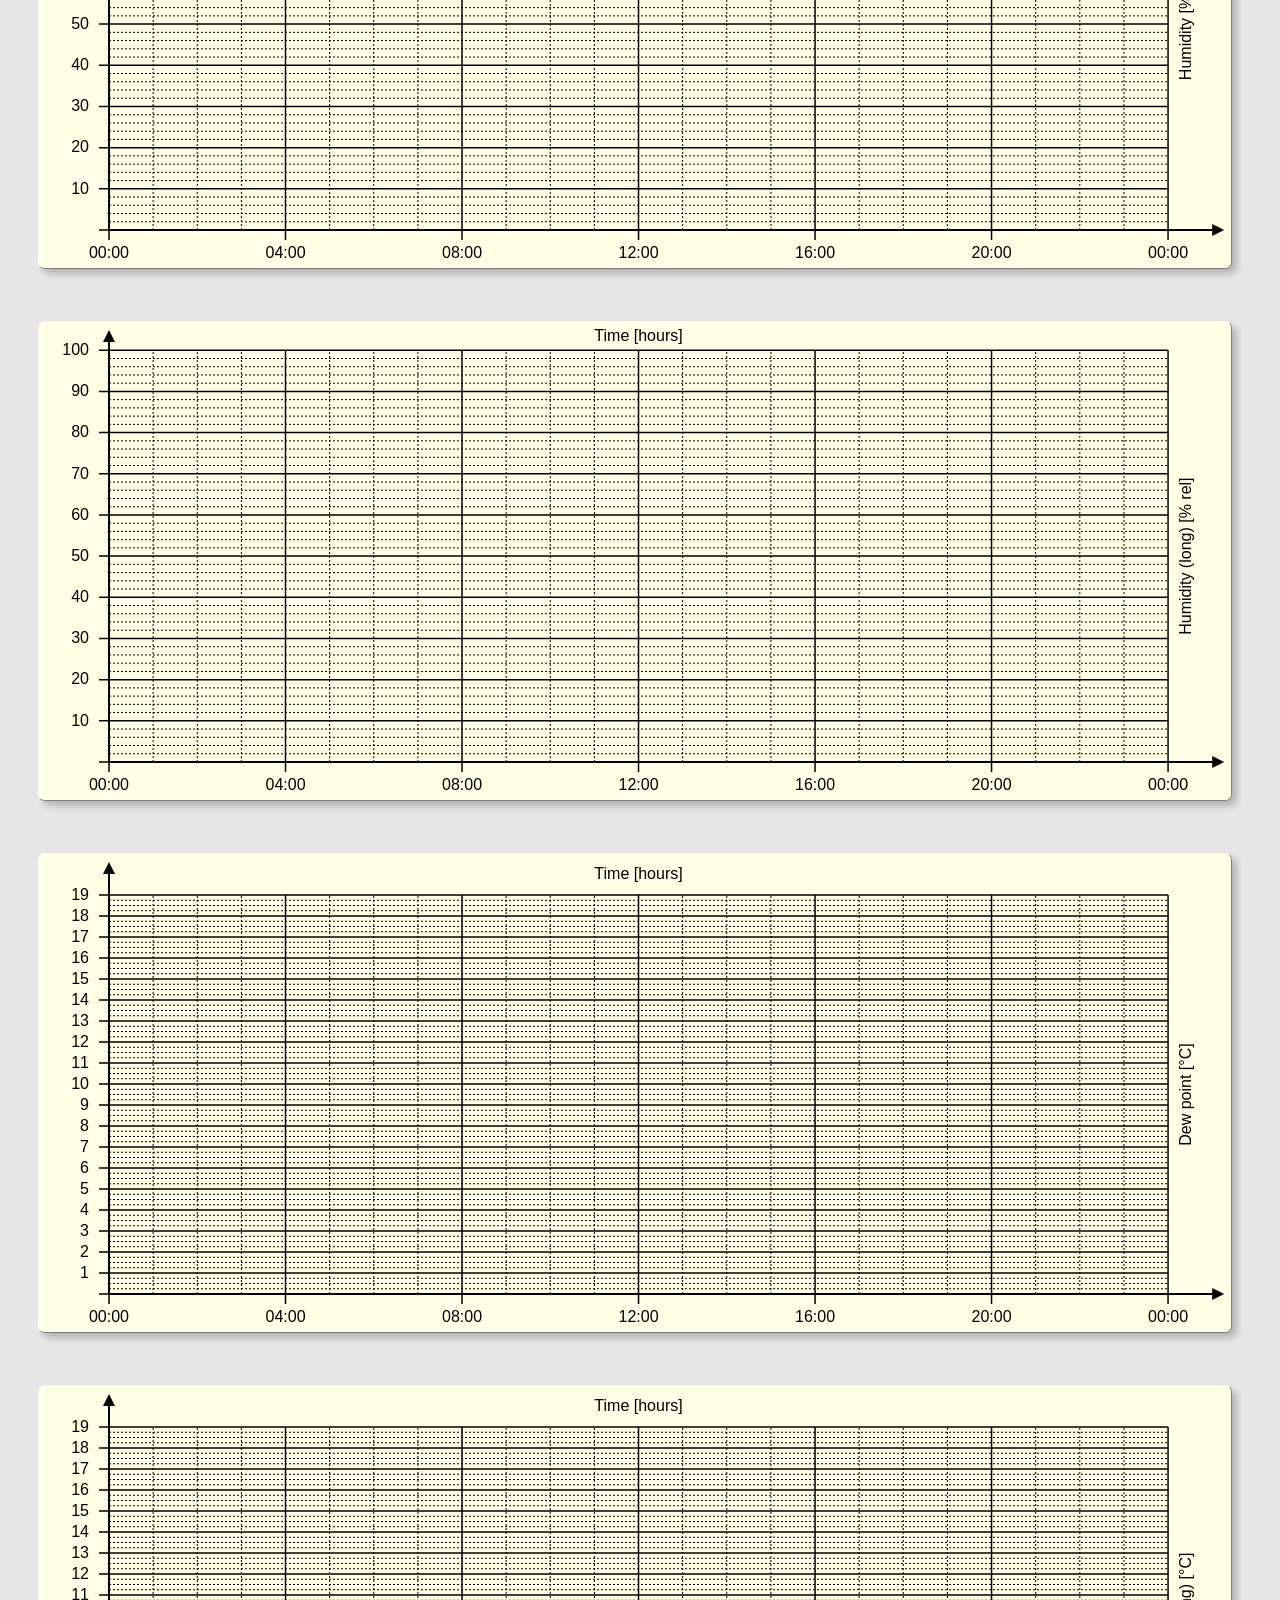
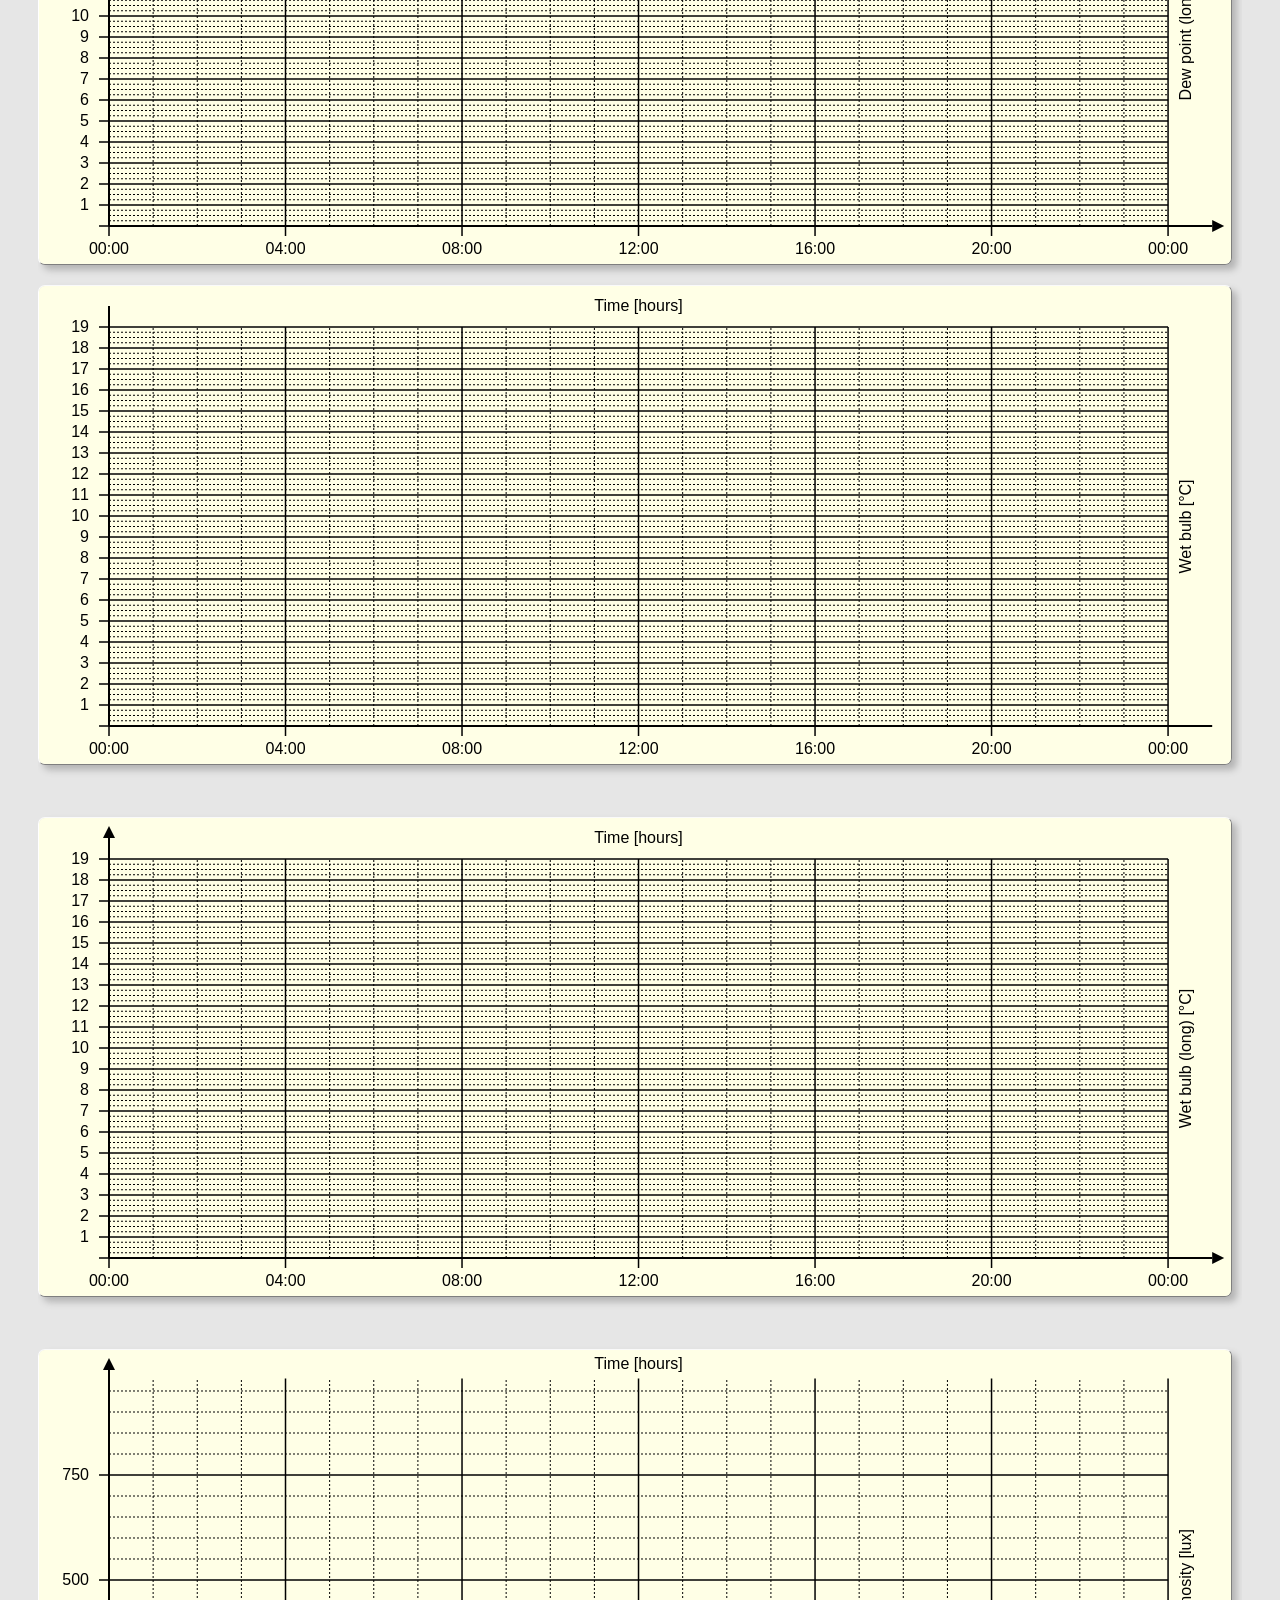
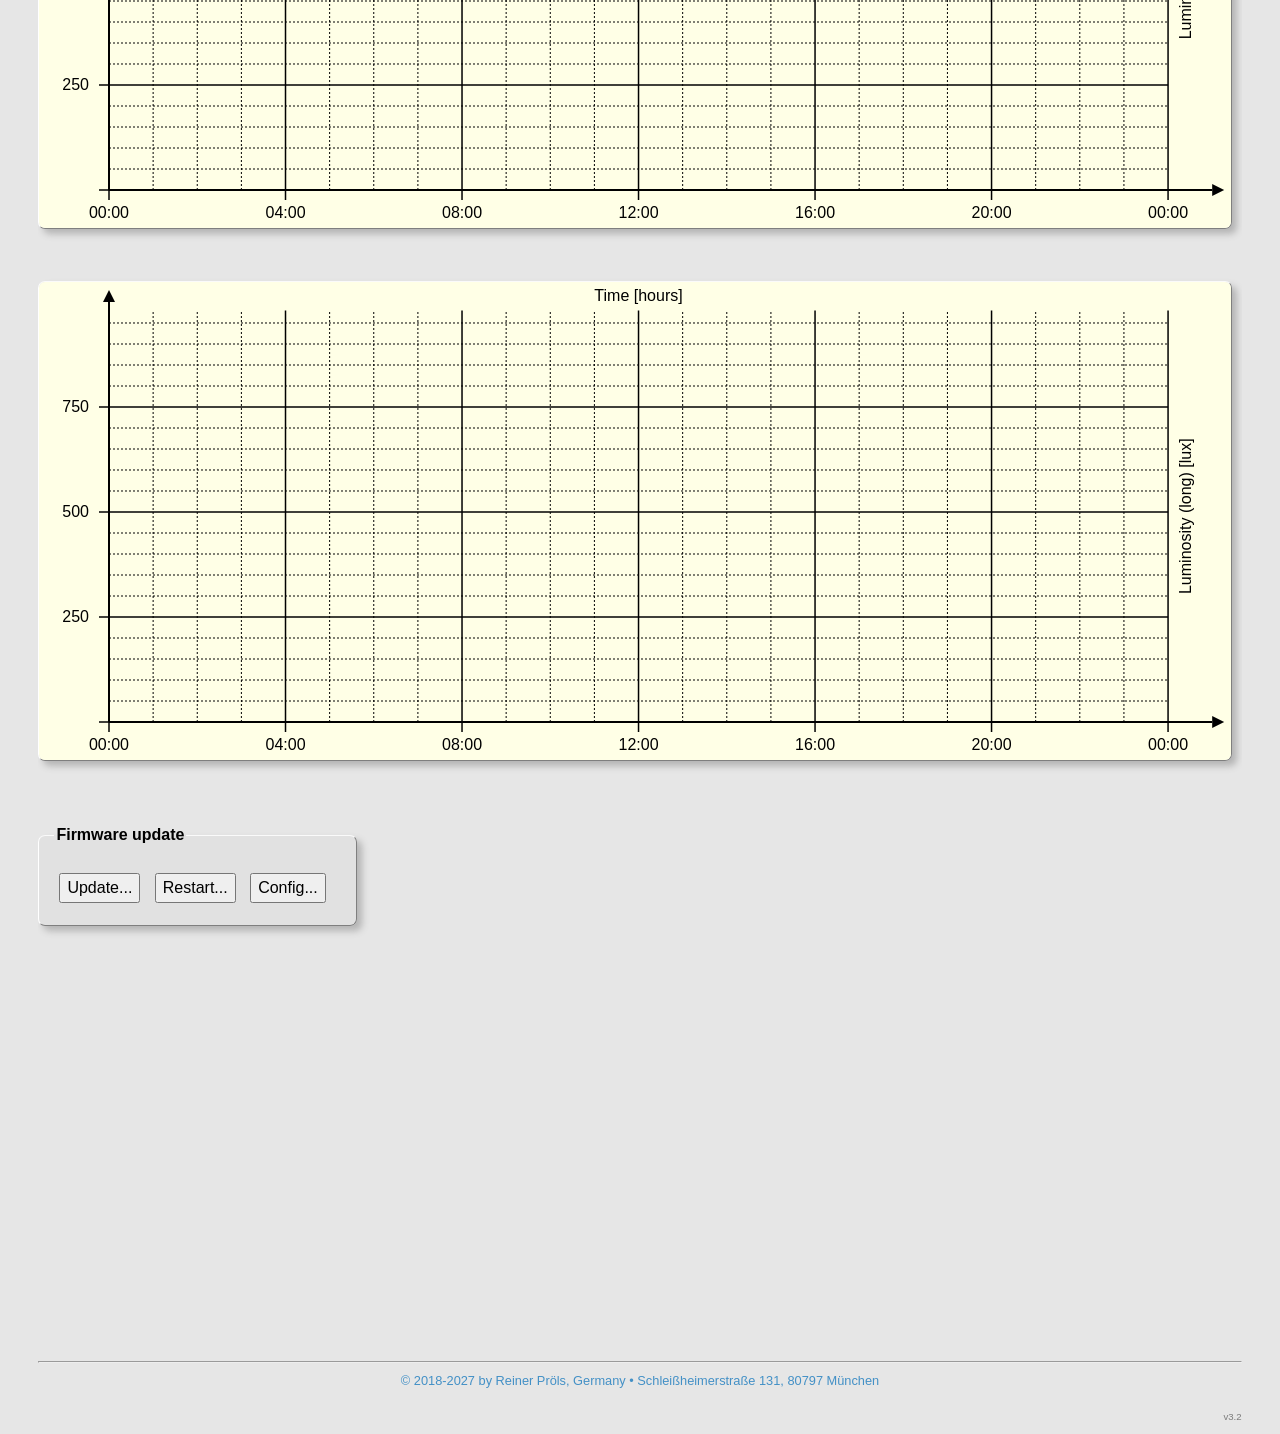
==== commit f9077385: "UI Anpassungen" ====
--- a/webserver/web/index.html
+++ b/webserver/web/index.html
@@ -189,10 +189,10 @@
 
 			<div class="container">
 				<fieldset class="box fieldset_weather" id="weather_box"><legend class="legend" id="weather_caption">Weather forecast</legend>
-					<iframe class="weather_iframe" width='300' height='310' name='FC2' style='border:1px solid;border-radius:10px;border-color:#e5e8e8;' src='https://api.wetteronline.de/wetterwidget?gid=10866&modeid=FC2&seourl=muenchen&locationname=München&lang=de'></iframe>
+					<iframe class="weather_iframe" width="300" height="310" name="FC2" style="border: 1px solid #e5e8e8; border-radius: 10px;" src="https://api.wetteronline.de/wetterwidget?gid=10866&modeid=FC2&seourl=muenchen&locationname=M%C3%BCnchen&lang=de" sandbox="allow-scripts allow-same-origin allow-popups"></iframe>
 				</fieldset>
 			</div>
-			
+
 			<div class="break">&nbsp;</div>
 			
 			<fieldset id="date_group" name="date_group" class="box fieldset_box"><legend class="legend">Date</legend>
--- a/webserver/web/weather.css
+++ b/webserver/web/weather.css
@@ -106,7 +106,7 @@
 .fieldset_box
 {
 	float: left;
-	width: 22em;
+	width: 23em;
 	margin-right: 20px;
 	margin-left: 0px;
 	margin-top: 10px;
@@ -129,7 +129,7 @@
 .status_key
 {
 	font-weight: bold;
-	width: 58%;
+	width: 55%;
 }
 
 .status_value
@@ -138,9 +138,15 @@
 	padding-top: 5px;
 	padding-bottom: 5px;
 	padding-right: 0px;
-	width: 42%;
+	width: 45%;
     white-space: nowrap;
 }
+
+.status_table td
+{
+    line-height: 1.2;
+}
+
 /*---*/
 
 /* Files / Dirs */
@@ -281,7 +287,7 @@
 	margin-bottom: 0px;
   	padding-bottom: 0px;
     margin-bottom: 0px;
-	width: 19.5em;
+	width: auto;
 }
 
 .weather
@@ -292,7 +298,7 @@
 
 .fieldset_weather {
     float: left;
-    width: 22em;
+    width: 23em;
     margin-left: 0;
     margin-right: 20px;
     margin-top: 10px;
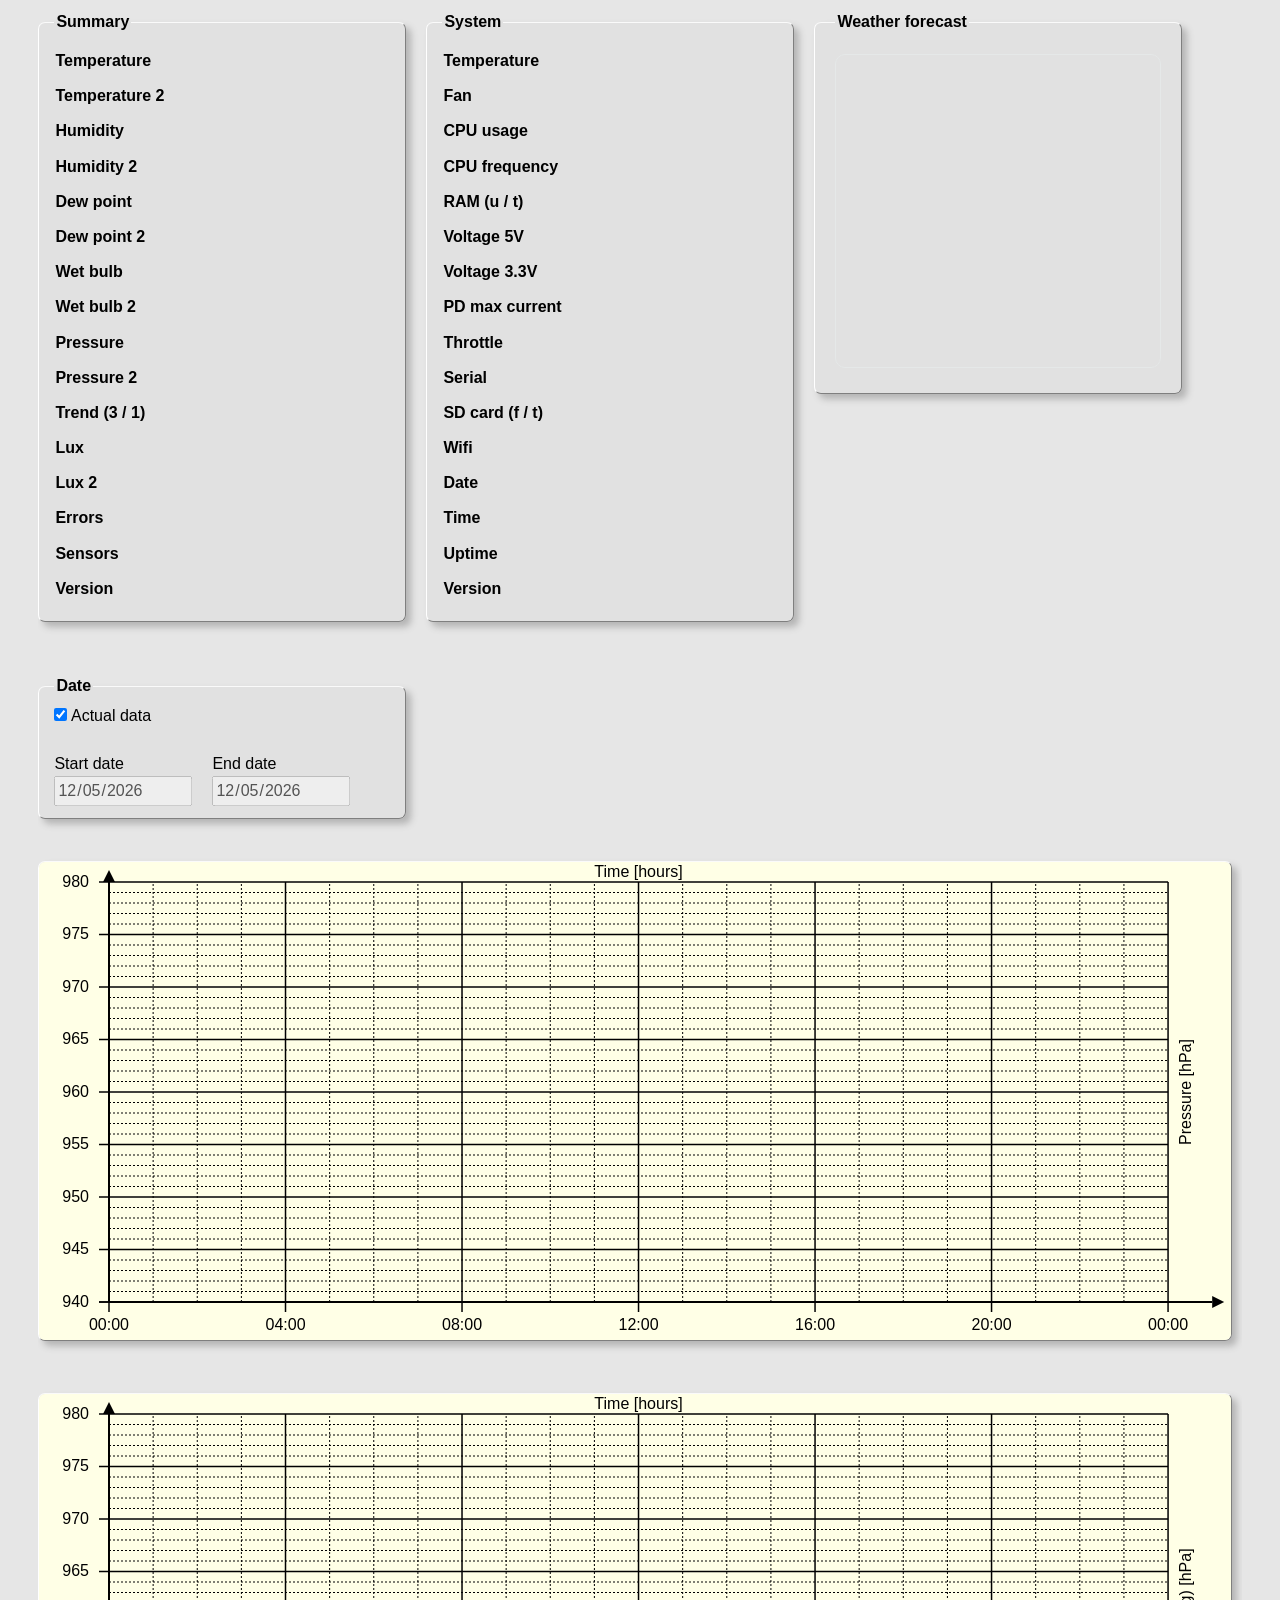
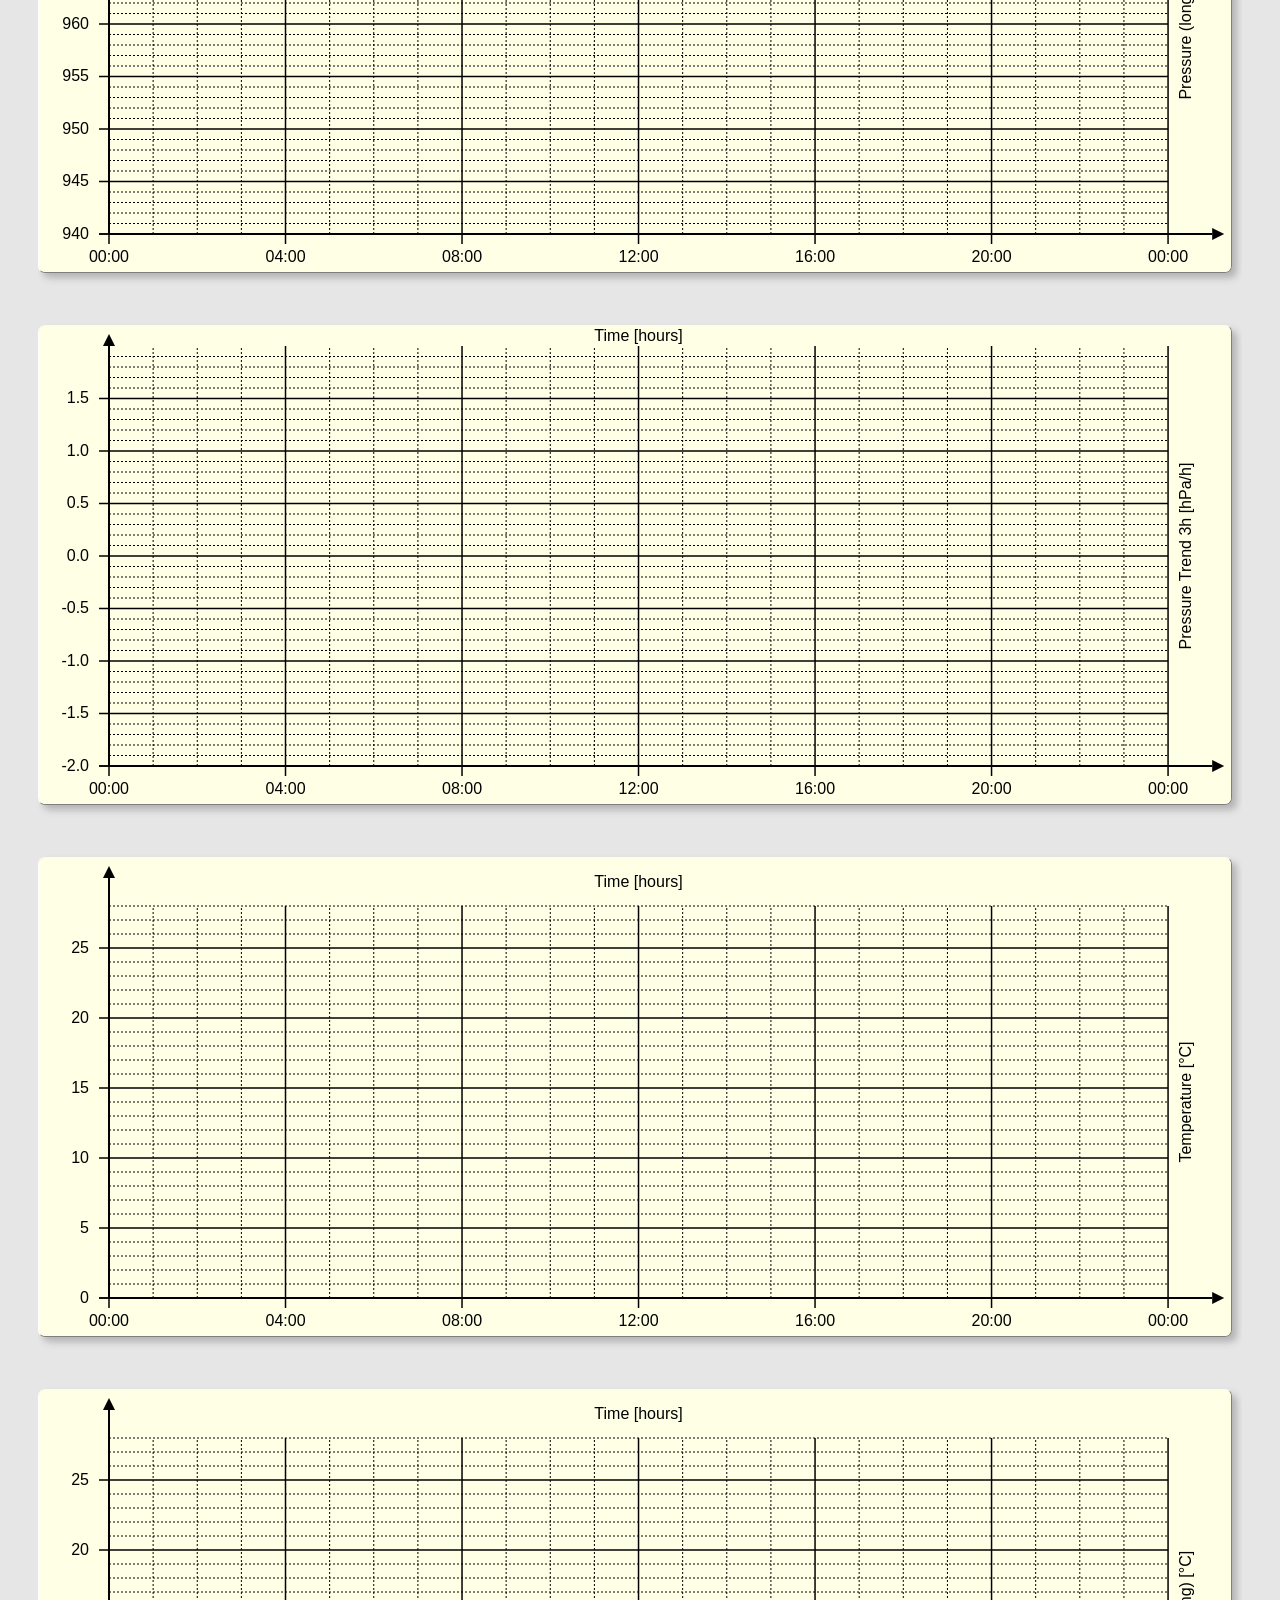
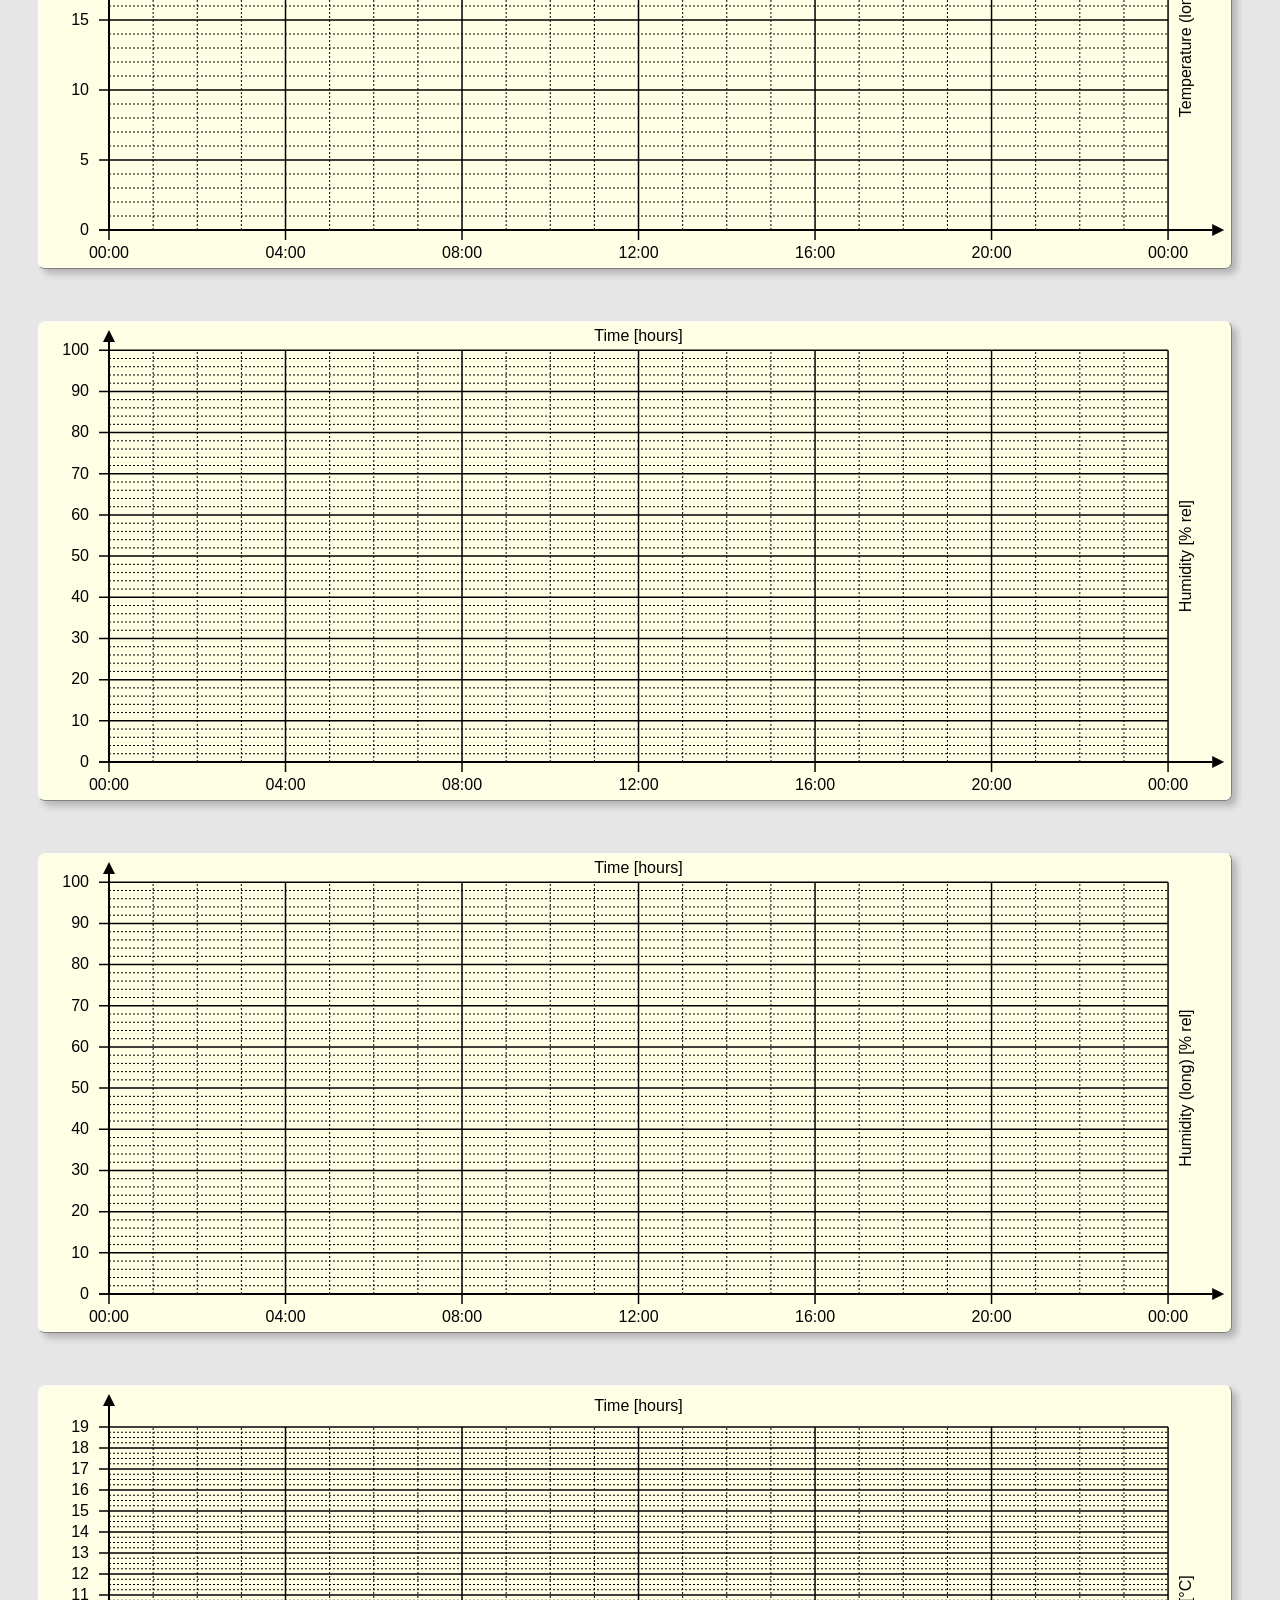
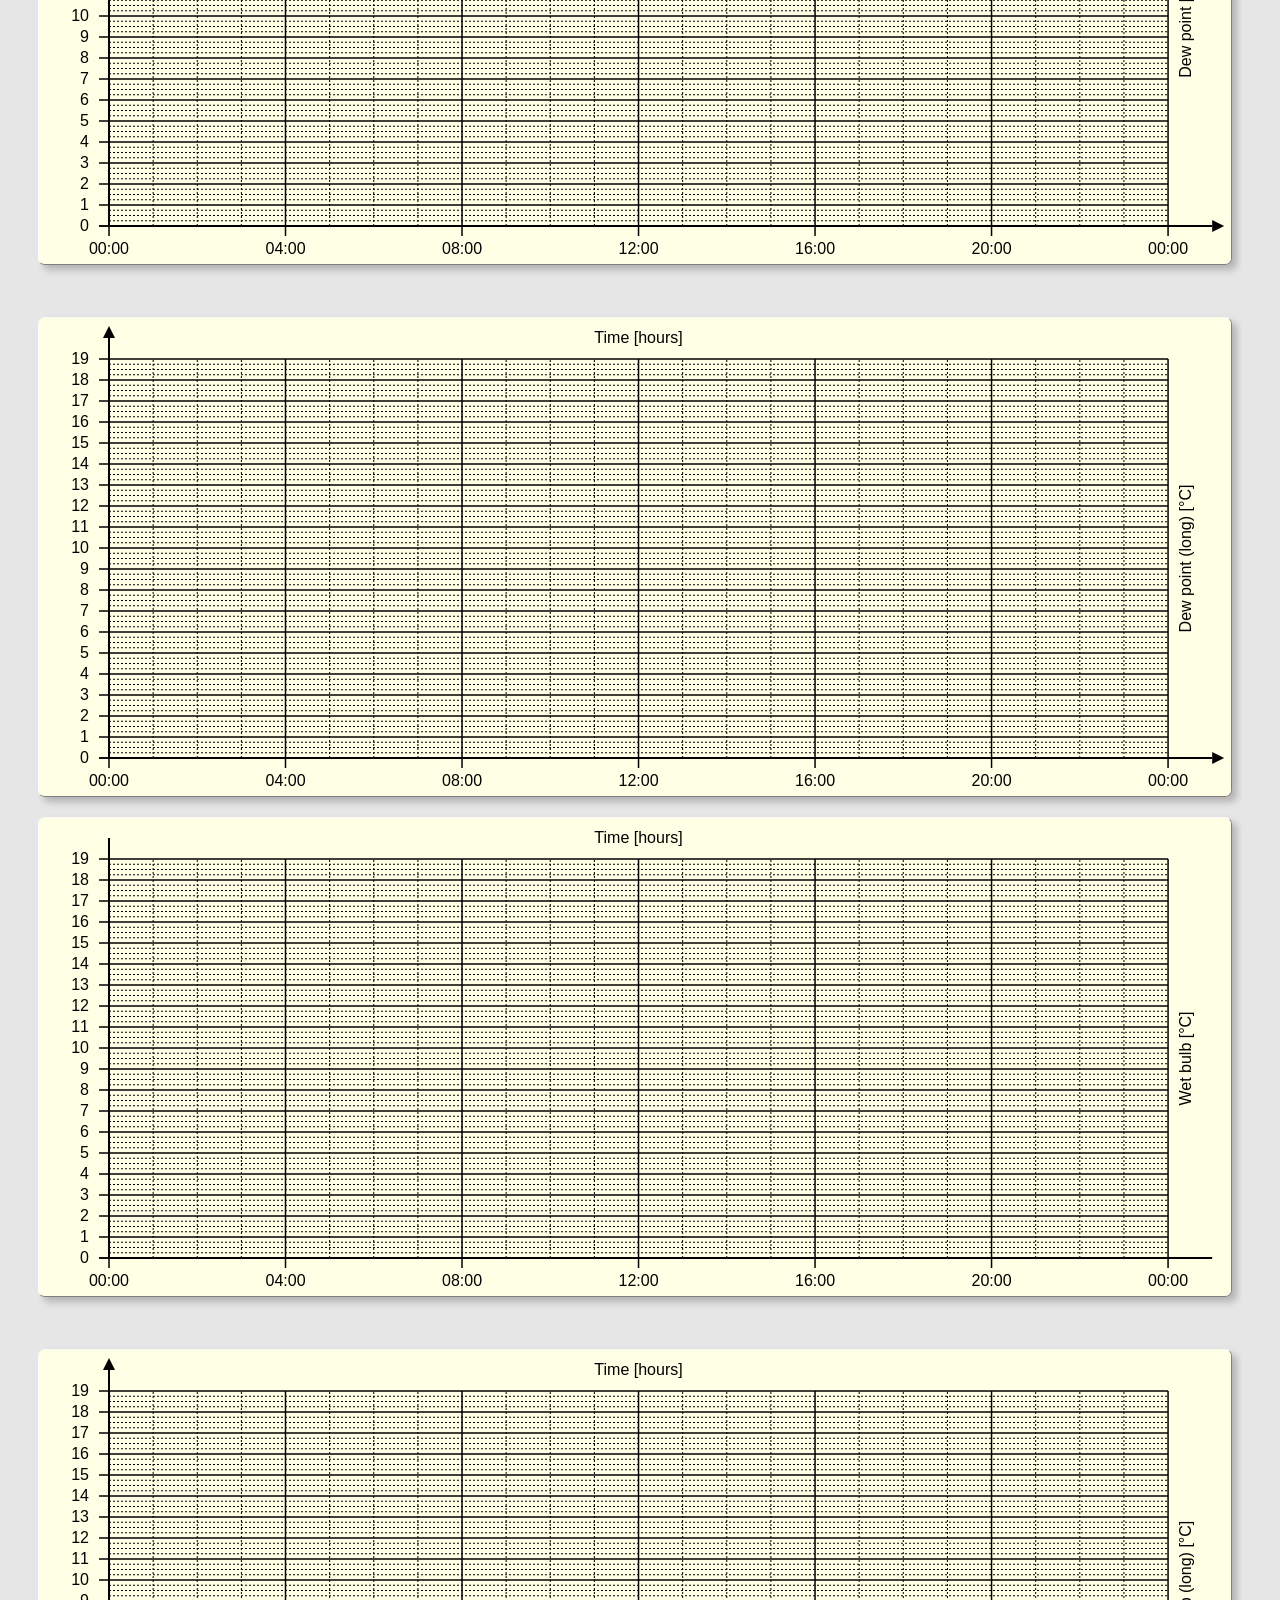
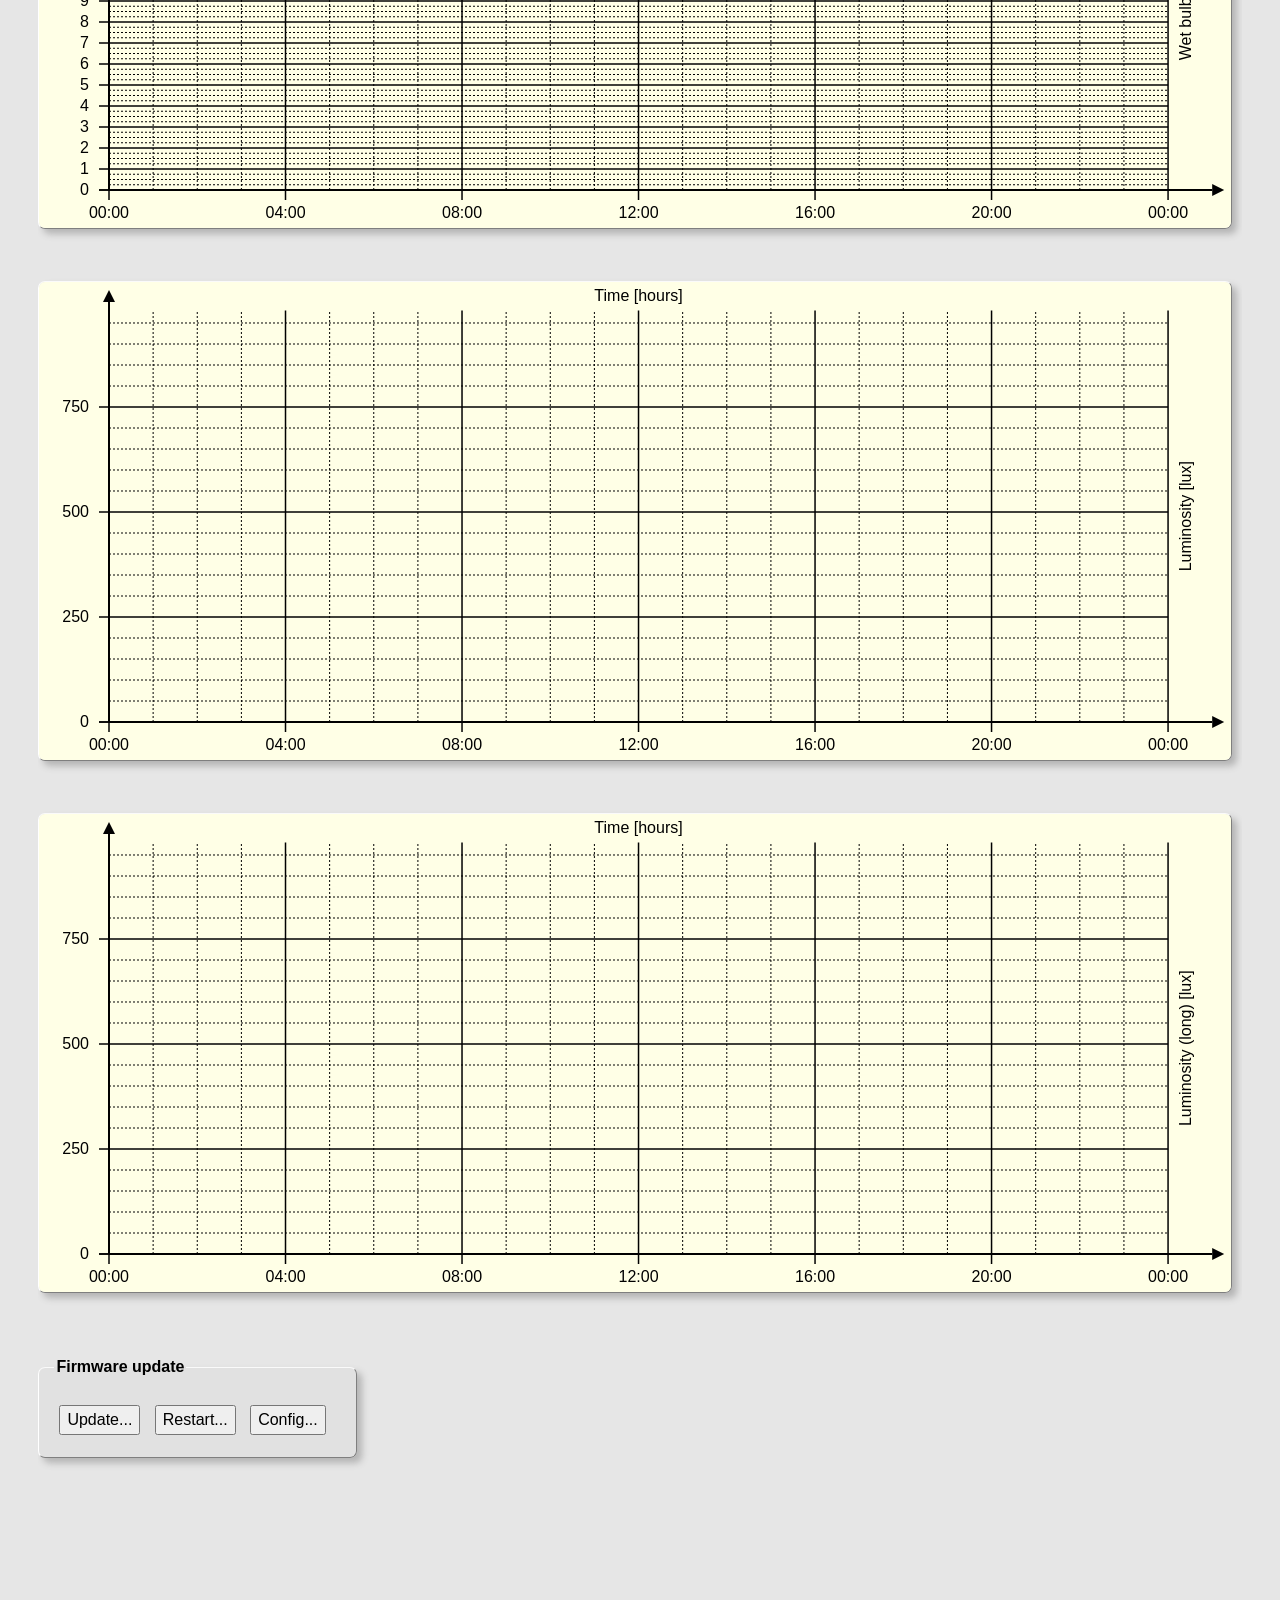
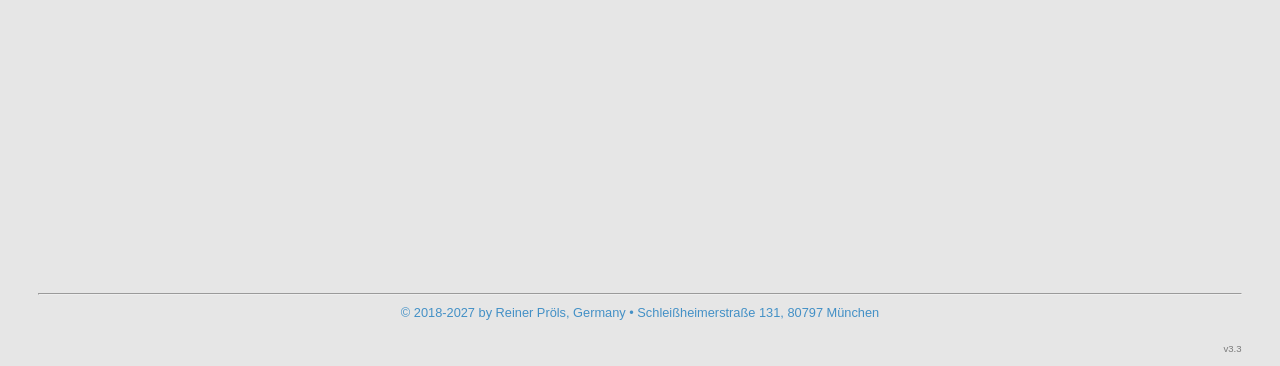
==== commit ecfef753: "PT 3  asl Graph" ====
--- a/webserver/web/index.html
+++ b/webserver/web/index.html
@@ -90,7 +90,7 @@
 						</tr>
 						<tr class="status_tr" id="summary_tr_pressure_trend">
 							<td class="status_key">Trend (3 / 1)</td>
-							<td class="status_value" id="summary_pressure_trend">&nbsp;</td>
+							<td class="status_value" id="summary_pressure_trend"><span id="summary_pressure_trend_31">&nbsp;</span></td>
 						</tr>
 						<tr class="status_tr" id="summary_tr_lux">
 							<td class="status_key">Lux</td>
@@ -230,7 +230,7 @@
 			<div class="break">&nbsp;</div>
 			
 			<svg id="p2_svg" class="graph graph_base" xmlns="http://www.w3.org/2000/svg" xmlns:xlink="http://www.w3.org/1999/xlink">
-				<marker id="p_arrow" viewBox="0 0 10 10" refX="0" refY="5" markerUnits="strokeWidth" markerWidth="8" markerHeight="6" orient="auto">
+				<marker id="p2_arrow" viewBox="0 0 10 10" refX="0" refY="5" markerUnits="strokeWidth" markerWidth="8" markerHeight="6" orient="auto">
 					<path d="M 0 0 L 10 5 L 0 10 z" />
 				</marker>
 				<g id="p2_frame"/>
@@ -240,6 +240,22 @@
 					<g id="p2_gridy"/>
 				</g>
 				<g id="p2_data"/>
+					Sorry, your browser does not support inline SVG.
+			</svg>
+
+			<div class="break">&nbsp;</div>
+			
+			<svg id="pt3_svg" class="graph graph_base" xmlns="http://www.w3.org/2000/svg" xmlns:xlink="http://www.w3.org/1999/xlink">
+				<marker id="pt3_arrow" viewBox="0 0 10 10" refX="0" refY="5" markerUnits="strokeWidth" markerWidth="8" markerHeight="6" orient="auto">
+					<path d="M 0 0 L 10 5 L 0 10 z" />
+				</marker>
+				<g id="pt3_frame"/>
+				<g id="pt3_coord">
+					<g id="pt3_axis"/>
+					<g id="pt3_gridx"/>
+					<g id="pt3_gridy"/>
+				</g>
+				<g id="pt3_data"/>
 					Sorry, your browser does not support inline SVG.
 			</svg>
 
--- a/webserver/web/weather.css
+++ b/webserver/web/weather.css
@@ -25,6 +25,13 @@
  * 
  * Main CSS rules
  */
+:root {
+  --weather-pressure_trend_0: transparent;
+  --weather-pressure_trend_1: #cefdc4;
+  --weather-pressure_trend_2: #fbf598;
+  --weather-pressure_trend_3: #ffc4b6;
+  --weather-pressure_trend_4: #edc9fe;
+}
 
  *, *::before, *::after {
   box-sizing: border-box;
--- a/webserver/web/graph_weather.css
+++ b/webserver/web/graph_weather.css
@@ -34,6 +34,11 @@
 .p2_graphdata
 {
 	stroke: rgb(0, 0, 176);
+}
+
+.pt3_graphdata
+{
+	stroke: rgb(116, 12, 228);
 }
 
 .t_graphdata
